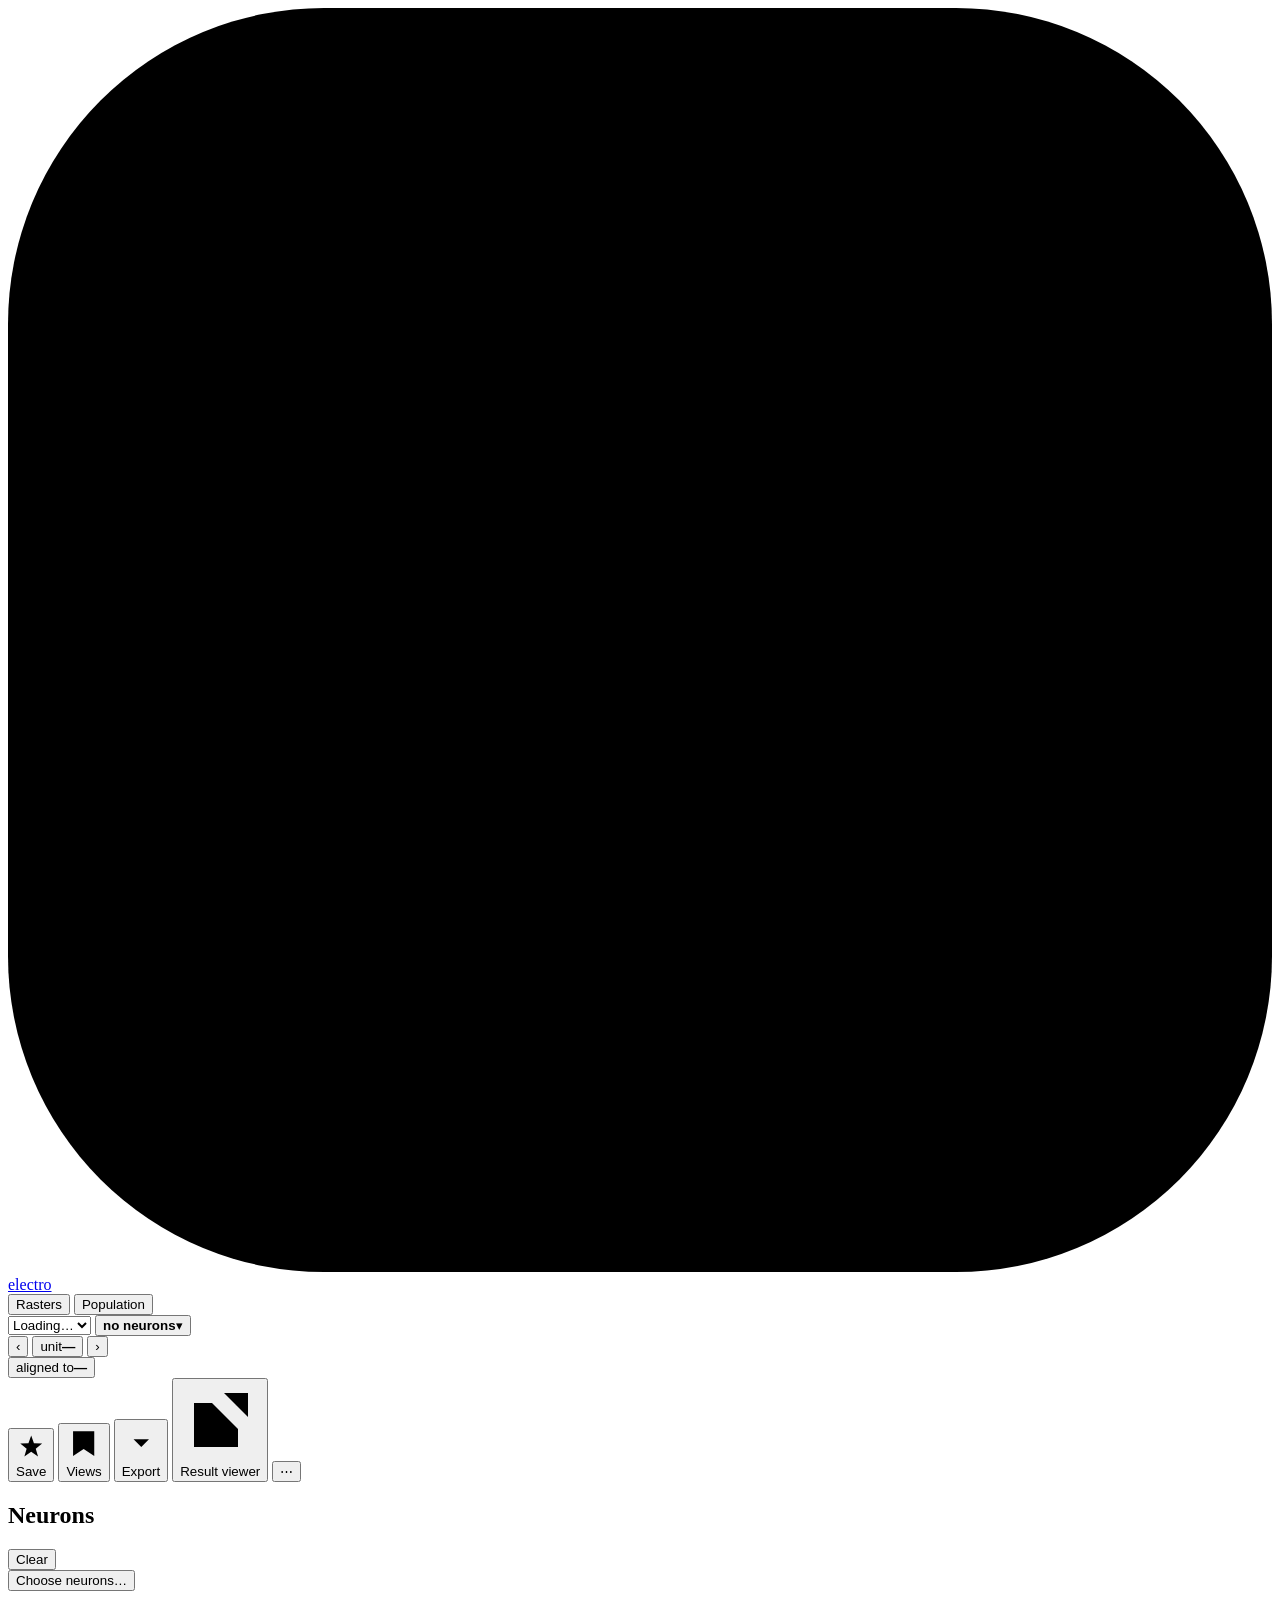
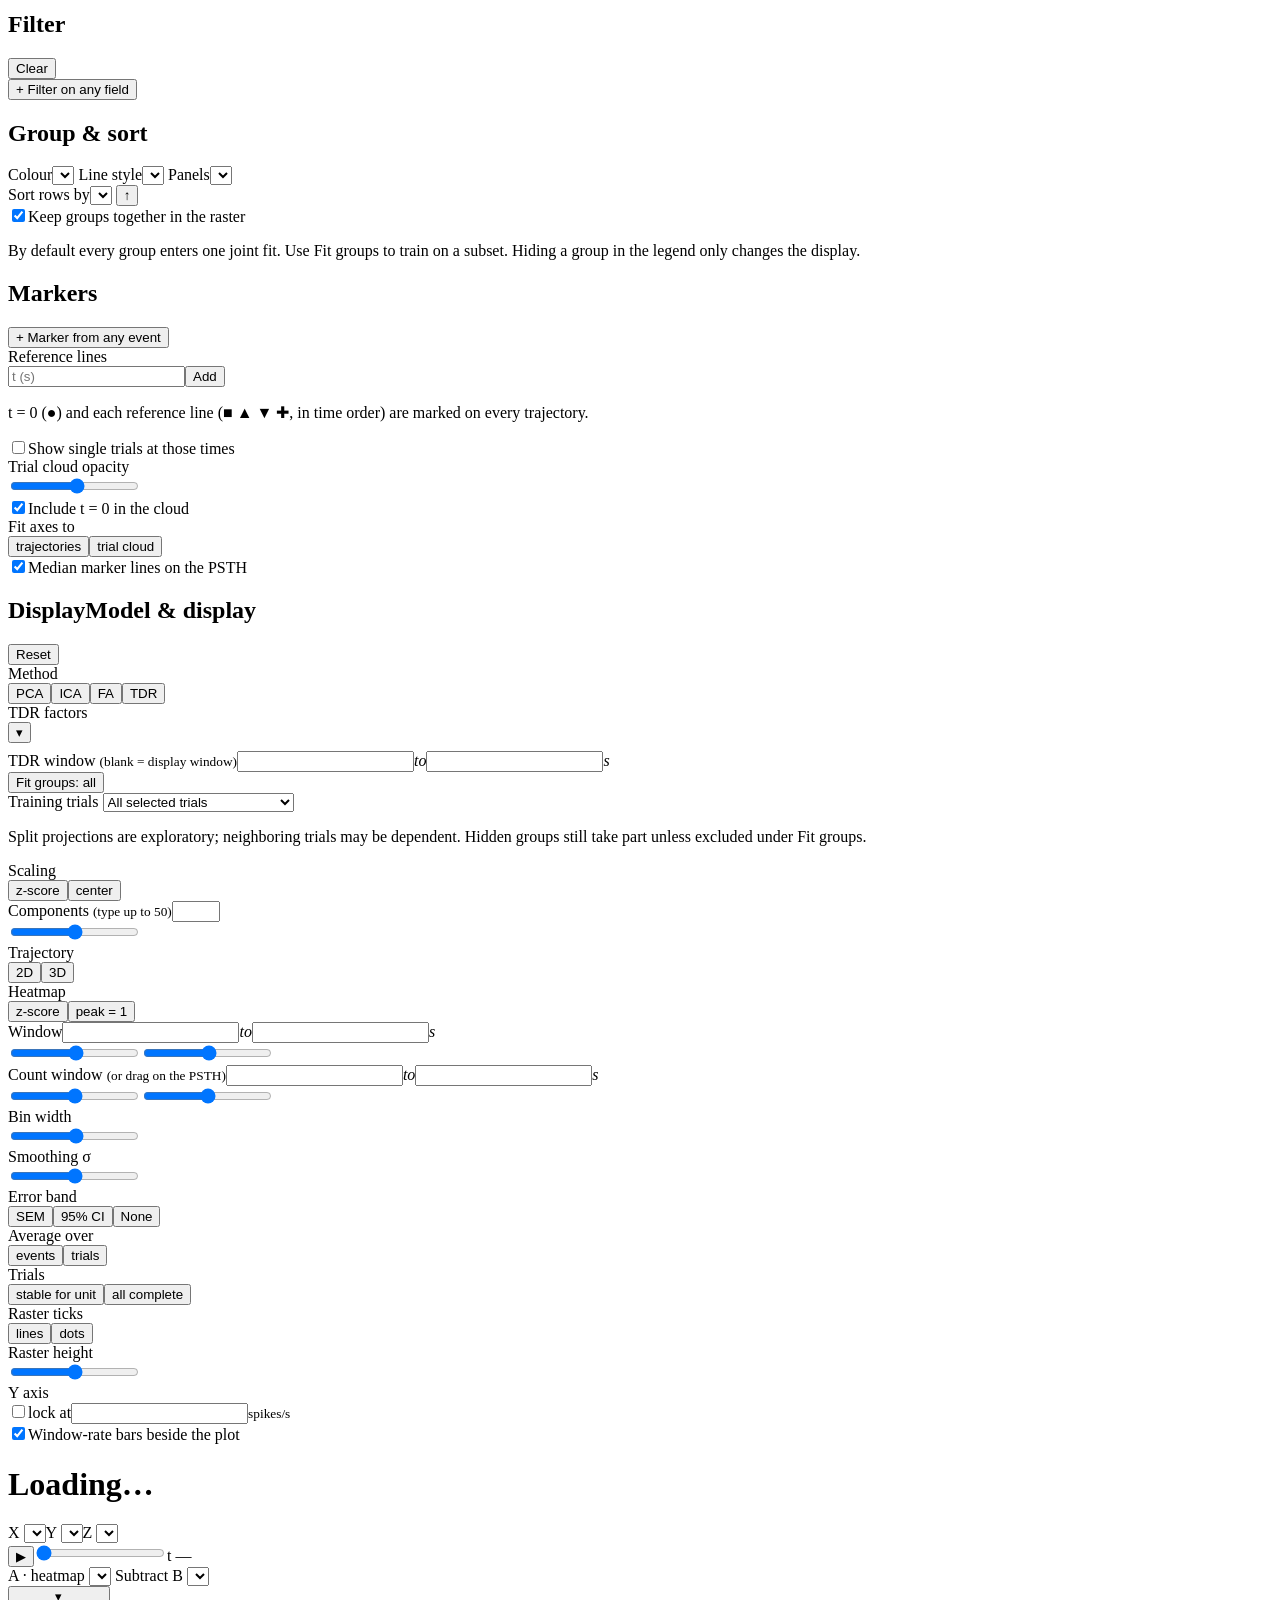
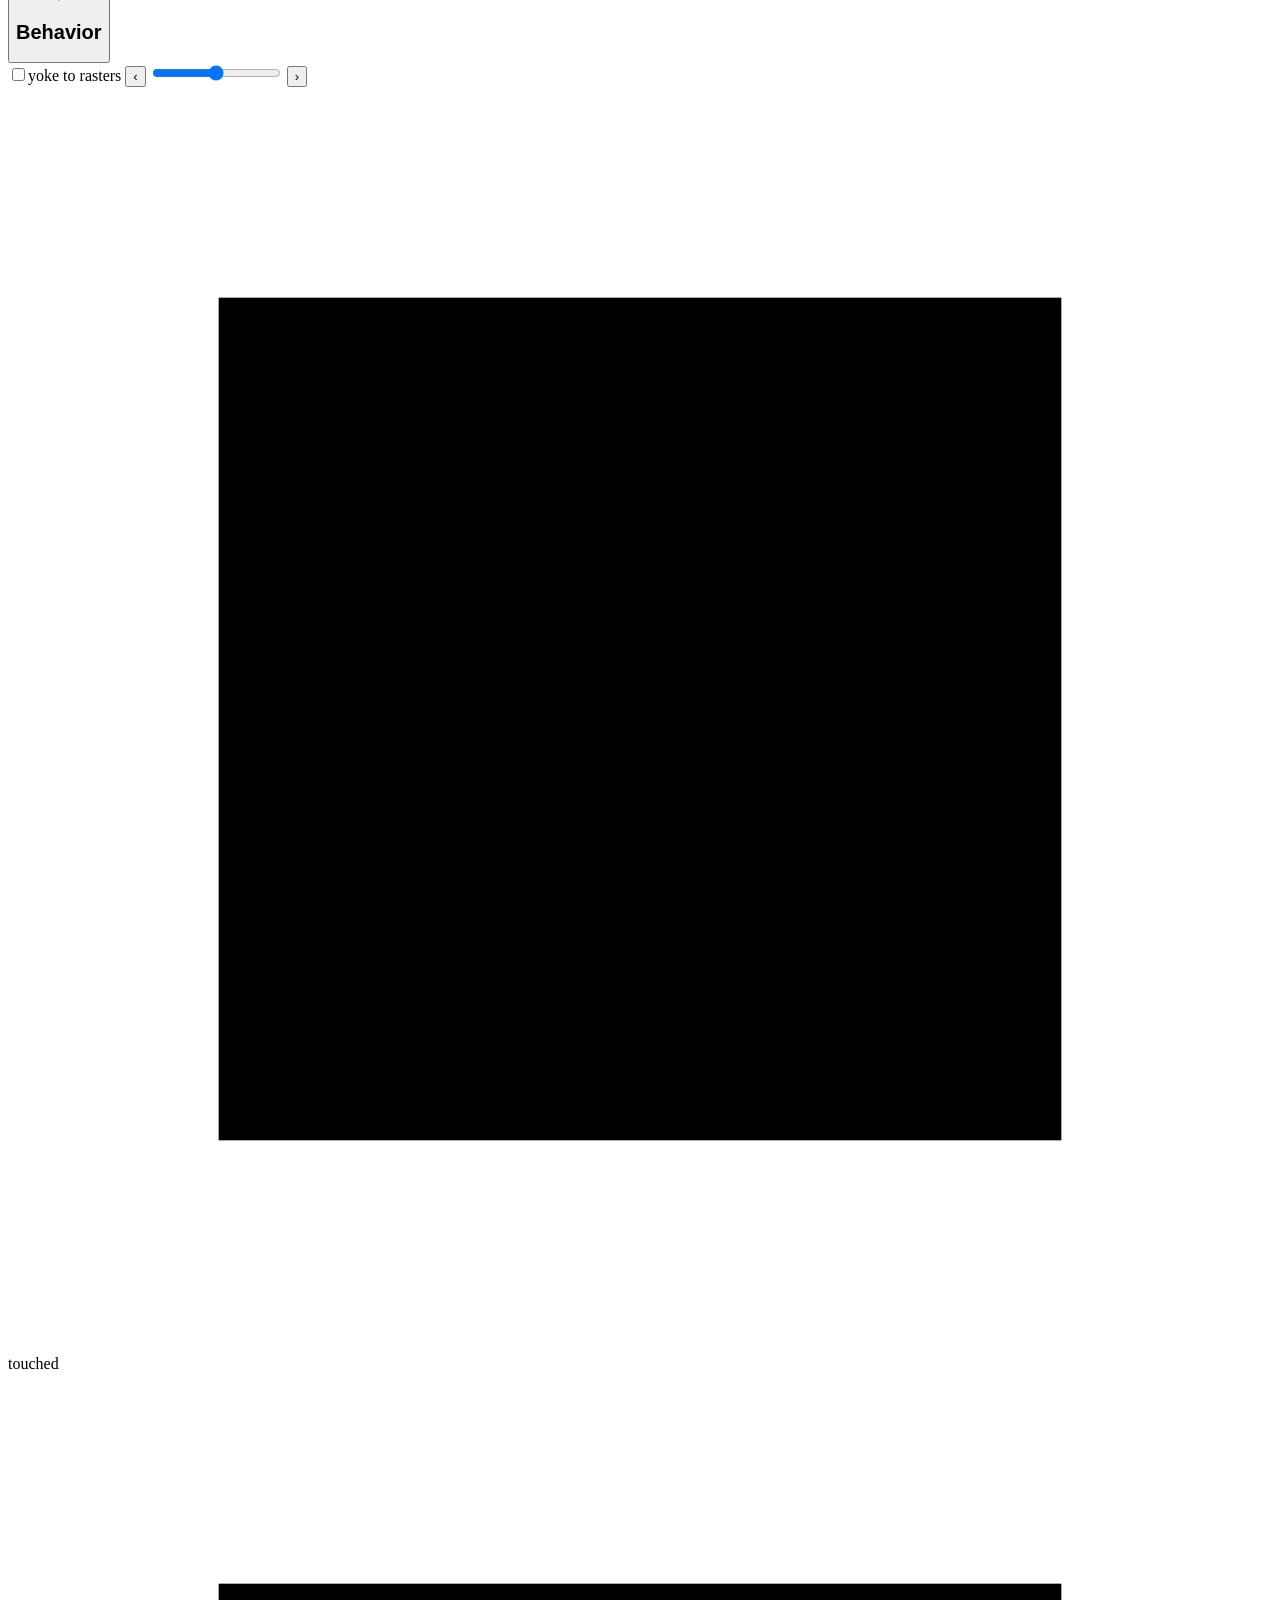
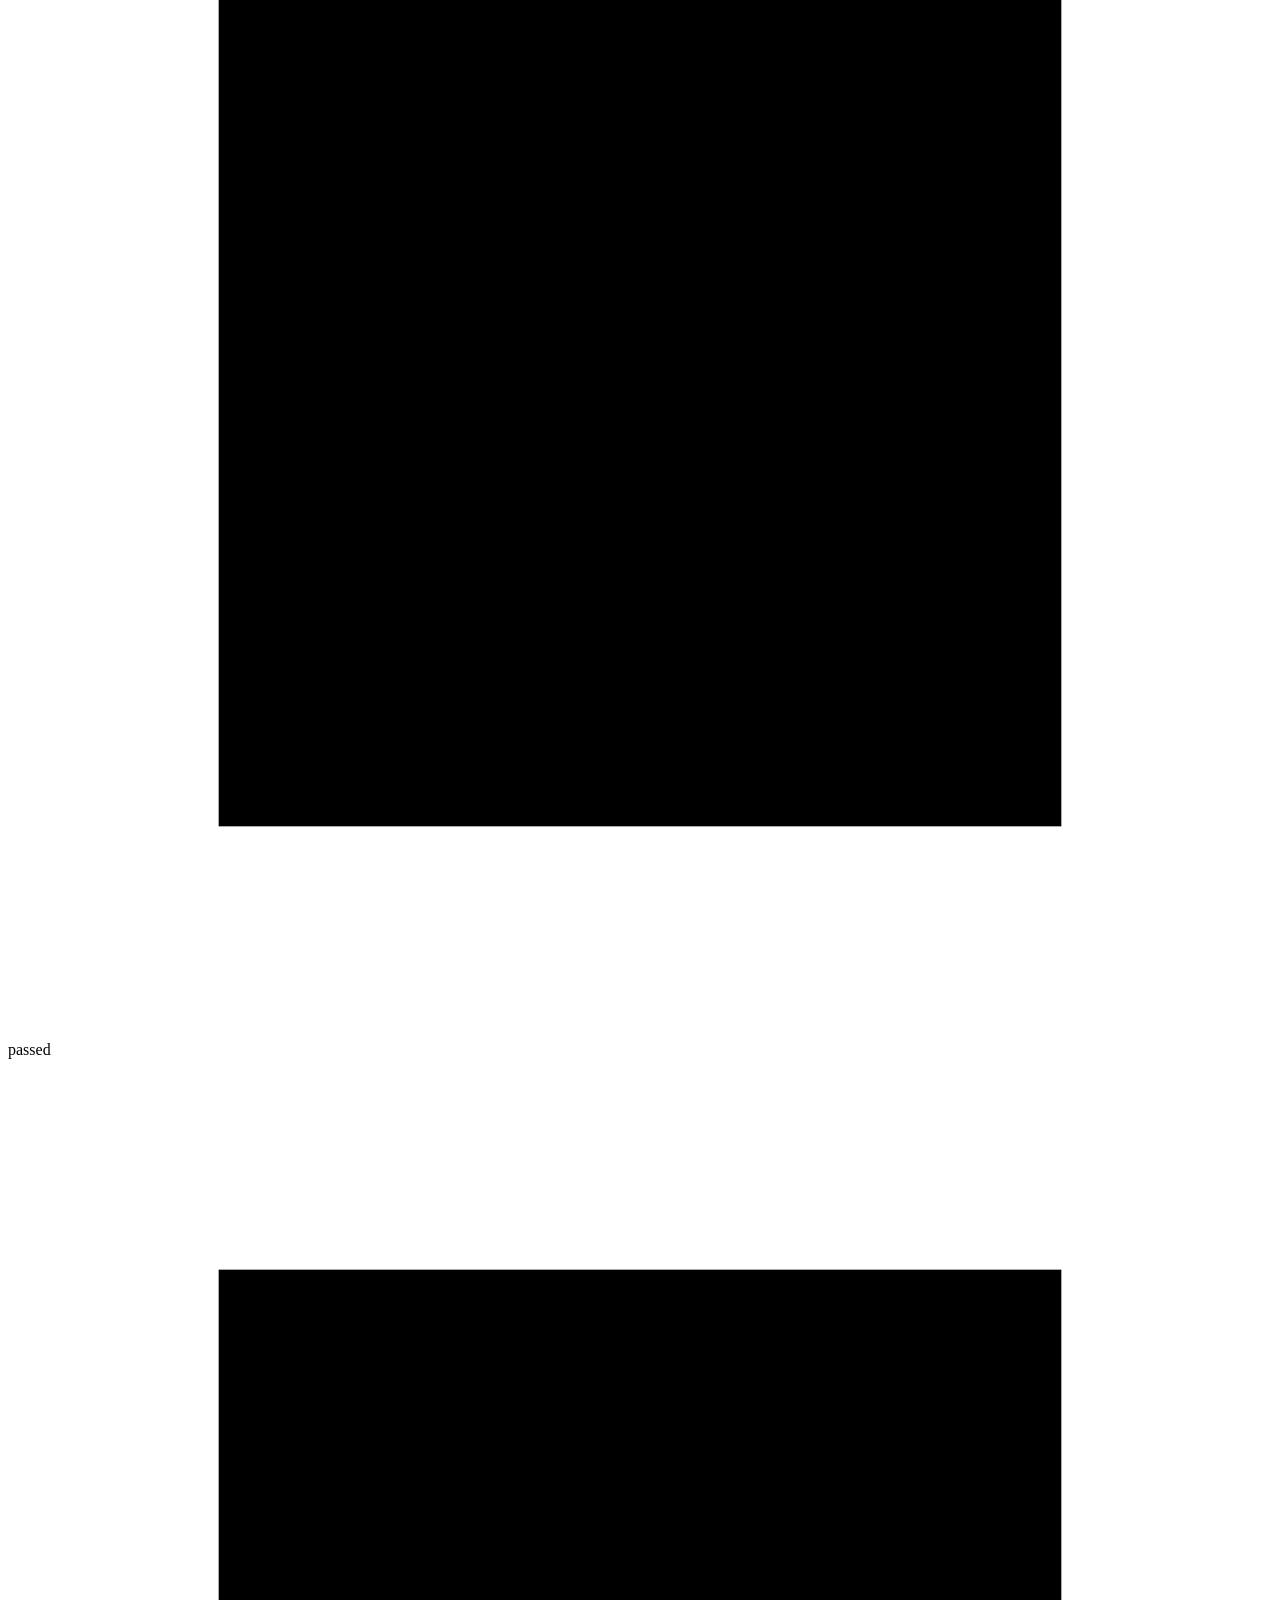
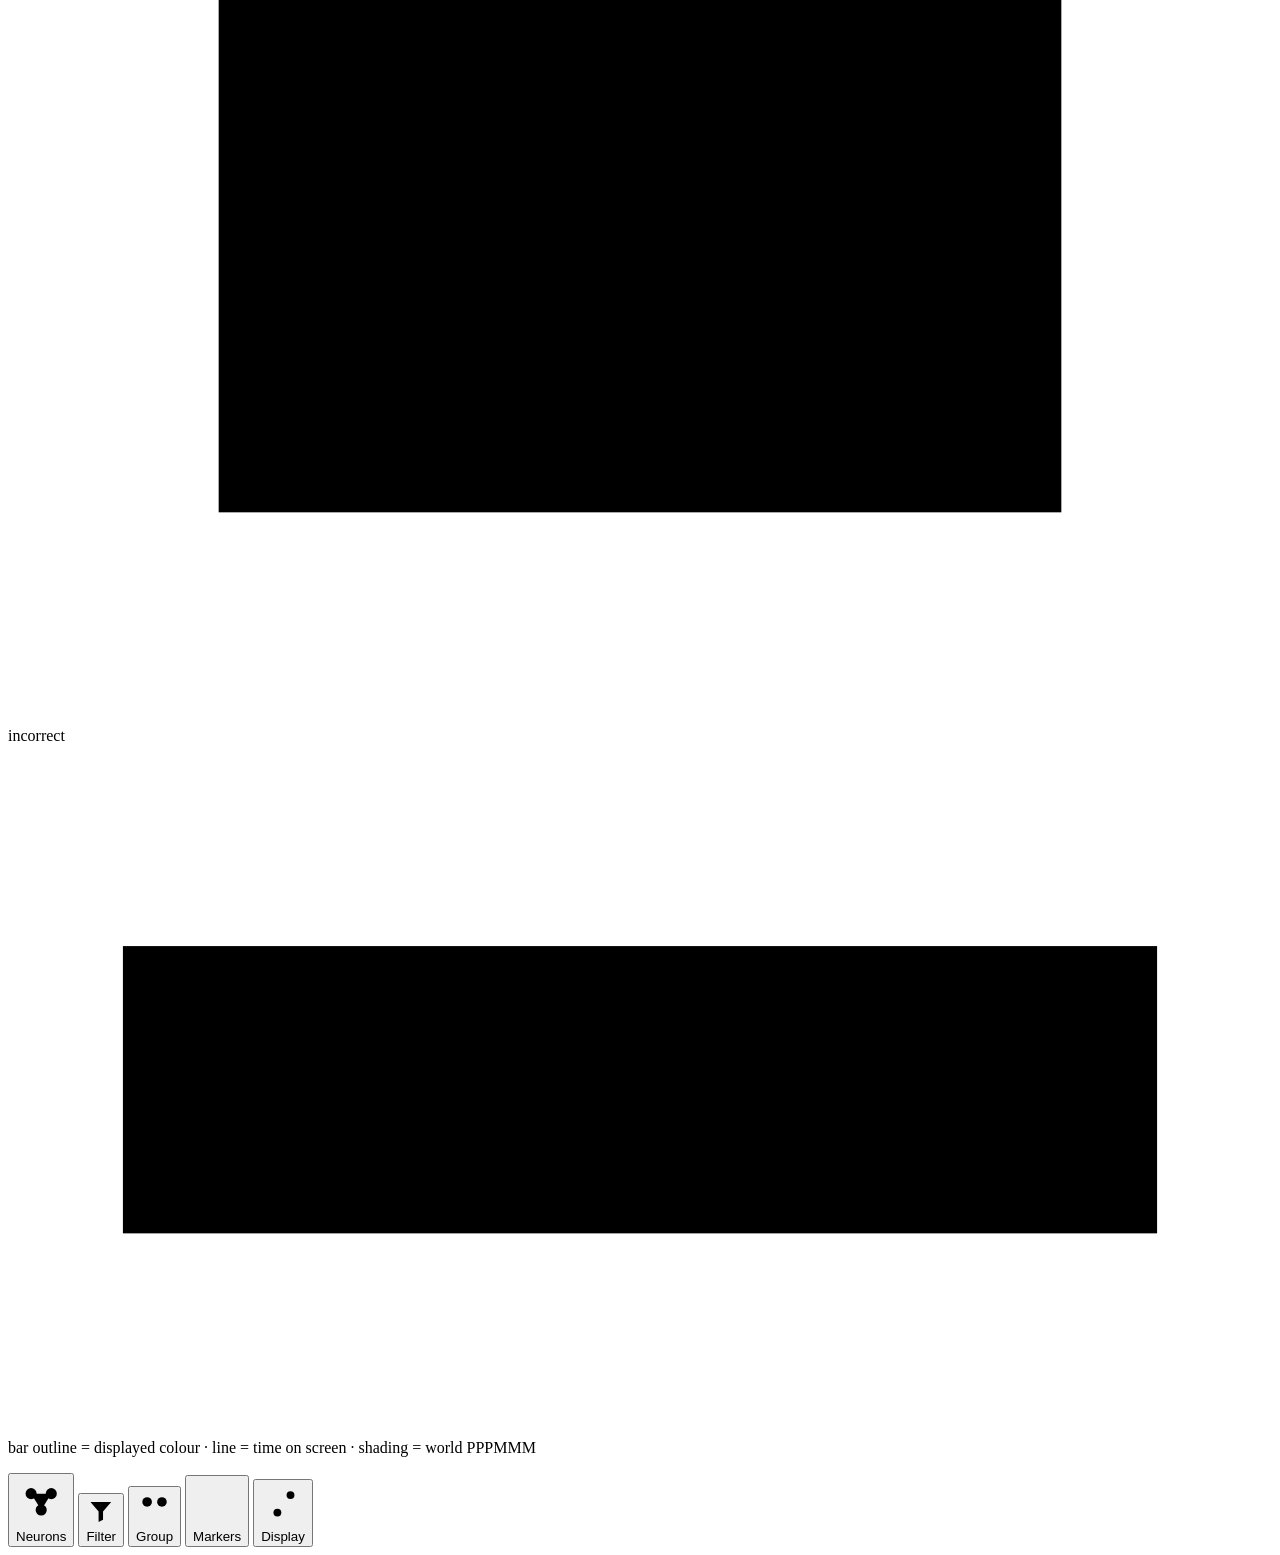
==== electro_gui/static/index.html @ 18acd070 "Open the unit in view in Result Viewer, this Mac's first, else the other Mac's" ====
<!doctype html>
<html lang="en">
<head>
  <meta charset="utf-8">
  <meta name="viewport" content="width=device-width, initial-scale=1, viewport-fit=cover">
  <meta name="description" content="electro_gui — raster and PSTH explorer for assembled NWB sessions">
  <meta name="theme-color" content="#f4f5f7" media="(prefers-color-scheme: light)">
  <meta name="theme-color" content="#101217" media="(prefers-color-scheme: dark)">
  <meta name="apple-mobile-web-app-capable" content="yes">
  <title>electro · raster explorer</title>
  <link rel="icon" type="image/svg+xml" href="/icons/electro.svg">
  <link rel="icon" type="image/png" sizes="32x32" href="/icons/favicon-32.png">
  <link rel="apple-touch-icon" sizes="180x180" href="/icons/apple-touch-icon.png">
  <link rel="manifest" href="/site.webmanifest">
  <meta name="apple-mobile-web-app-title" content="electro">
  <link rel="stylesheet" href="/explorer.css">
</head>
<body>
<div class="app" id="app">
  <header class="top">
    <a class="brand" href="/" title="electro_gui">
      <svg viewBox="0 0 32 32" aria-hidden="true"><rect width="32" height="32" rx="8"/><path d="M5 19h5l3-10 4 16 3-9h7"/></svg>
      <span>electro</span>
    </a>
    <nav class="modes" id="modes" aria-label="Workspace">
      <button type="button" data-mode="raster" title="One unit: raster over PSTH">Rasters</button>
      <button type="button" data-mode="population" title="Many units: heatmap, components and trajectories">Population</button>
    </nav>
    <div class="pickers">
      <label class="pick session-pick" title="Session"><select id="sessionSelect" aria-label="Session"><option>Loading…</option></select></label>
      <button class="pick roster-btn" id="rosterBtn" type="button" data-only="population" aria-haspopup="dialog" title="Choose the neurons in the population"><strong id="rosterLabel">no neurons</strong><span class="pick-label">▾</span></button>
      <div class="unit-pick" data-only="raster">
        <button class="icon-btn" id="prevUnit" type="button" aria-label="Previous unit" title="Previous unit (←)">‹</button>
        <button class="pick unit-btn" id="unitBtn" type="button" aria-haspopup="dialog"><span class="pick-label">unit</span><strong id="unitLabel">—</strong></button>
        <button class="icon-btn" id="nextUnit" type="button" aria-label="Next unit" title="Next unit (→)">›</button>
      </div>
      <button class="pick align-btn" id="alignBtn" type="button" aria-haspopup="dialog"><span class="pick-label">aligned to</span><strong id="alignLabel">—</strong></button>
    </div>
    <div class="actions">
      <button class="ghost" id="saveBtn" type="button" aria-haspopup="dialog" title="Save this figure as a finding, with notes"><svg viewBox="0 0 20 20" aria-hidden="true"><path d="M10 3l1.8 5.1 5.4.2-4.2 3.3 1.5 5.2L10 13.7l-4.5 3.1 1.5-5.2-4.2-3.3 5.4-.2z"/></svg><span>Save</span></button>
      <button class="ghost" id="viewsBtn" type="button" aria-haspopup="dialog"><svg viewBox="0 0 20 20" aria-hidden="true"><path d="M4 3h12v14l-6-4-6 4z"/></svg><span>Views</span></button>
      <button class="ghost" id="exportBtn" type="button" aria-haspopup="dialog"><svg viewBox="0 0 20 20" aria-hidden="true"><path d="M10 3v10M6 9l4 4 4-4M4 16h12"/></svg><span>Export</span></button>
      <button class="ghost" id="rvBtn" type="button" data-only="raster" title="Open this unit in Result Viewer"><svg viewBox="0 0 20 20" aria-hidden="true"><path d="M11 3h6v6M17 3l-7.5 7.5M14.5 12v4.5h-11v-11H8"/></svg><span>Result viewer</span></button>
      <button class="icon-btn" id="menuBtn" type="button" aria-label="More" aria-haspopup="dialog">⋯</button>
    </div>
  </header>
  <div class="busy" id="busy" hidden><span></span></div>

  <div class="body">
    <aside class="controls" id="controls" aria-label="Plot controls">
      <div class="sheet-handle" id="sheetHandle" aria-hidden="true"><span></span></div>

      <section class="section" data-section="neurons" data-only="population">
        <header><h2>Neurons</h2><button class="link" type="button" id="clearRoster">Clear</button></header>
        <div id="rosterSummary" class="roster-summary"></div>
        <div class="presets" id="rosterPresets"></div>
        <button class="add" type="button" id="chooseNeurons">Choose neurons…</button>
        <div id="rosterLimits" class="limits"></div>
      </section>

      <section class="section" data-section="filter">
        <header><h2>Filter</h2><button class="link" type="button" id="clearFilters">Clear</button></header>
        <div id="quickFilters" class="quick-filters"></div>
        <div id="otherFilters" class="chip-row"></div>
        <button class="add" type="button" id="addFilter">+ Filter on any field</button>
      </section>

      <section class="section" data-section="group">
        <header><h2>Group &amp; sort</h2></header>
        <div class="field-grid">
          <label><span>Colour</span><select id="colorBy"></select></label>
          <label><span>Line style</span><select id="styleBy"></select></label>
          <label data-only="raster"><span>Panels</span><select id="panelBy"></select></label>
          <label id="qbinsField" hidden><span>Number bins</span><select id="qbins"><option value="2">2 (median split)</option><option value="3">3 (terciles)</option><option value="4">4 (quartiles)</option><option value="5">5 (quintiles)</option></select></label>
        </div>
        <div class="presets" id="groupPresets"></div>
        <div class="sort-row">
          <label><span id="sortLabel">Sort rows by</span><select id="sortBy"></select></label>
          <button class="icon-btn dir" id="sortDir" type="button" data-only="raster" title="Reverse order" aria-label="Reverse sort order">↑</button>
        </div>
        <label class="switch" data-only="raster"><input type="checkbox" id="grouped" checked><span></span>Keep groups together in the raster</label>
        <p class="note" data-only="population">By default every group enters one joint fit. Use Fit groups to train on a subset. Hiding a group in the legend only changes the display.</p>
      </section>

      <section class="section" data-section="markers">
        <header><h2>Markers</h2></header>
        <div id="markerList" class="marker-list"></div>
        <div class="presets" id="markerPresets"></div>
        <button class="add" type="button" id="addMarker">+ Marker from any event</button>
        <div class="refs"><span class="mini-label">Reference lines</span><div id="refList" class="chip-row"></div>
          <form id="refForm" class="ref-form"><input id="refInput" type="number" step="0.05" placeholder="t (s)" aria-label="Reference line time"><button type="submit" class="small">Add</button></form></div>
        <div class="cloud" data-only="population">
          <p class="note">t = 0 (●) and each reference line (■ ▲ ▼ ✚, in time order) are marked on every trajectory.</p>
          <label class="switch"><input type="checkbox" id="cloudOn"><span></span>Show single trials at those times</label>
          <div class="knob cloud-knob" id="cloudKnob"><div class="knob-head"><span>Trial cloud opacity</span><output id="cloudAlphaOut"></output></div><input type="range" id="cloudAlpha" min="5" max="100" step="5" aria-label="Trial cloud opacity"></div>
          <label class="switch" id="cloudZeroWrap"><input type="checkbox" id="cloudZero" checked><span></span>Include t = 0 in the cloud</label>
          <div class="seg-field cloud-fit" id="cloudFitWrap"><span>Fit axes to</span><div class="seg" data-key="cloudFit"><button data-v="traj">trajectories</button><button data-v="cloud">trial cloud</button></div></div>
        </div>
        <label class="switch"><input type="checkbox" id="showMedians" checked><span></span>Median marker lines on the PSTH</label>
      </section>

      <section class="section" data-section="display">
        <header><h2><span data-only="raster">Display</span><span data-only="population">Model &amp; display</span></h2><button class="link" type="button" id="resetDisplay">Reset</button></header>
        <div class="model" data-only="population">
          <div class="seg-field"><span>Method</span><div class="seg" data-key="method"><button data-v="pca">PCA</button><button data-v="ica">ICA</button><button data-v="fa">FA</button><button data-v="tdr" title="Targeted dimensionality reduction: one axis per task factor">TDR</button></div></div>
          <div class="knob" data-method="tdr"><div class="knob-head"><span>TDR factors</span></div><button class="pick" id="tdrBtn" type="button" aria-haspopup="dialog" title="Choose the TDR factors and how world is coded"><strong id="tdrLabel"></strong><span class="pick-label">▾</span></button>
            <div class="knob-head" style="margin-top:8px"><span>TDR window <small>(blank = display window)</small></span><span class="nums"><input type="number" id="tdrLoN" step="0.1" aria-label="TDR window start (s)"><i>to</i><input type="number" id="tdrHiN" step="0.1" aria-label="TDR window end (s)"><i>s</i></span></div></div>
          <div class="knob"><button class="pick" id="fitGroupsBtn" type="button">Fit groups: all</button></div>
          <label class="field">Training trials <select id="fitSplit"><option value="all">All selected trials</option><option value="odd">Odd trial IDs → display even</option><option value="even">Even trial IDs → display odd</option></select></label>
          <p class="help">Split projections are exploratory; neighboring trials may be dependent. Hidden groups still take part unless excluded under Fit groups.</p>
          <div class="seg-field"><span>Scaling</span><div class="seg" data-key="scaling"><button data-v="zscore">z-score</button><button data-v="center">center</button></div></div>
          <div class="knob" data-not-method="tdr"><div class="knob-head"><span>Components <small>(type up to 50)</small></span><span class="nums"><input type="number" id="ncompN" min="2" max="50" step="1" aria-label="Number of components"></span></div><input type="range" id="ncomp" min="2" max="10" step="1" aria-label="Number of components, 2 to 10"></div>
          <div class="seg-field"><span>Trajectory</span><div class="seg" data-key="dims"><button data-v="2">2D</button><button data-v="3">3D</button></div></div>
          <div class="seg-field"><span>Heatmap</span><div class="seg" data-key="heatNorm"><button data-v="z">z-score</button><button data-v="peak">peak = 1</button></div></div>
        </div>
        <div class="knob"><div class="knob-head"><span>Window</span><span class="nums"><input type="number" id="winLoN" step="0.1" aria-label="Window start (s)"><i>to</i><input type="number" id="winHiN" step="0.1" aria-label="Window end (s)"><i>s</i></span></div>
          <div class="dual"><input type="range" id="winLo" min="-5" max="-0.1" step="0.1" aria-label="Window start"><input type="range" id="winHi" min="0.1" max="5" step="0.1" aria-label="Window end"></div></div>
        <div class="knob"><div class="knob-head"><span>Count window <small>(or drag on the PSTH)</small></span><span class="nums"><input type="number" id="cwLoN" step="0.05" aria-label="Count window start (s)"><i>to</i><input type="number" id="cwHiN" step="0.05" aria-label="Count window end (s)"><i>s</i></span></div>
          <div class="dual"><input type="range" id="cwLo" step="0.05" aria-label="Count window start"><input type="range" id="cwHi" step="0.05" aria-label="Count window end"></div></div>
        <div class="knob"><div class="knob-head"><span>Bin width</span><output id="binOut"></output></div><input type="range" id="bin" min="5" max="200" step="5" aria-label="Bin width (ms)"></div>
        <div class="knob"><div class="knob-head"><span>Smoothing σ</span><output id="sigmaOut"></output></div><input type="range" id="sigma" min="0" max="100" step="5" aria-label="Gaussian smoothing sigma (ms)"></div>
        <div class="seg-field" data-only="raster"><span>Error band</span><div class="seg" data-key="err"><button data-v="sem">SEM</button><button data-v="ci">95% CI</button><button data-v="none">None</button></div></div>
        <div class="seg-field"><span>Average over</span><div class="seg" data-key="weight"><button data-v="event">events</button><button data-v="trial">trials</button></div></div>
        <div class="seg-field"><span>Trials</span><div class="seg" data-key="policy"><button data-v="verified_stable">stable for unit</button><button data-v="all_complete">all complete</button></div></div>
        <div class="seg-field" data-only="raster"><span>Raster ticks</span><div class="seg" data-key="tick"><button data-v="line">lines</button><button data-v="dot">dots</button></div></div>
        <div class="knob" data-only="raster"><div class="knob-head"><span>Raster height</span><output id="rasterHOut"></output></div><input type="range" id="rasterH" min="80" max="700" step="10" aria-label="Raster height"></div>
        <div class="seg-field" data-only="raster"><span>Y axis</span><div class="ylock"><label class="switch"><input type="checkbox" id="ylock"><span></span>lock at</label><input type="number" id="ymax" min="1" step="1" aria-label="Y maximum (spikes/s)"><small>spikes/s</small></div></div>
        <label class="switch" data-only="raster"><input type="checkbox" id="showBars" checked><span></span>Window-rate bars beside the plot</label>
      </section>
    </aside>

    <main class="stage" id="stage">
      <div class="finding-bar" id="findingBar" role="status" aria-live="polite" hidden></div>
      <div class="fig-card">
        <div class="fig-head">
          <div><h1 id="title">Loading…</h1><p id="subtitle"></p></div>
          <div class="support" id="support"></div>
        </div>
        <div class="legend" id="legend" role="group" aria-label="Groups (tap to hide or show)"></div>
        <div class="pop-toolbar" id="popToolbar" data-only="population">
          <div class="tb-axes"><label>X <select id="axX" aria-label="Trajectory x component"></select></label><label>Y <select id="axY" aria-label="Trajectory y component"></select></label><label id="axZWrap">Z <select id="axZ" aria-label="Trajectory z component"></select></label></div>
          <div class="tb-cursor"><button class="icon-btn play" id="playBtn" type="button" aria-label="Play through time">▶</button><input type="range" id="cursor" min="0" max="0" value="0" aria-label="Time cursor"><output id="cursorOut">t —</output></div>
          <label class="tb-heat">A · heatmap <select id="heatGroup" aria-label="Group shown in the heatmap"></select></label>
          <label class="tb-heat">Subtract B <select id="heatCompare" aria-label="Group to subtract from heatmap A"></select></label>
        </div>
        <div class="figure-wrap"><div class="figure" id="figure"></div><div class="bars" id="bars"></div></div>
        <div class="empty" id="empty" hidden></div>
        <div class="bt-split" id="btSplit" data-only="raster" role="separator" aria-orientation="horizontal" aria-label="Raster height: drag, or arrow keys; double-click or Enter to fit the window" tabindex="0"><span></span></div>
        <section class="behavior" id="behavior" data-only="raster" aria-label="Behavior timeline">
          <header class="bt-head">
            <button class="bt-toggle" id="btToggle" type="button" aria-expanded="true" aria-controls="btBody"><span class="chev" aria-hidden="true">▾</span><h2>Behavior</h2></button>
            <div class="bt-pin" id="btPin"></div>
            <div class="bt-zoom">
              <label class="switch bt-yoke" title="Show only these trials in the rasters: at least 20 (or every trial there is), centred on the pinned trial"><input type="checkbox" id="btYoke"><span></span>yoke to rasters</label>
              <button class="icon-btn sm" id="btPrev" type="button" aria-label="Earlier trials" title="Earlier trials">‹</button>
              <label class="bt-n" title="Trials shown (pinch or ctrl-scroll on the timeline also zooms; drag or swipe pans)"><input type="range" id="btN" min="3" max="400" step="1" aria-label="Trials shown"><output id="btNOut"></output></label>
              <button class="icon-btn sm" id="btNext" type="button" aria-label="Later trials" title="Later trials">›</button>
            </div>
          </header>
          <div class="bt-body" id="btBody">
            <div class="bt-legend" aria-hidden="true">
              <span><svg viewBox="0 0 12 12"><rect x="2" y="2" width="8" height="8" class="g-touch"/></svg>touched</span>
              <span><svg viewBox="0 0 12 12"><rect x="2" y="2" width="8" height="8" class="g-avoid"/></svg>passed</span>
              <span><svg viewBox="0 0 12 12"><rect x="2" y="2" width="8" height="8" class="g-avoid"/><path d="M3.8 3.8l4.4 4.4M3.8 8.2l4.4-4.4" class="g-x"/></svg>incorrect</span>
              <span><svg viewBox="0 0 22 12"><rect x="2" y="3.5" width="18" height="5" class="g-avoid"/></svg>bar</span>
              <span class="bt-legend-note">outline = displayed colour · line = time on screen · shading = world</span>
              <span class="bt-worlds"><i style="--c:#2b8a3e"></i>PP<i style="--c:#6741d9"></i>PM<i style="--c:#e03131"></i>MM</span>
            </div>
            <div class="bt-fig" id="btFig"></div>
          </div>
        </section>
      </div>
      <p class="foot" id="foot"></p>
    </main>
  </div>

  <nav class="bottom-tabs" id="bottomTabs" aria-label="Controls">
    <button type="button" data-tab="neurons" data-only="population"><svg viewBox="0 0 20 20"><circle cx="6" cy="7" r="2.2"/><circle cx="14" cy="7" r="2.2"/><circle cx="10" cy="13.5" r="2.2"/><path d="M6 7l4 6.5L14 7"/></svg><span>Neurons</span></button>
    <button type="button" data-tab="filter"><svg viewBox="0 0 20 20"><path d="M3 4h14l-5.5 6.5V16l-3 1.5v-7z"/></svg><span>Filter</span></button>
    <button type="button" data-tab="group"><svg viewBox="0 0 20 20"><circle cx="6" cy="7" r="2.6"/><circle cx="14" cy="7" r="2.6"/><path d="M3 15h14M3 12h8"/></svg><span>Group</span></button>
    <button type="button" data-tab="markers"><svg viewBox="0 0 20 20"><path d="M7 3v14M13 3v14M4 7h6M10 12h7"/></svg><span>Markers</span></button>
    <button type="button" data-tab="display"><svg viewBox="0 0 20 20"><path d="M3 6h9M15 6h2M3 14h3M9 14h8"/><circle cx="13.5" cy="6" r="1.8"/><circle cx="7.5" cy="14" r="1.8"/></svg><span>Display</span></button>
  </nav>

  <div class="scrim" id="scrim" hidden></div>
  <div class="popover" id="popover" role="dialog" aria-modal="false" hidden></div>
  <input type="file" id="cfgFile" accept=".json,application/json" hidden aria-label="Open a config file">
  <div class="tooltip" id="tooltip" hidden></div>
  <div class="toast" id="toast" role="status" aria-live="polite" hidden></div>
</div>
<script src="/core.js"></script>
<script src="/explorer.js"></script>
</body>
</html>
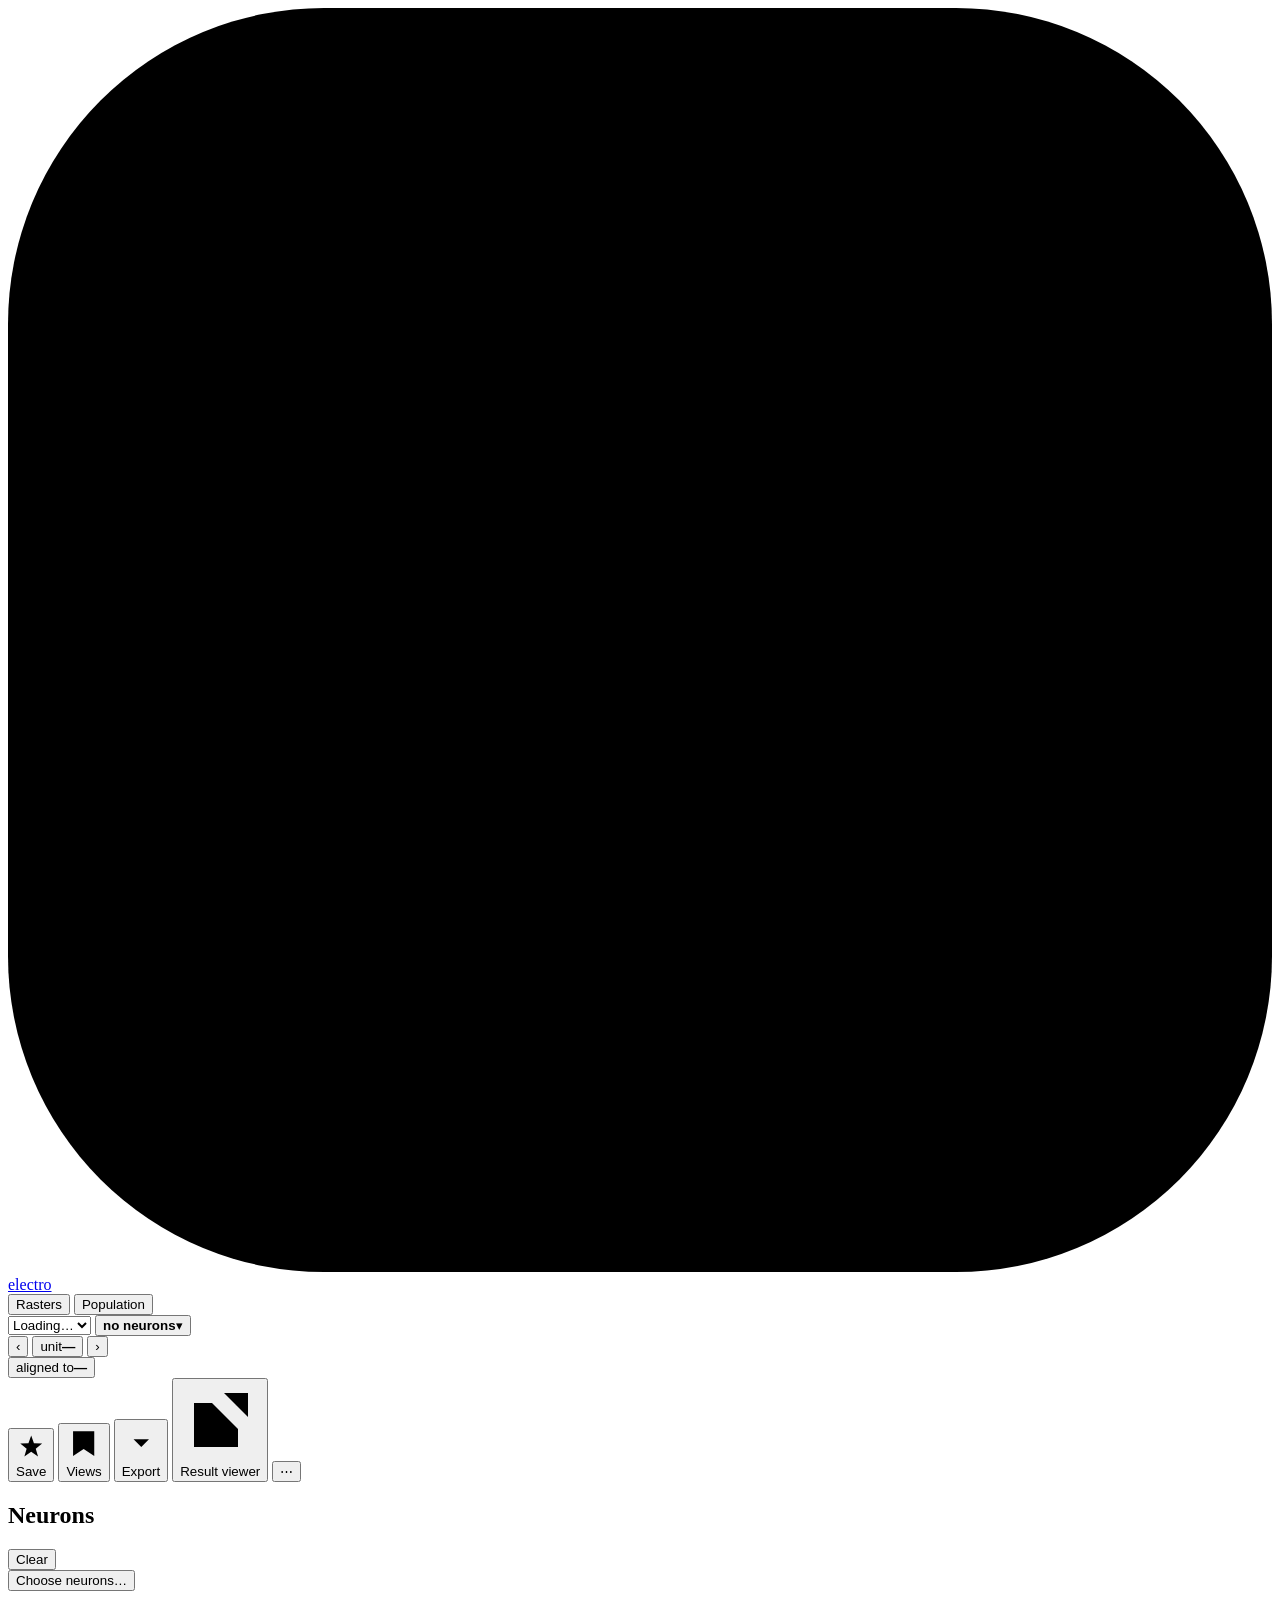
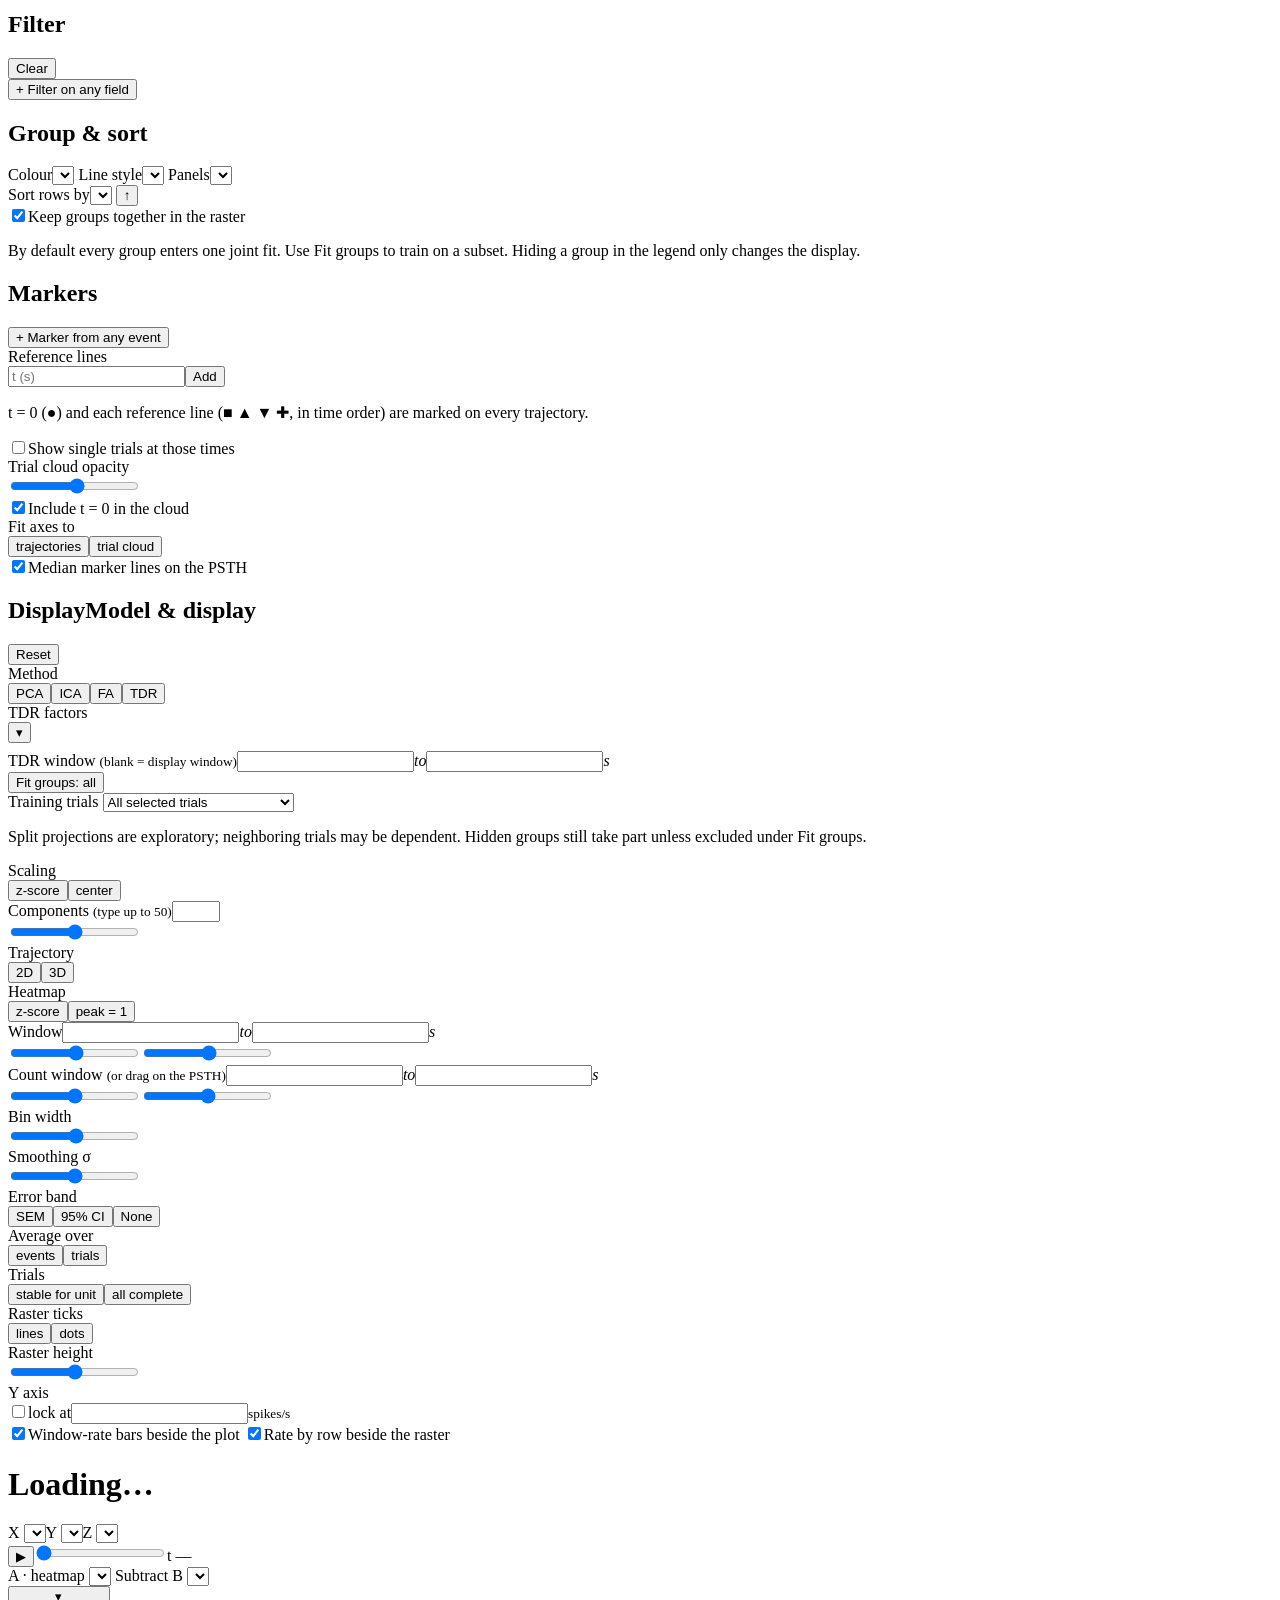
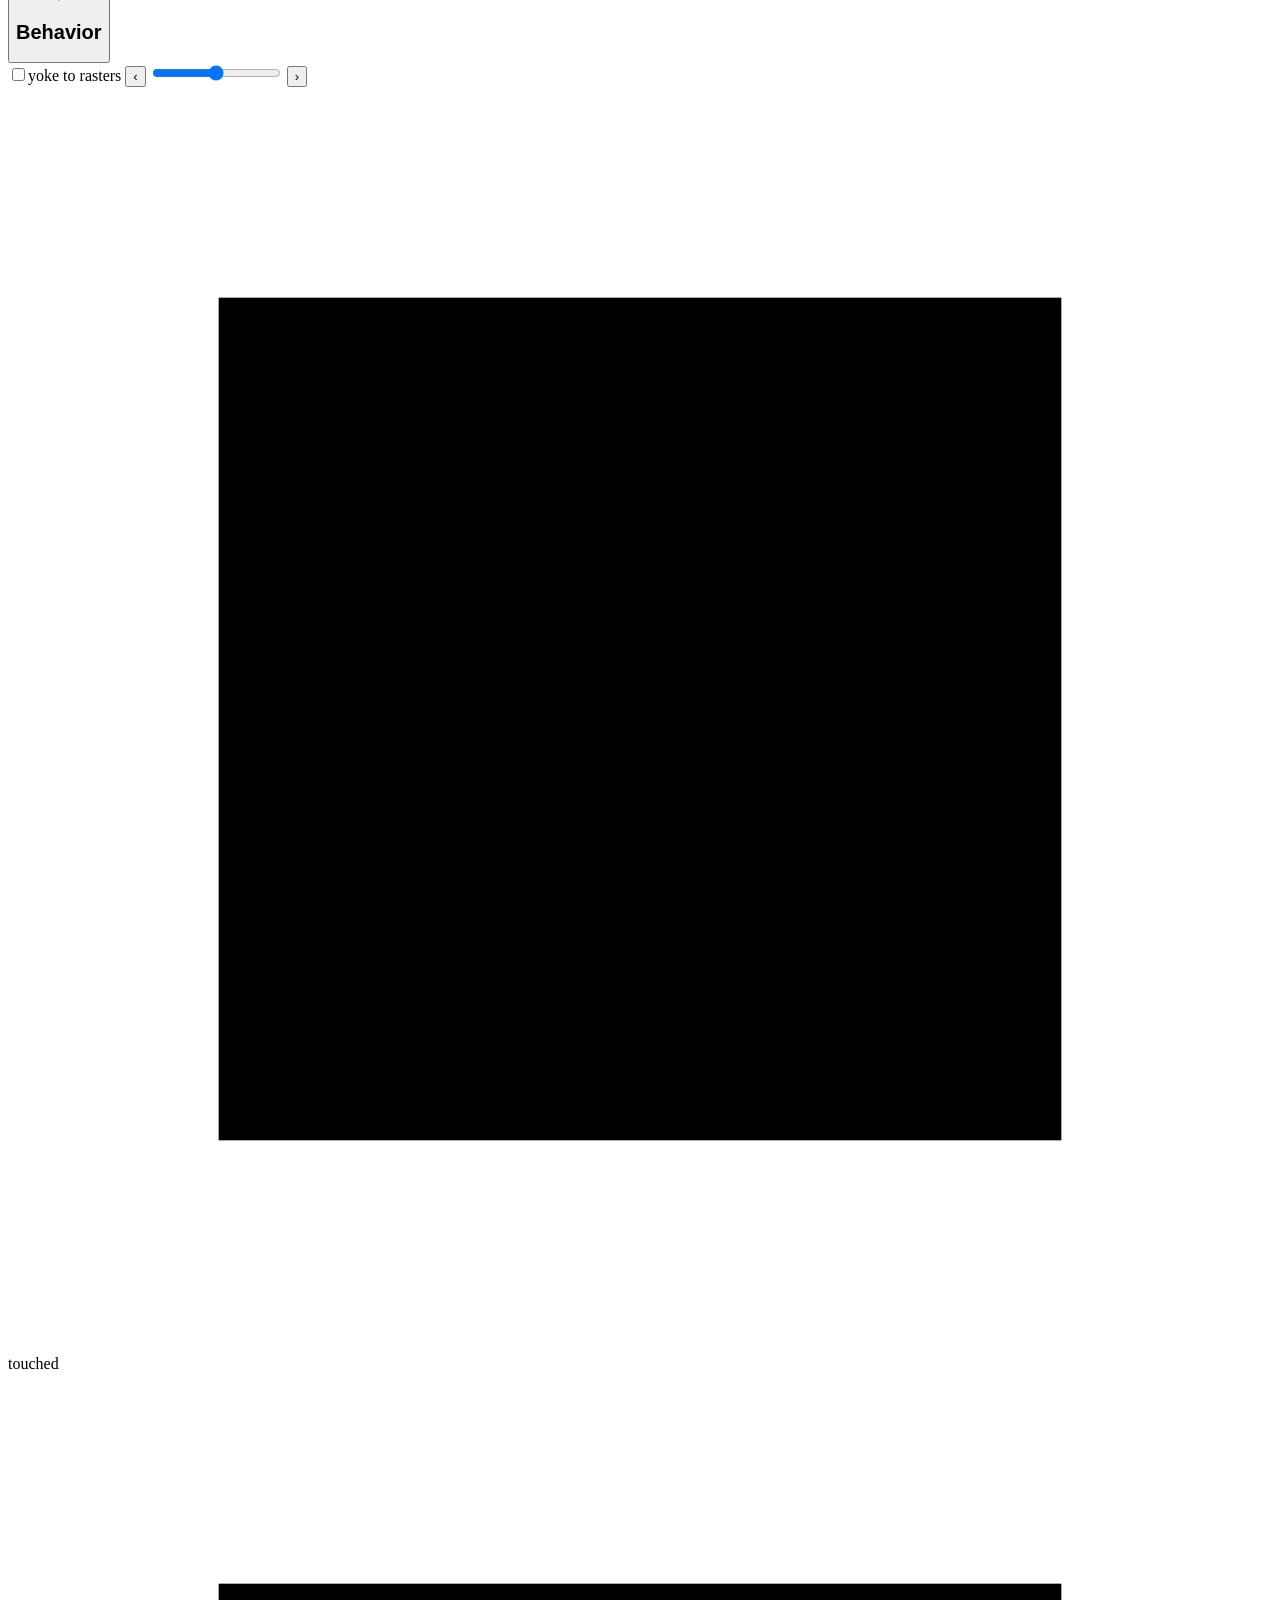
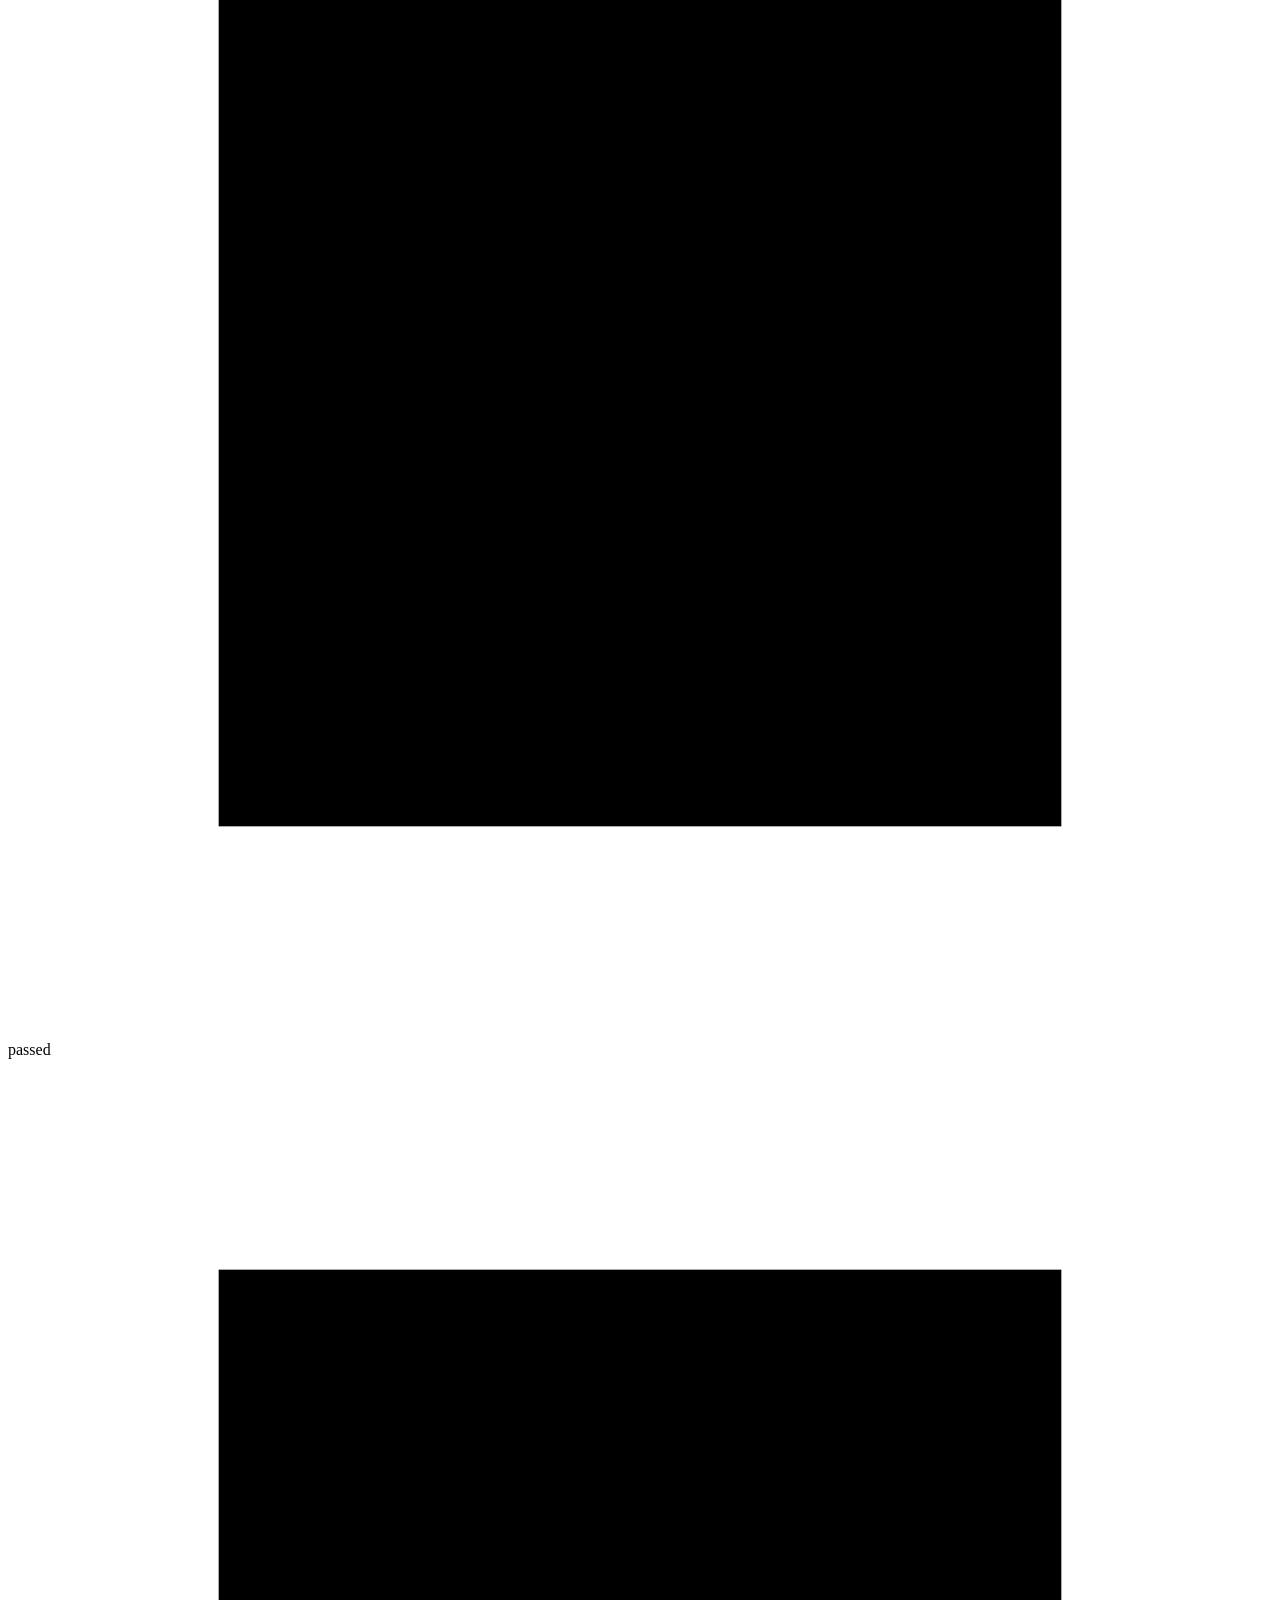
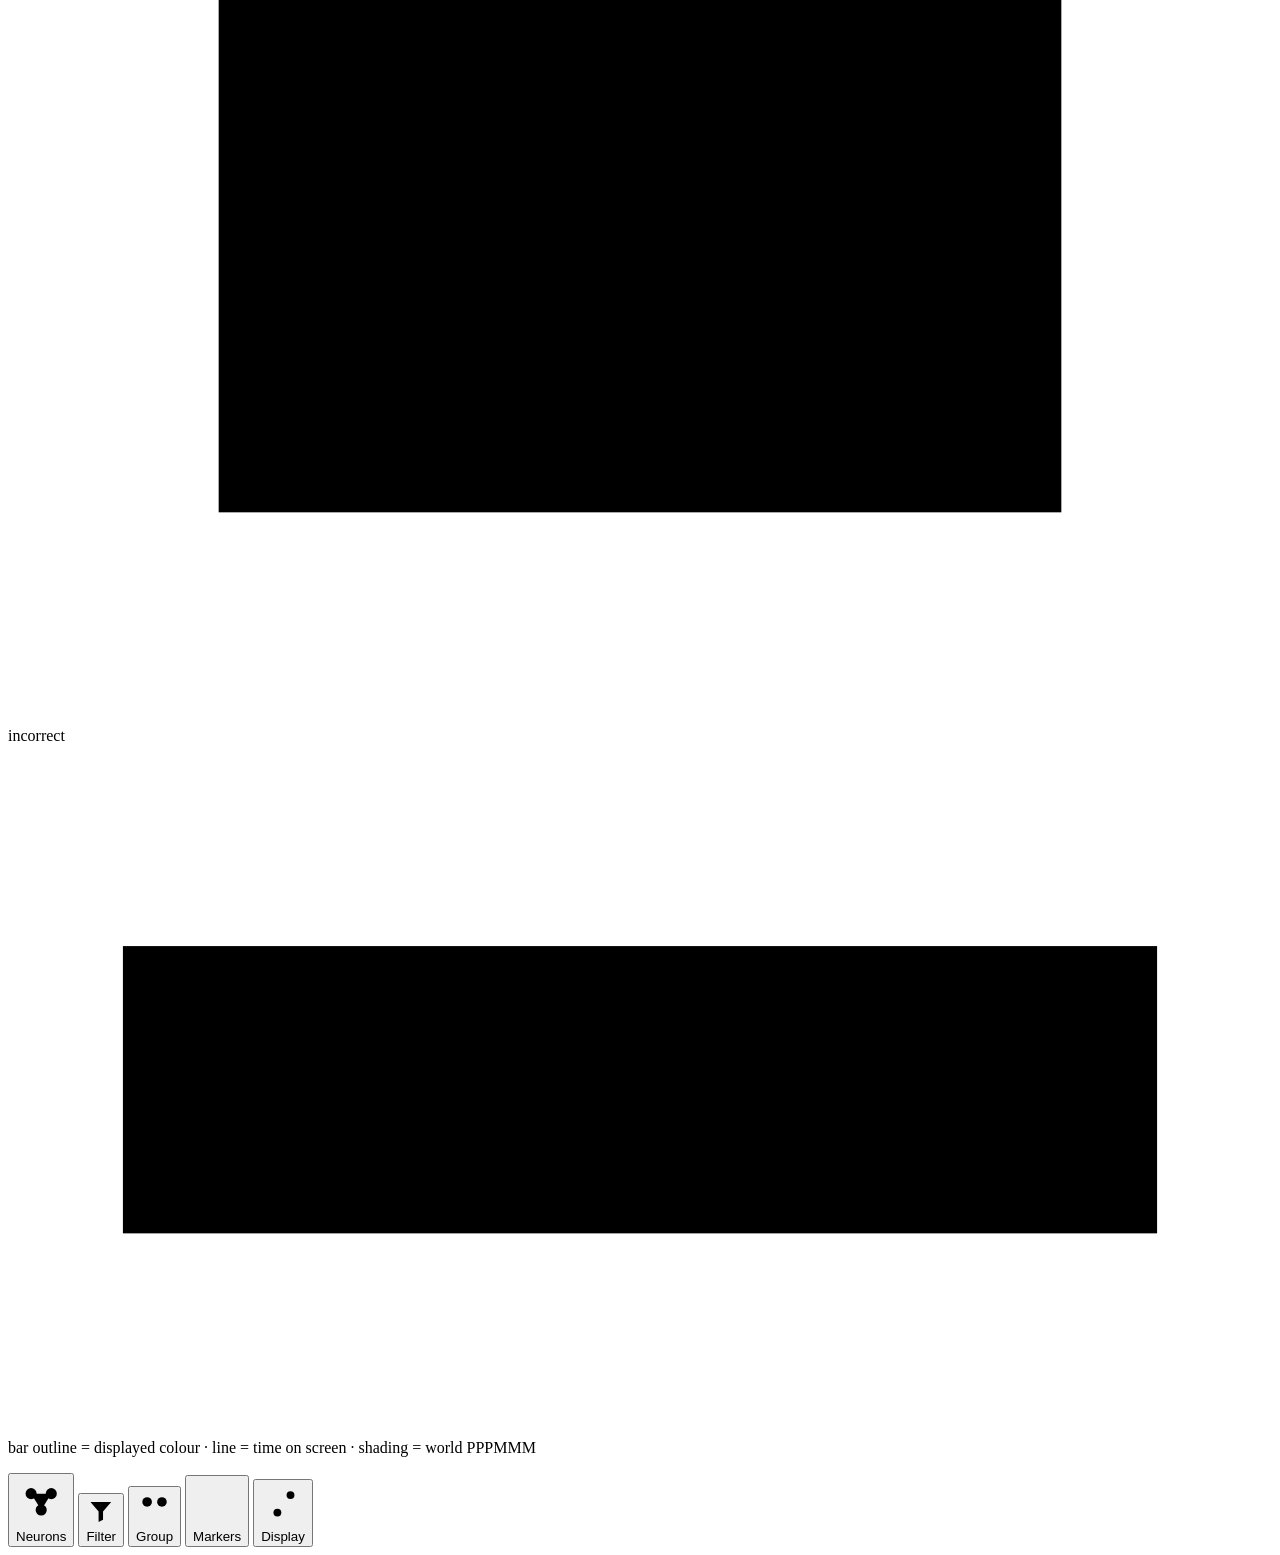
==== commit 6b48107b: "Draw each group's rate by row beside the raster" ====
--- a/electro_gui/static/index.html
+++ b/electro_gui/static/index.html
@@ -126,6 +126,7 @@
         <div class="knob" data-only="raster"><div class="knob-head"><span>Raster height</span><output id="rasterHOut"></output></div><input type="range" id="rasterH" min="80" max="700" step="10" aria-label="Raster height"></div>
         <div class="seg-field" data-only="raster"><span>Y axis</span><div class="ylock"><label class="switch"><input type="checkbox" id="ylock"><span></span>lock at</label><input type="number" id="ymax" min="1" step="1" aria-label="Y maximum (spikes/s)"><small>spikes/s</small></div></div>
         <label class="switch" data-only="raster"><input type="checkbox" id="showBars" checked><span></span>Window-rate bars beside the plot</label>
+        <label class="switch" data-only="raster"><input type="checkbox" id="showRowRate" checked><span></span>Rate by row beside the raster</label>
       </section>
     </aside>
 
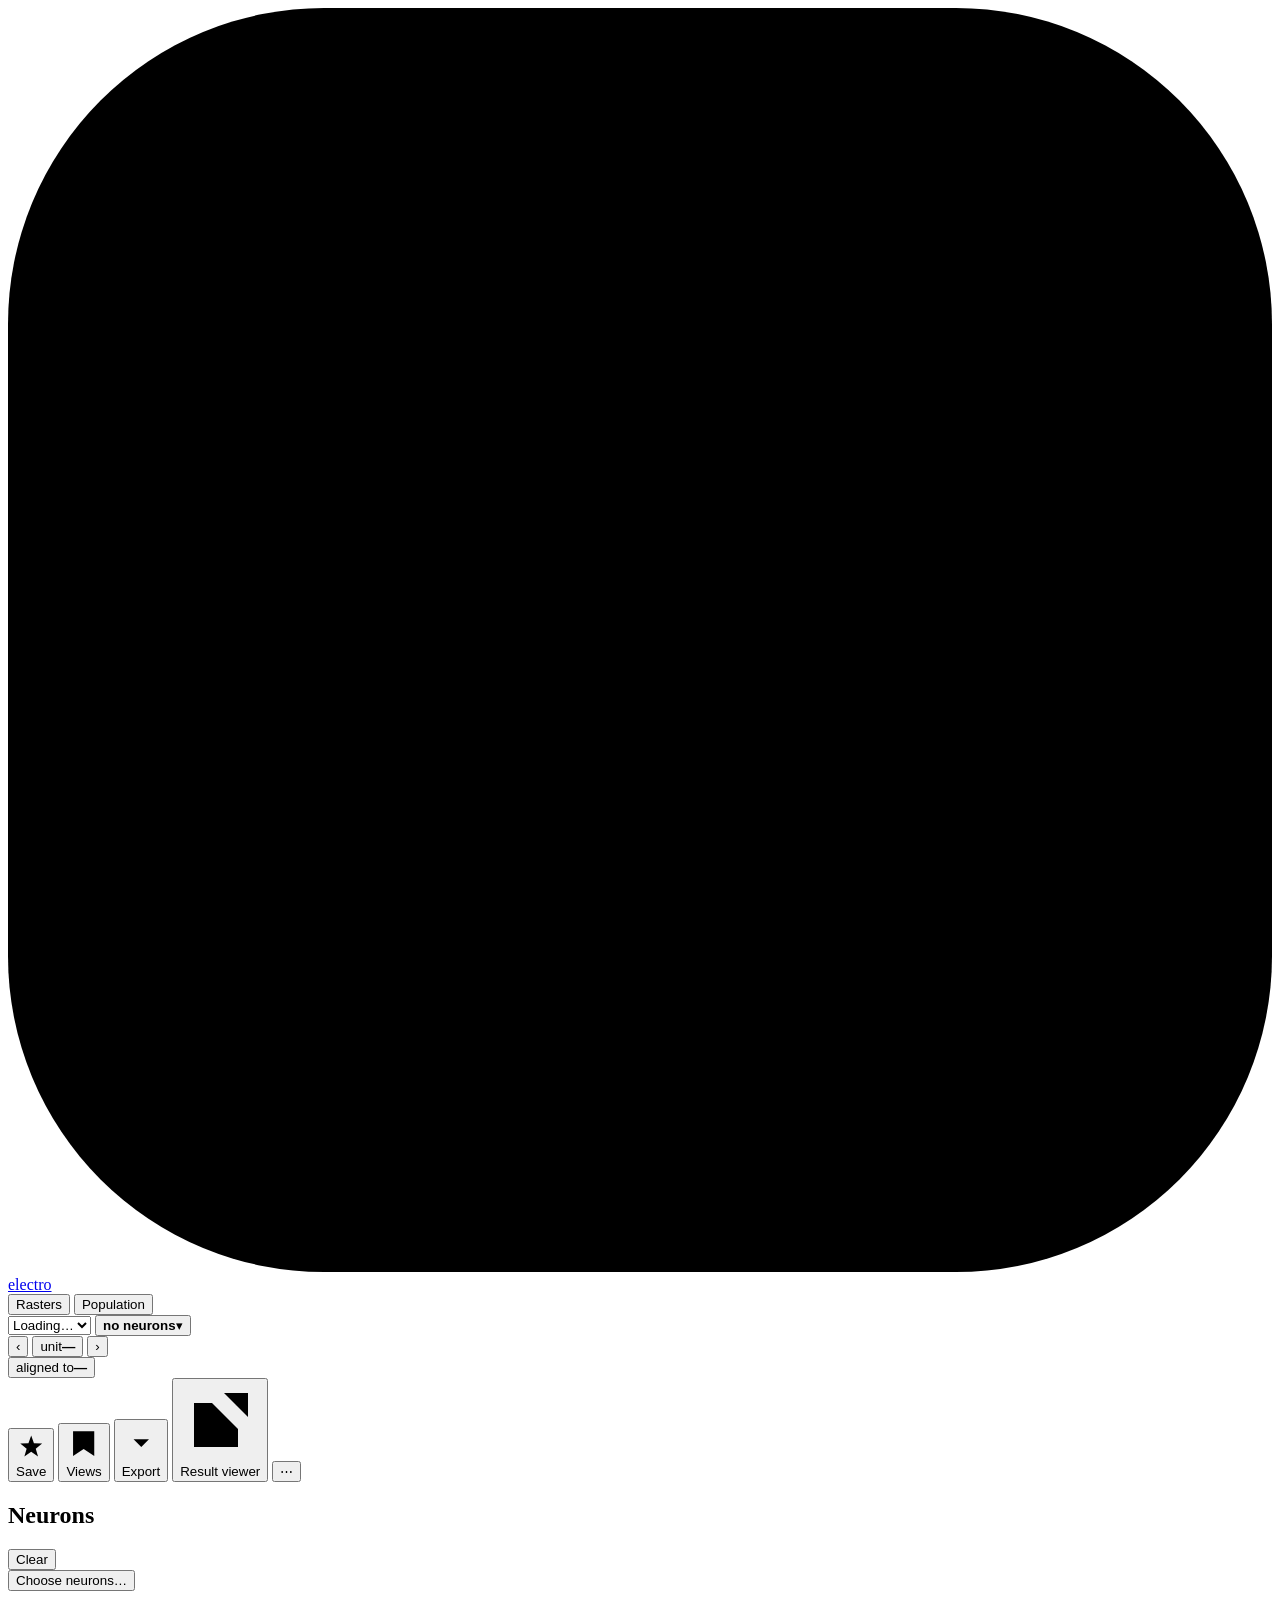
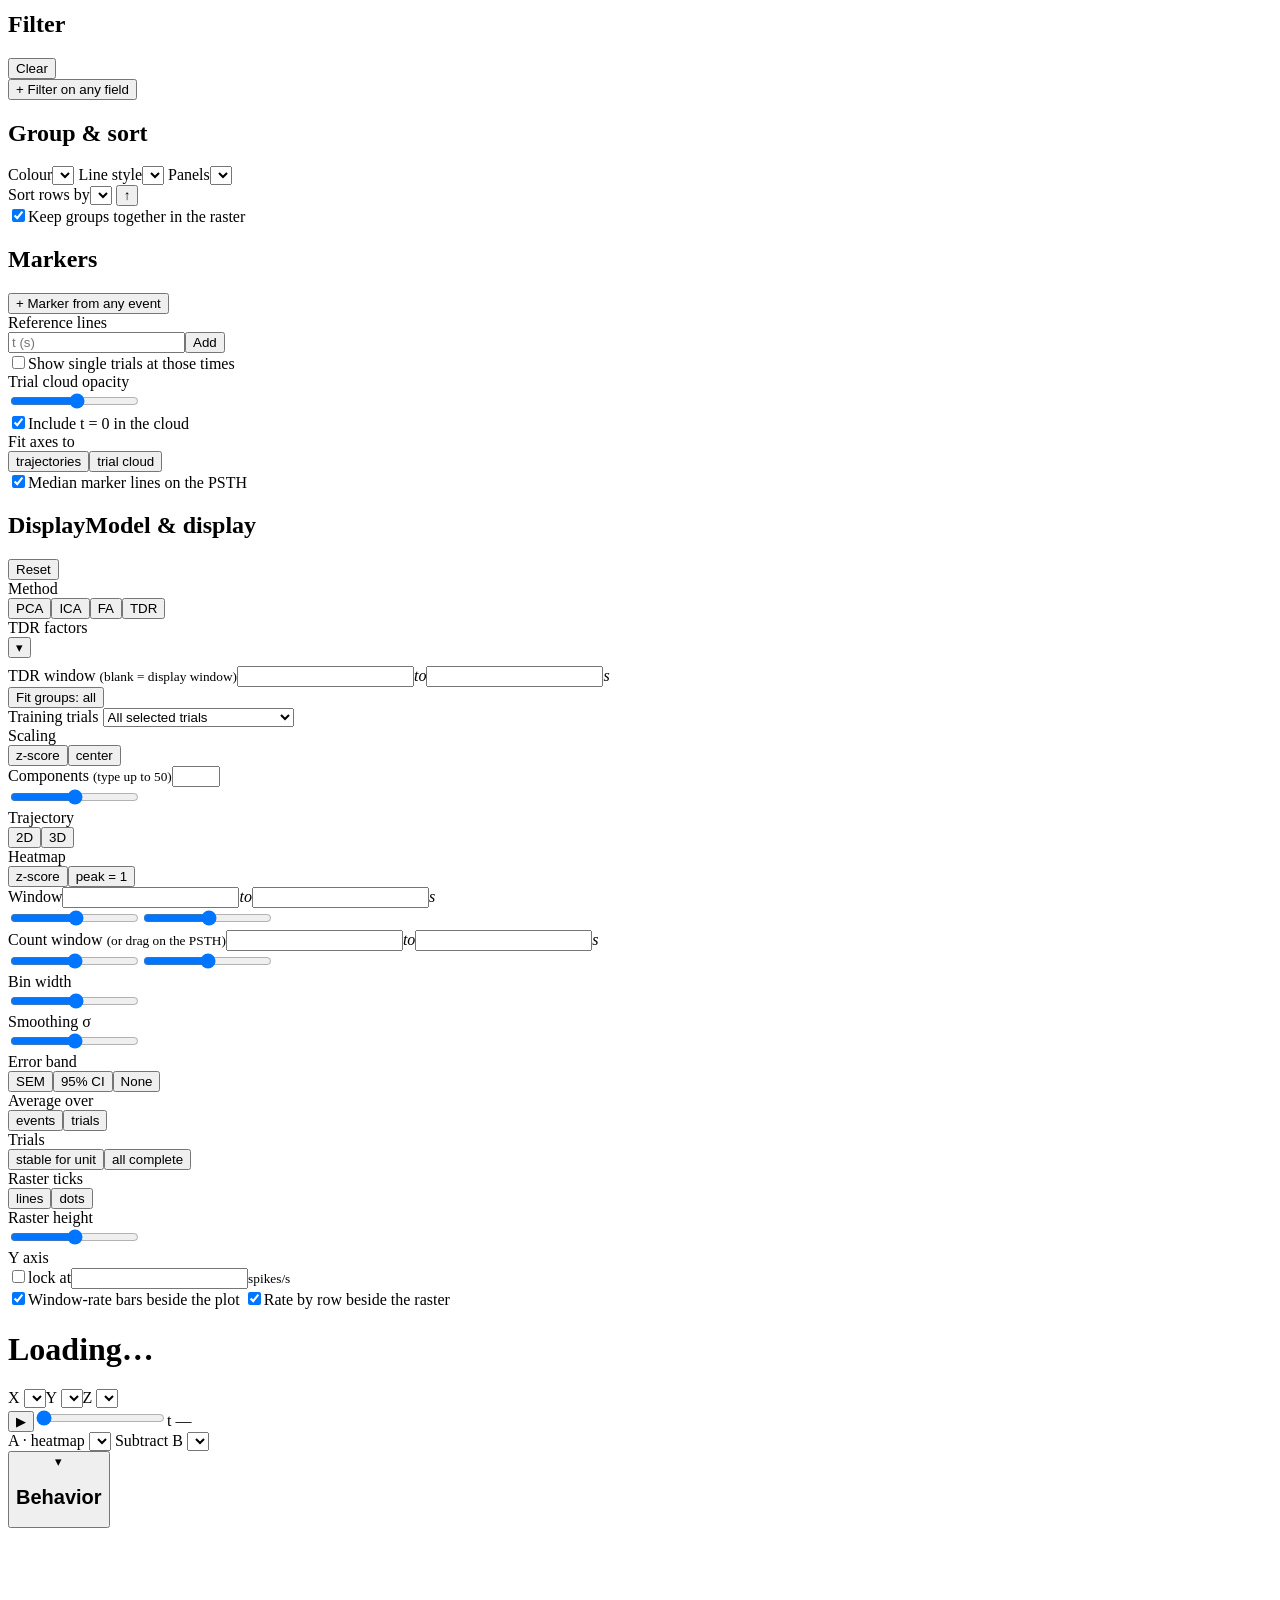
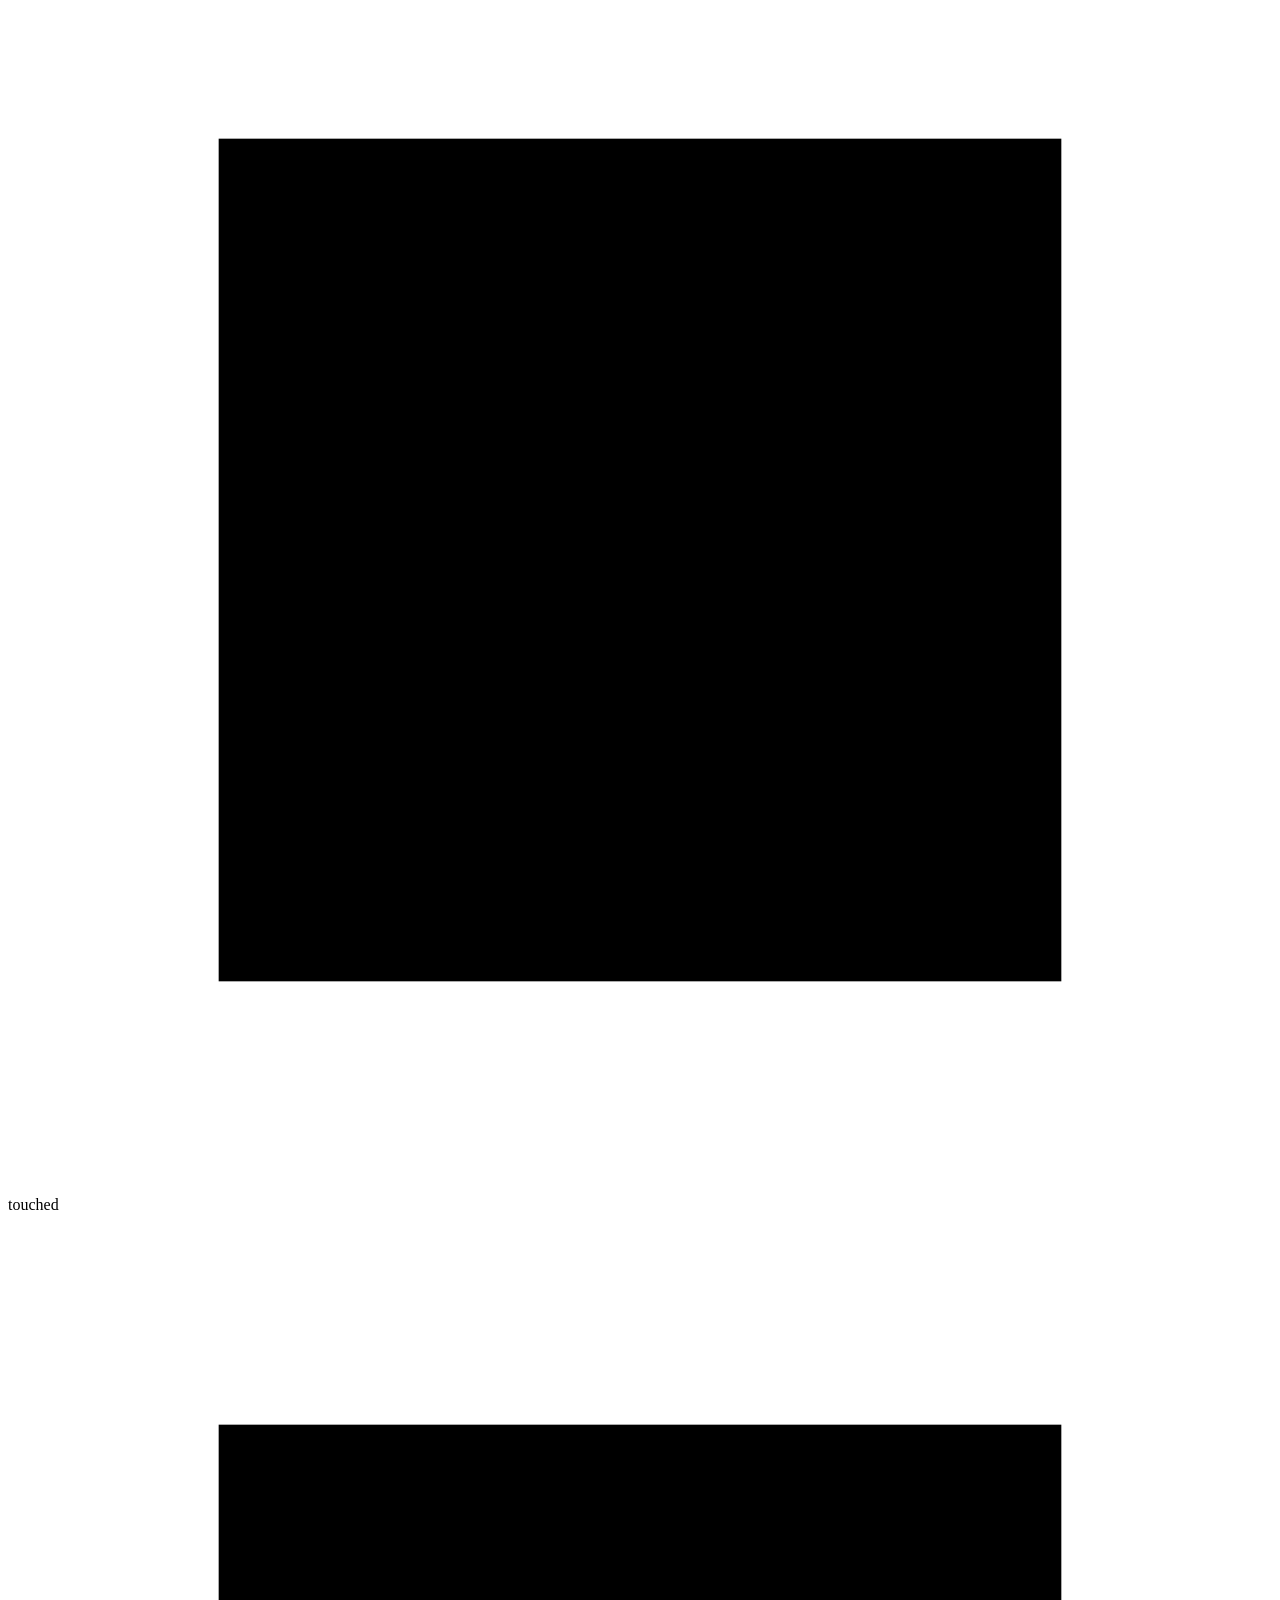
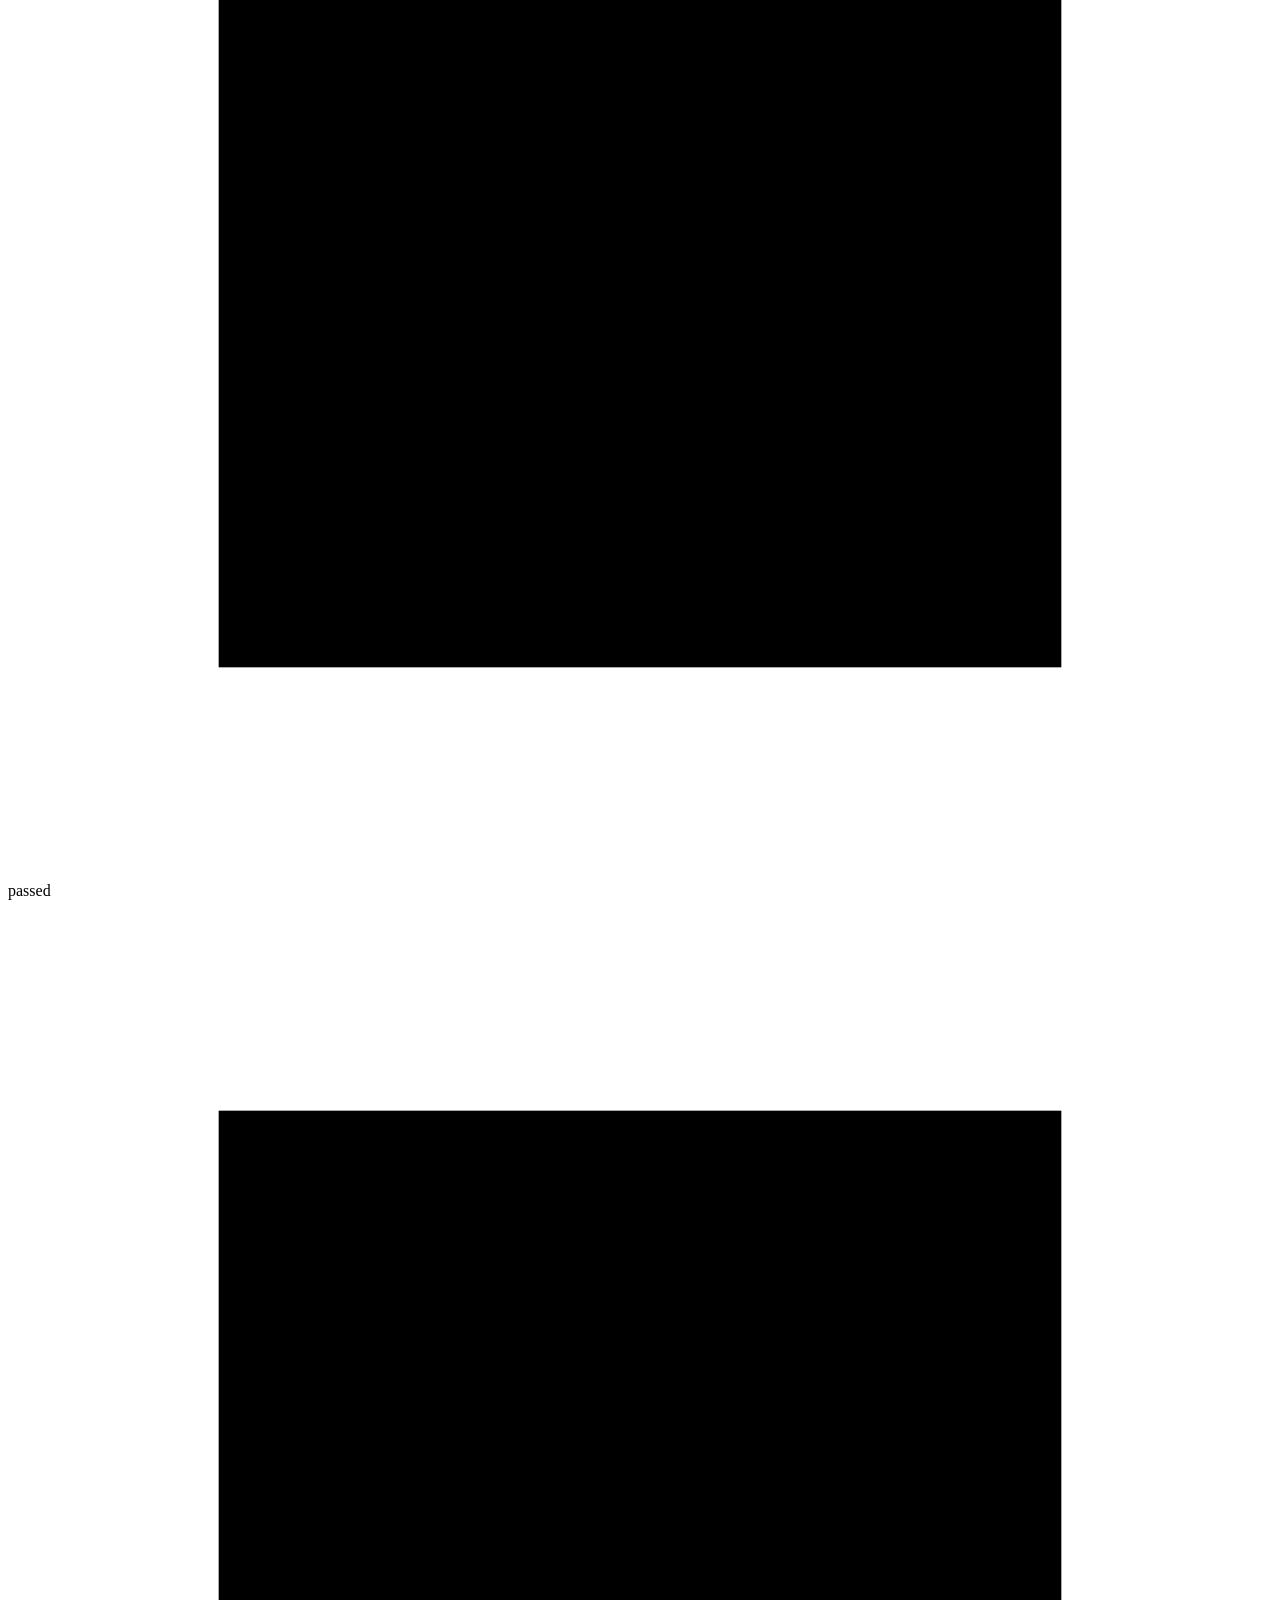
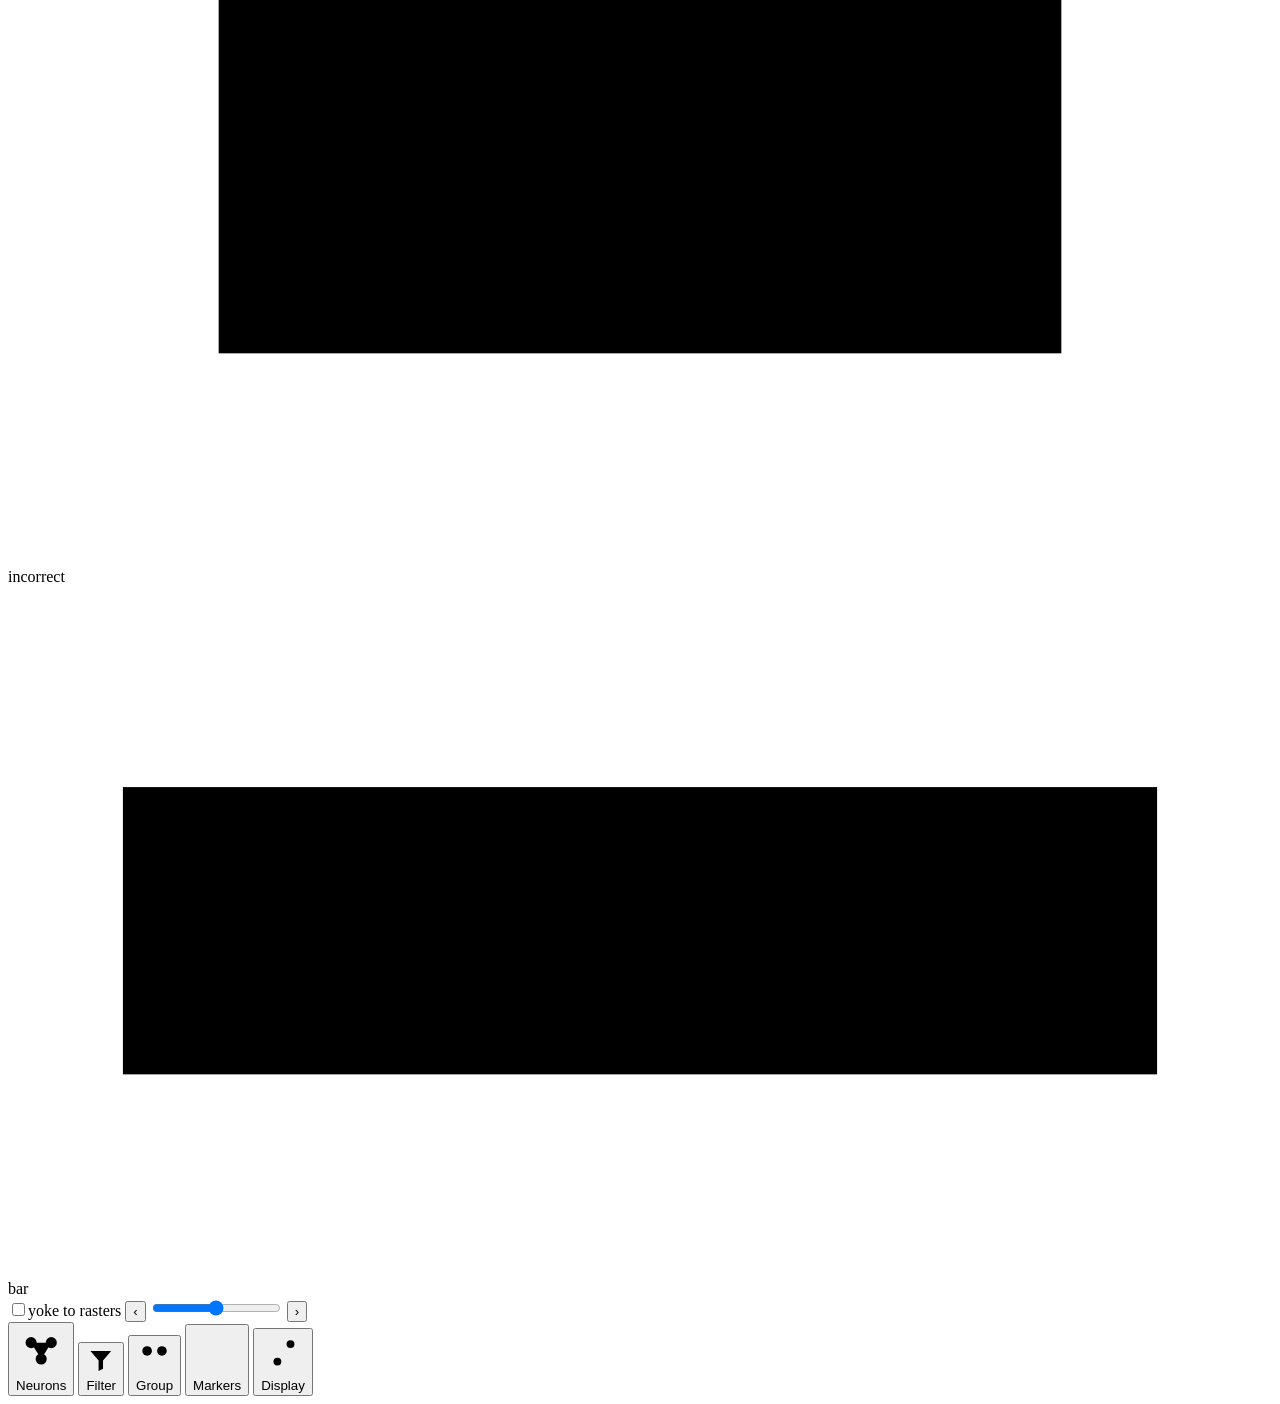
==== commit 578c3db9: "Cut captions and hints from the explorer; publish the view as JSON Subtitle, footer, legend and pin " ====
--- a/electro_gui/static/index.html
+++ b/electro_gui/static/index.html
@@ -79,7 +79,6 @@
           <button class="icon-btn dir" id="sortDir" type="button" data-only="raster" title="Reverse order" aria-label="Reverse sort order">↑</button>
         </div>
         <label class="switch" data-only="raster"><input type="checkbox" id="grouped" checked><span></span>Keep groups together in the raster</label>
-        <p class="note" data-only="population">By default every group enters one joint fit. Use Fit groups to train on a subset. Hiding a group in the legend only changes the display.</p>
       </section>
 
       <section class="section" data-section="markers">
@@ -90,7 +89,6 @@
         <div class="refs"><span class="mini-label">Reference lines</span><div id="refList" class="chip-row"></div>
           <form id="refForm" class="ref-form"><input id="refInput" type="number" step="0.05" placeholder="t (s)" aria-label="Reference line time"><button type="submit" class="small">Add</button></form></div>
         <div class="cloud" data-only="population">
-          <p class="note">t = 0 (●) and each reference line (■ ▲ ▼ ✚, in time order) are marked on every trajectory.</p>
           <label class="switch"><input type="checkbox" id="cloudOn"><span></span>Show single trials at those times</label>
           <div class="knob cloud-knob" id="cloudKnob"><div class="knob-head"><span>Trial cloud opacity</span><output id="cloudAlphaOut"></output></div><input type="range" id="cloudAlpha" min="5" max="100" step="5" aria-label="Trial cloud opacity"></div>
           <label class="switch" id="cloudZeroWrap"><input type="checkbox" id="cloudZero" checked><span></span>Include t = 0 in the cloud</label>
@@ -107,7 +105,6 @@
             <div class="knob-head" style="margin-top:8px"><span>TDR window <small>(blank = display window)</small></span><span class="nums"><input type="number" id="tdrLoN" step="0.1" aria-label="TDR window start (s)"><i>to</i><input type="number" id="tdrHiN" step="0.1" aria-label="TDR window end (s)"><i>s</i></span></div></div>
           <div class="knob"><button class="pick" id="fitGroupsBtn" type="button">Fit groups: all</button></div>
           <label class="field">Training trials <select id="fitSplit"><option value="all">All selected trials</option><option value="odd">Odd trial IDs → display even</option><option value="even">Even trial IDs → display odd</option></select></label>
-          <p class="help">Split projections are exploratory; neighboring trials may be dependent. Hidden groups still take part unless excluded under Fit groups.</p>
           <div class="seg-field"><span>Scaling</span><div class="seg" data-key="scaling"><button data-v="zscore">z-score</button><button data-v="center">center</button></div></div>
           <div class="knob" data-not-method="tdr"><div class="knob-head"><span>Components <small>(type up to 50)</small></span><span class="nums"><input type="number" id="ncompN" min="2" max="50" step="1" aria-label="Number of components"></span></div><input type="range" id="ncomp" min="2" max="10" step="1" aria-label="Number of components, 2 to 10"></div>
           <div class="seg-field"><span>Trajectory</span><div class="seg" data-key="dims"><button data-v="2">2D</button><button data-v="3">3D</button></div></div>
@@ -134,7 +131,7 @@
       <div class="finding-bar" id="findingBar" role="status" aria-live="polite" hidden></div>
       <div class="fig-card">
         <div class="fig-head">
-          <div><h1 id="title">Loading…</h1><p id="subtitle"></p></div>
+          <h1 id="title">Loading…</h1>
           <div class="support" id="support"></div>
         </div>
         <div class="legend" id="legend" role="group" aria-label="Groups (tap to hide or show)"></div>
@@ -150,6 +147,12 @@
         <section class="behavior" id="behavior" data-only="raster" aria-label="Behavior timeline">
           <header class="bt-head">
             <button class="bt-toggle" id="btToggle" type="button" aria-expanded="true" aria-controls="btBody"><span class="chev" aria-hidden="true">▾</span><h2>Behavior</h2></button>
+            <div class="bt-legend" aria-hidden="true">
+              <span><svg viewBox="0 0 12 12"><rect x="2" y="2" width="8" height="8" class="g-touch"/></svg>touched</span>
+              <span><svg viewBox="0 0 12 12"><rect x="2" y="2" width="8" height="8" class="g-avoid"/></svg>passed</span>
+              <span><svg viewBox="0 0 12 12"><rect x="2" y="2" width="8" height="8" class="g-avoid"/><path d="M3.8 3.8l4.4 4.4M3.8 8.2l4.4-4.4" class="g-x"/></svg>incorrect</span>
+              <span><svg viewBox="0 0 22 12"><rect x="2" y="3.5" width="18" height="5" class="g-avoid"/></svg>bar</span>
+            </div>
             <div class="bt-pin" id="btPin"></div>
             <div class="bt-zoom">
               <label class="switch bt-yoke" title="Show only these trials in the rasters: at least 20 (or every trial there is), centred on the pinned trial"><input type="checkbox" id="btYoke"><span></span>yoke to rasters</label>
@@ -159,19 +162,10 @@
             </div>
           </header>
           <div class="bt-body" id="btBody">
-            <div class="bt-legend" aria-hidden="true">
-              <span><svg viewBox="0 0 12 12"><rect x="2" y="2" width="8" height="8" class="g-touch"/></svg>touched</span>
-              <span><svg viewBox="0 0 12 12"><rect x="2" y="2" width="8" height="8" class="g-avoid"/></svg>passed</span>
-              <span><svg viewBox="0 0 12 12"><rect x="2" y="2" width="8" height="8" class="g-avoid"/><path d="M3.8 3.8l4.4 4.4M3.8 8.2l4.4-4.4" class="g-x"/></svg>incorrect</span>
-              <span><svg viewBox="0 0 22 12"><rect x="2" y="3.5" width="18" height="5" class="g-avoid"/></svg>bar</span>
-              <span class="bt-legend-note">outline = displayed colour · line = time on screen · shading = world</span>
-              <span class="bt-worlds"><i style="--c:#2b8a3e"></i>PP<i style="--c:#6741d9"></i>PM<i style="--c:#e03131"></i>MM</span>
-            </div>
             <div class="bt-fig" id="btFig"></div>
           </div>
         </section>
       </div>
-      <p class="foot" id="foot"></p>
     </main>
   </div>
 
@@ -189,6 +183,7 @@
   <div class="tooltip" id="tooltip" hidden></div>
   <div class="toast" id="toast" role="status" aria-live="polite" hidden></div>
 </div>
+<script type="application/json" id="figure-state">{}</script>
 <script src="/core.js"></script>
 <script src="/explorer.js"></script>
 </body>
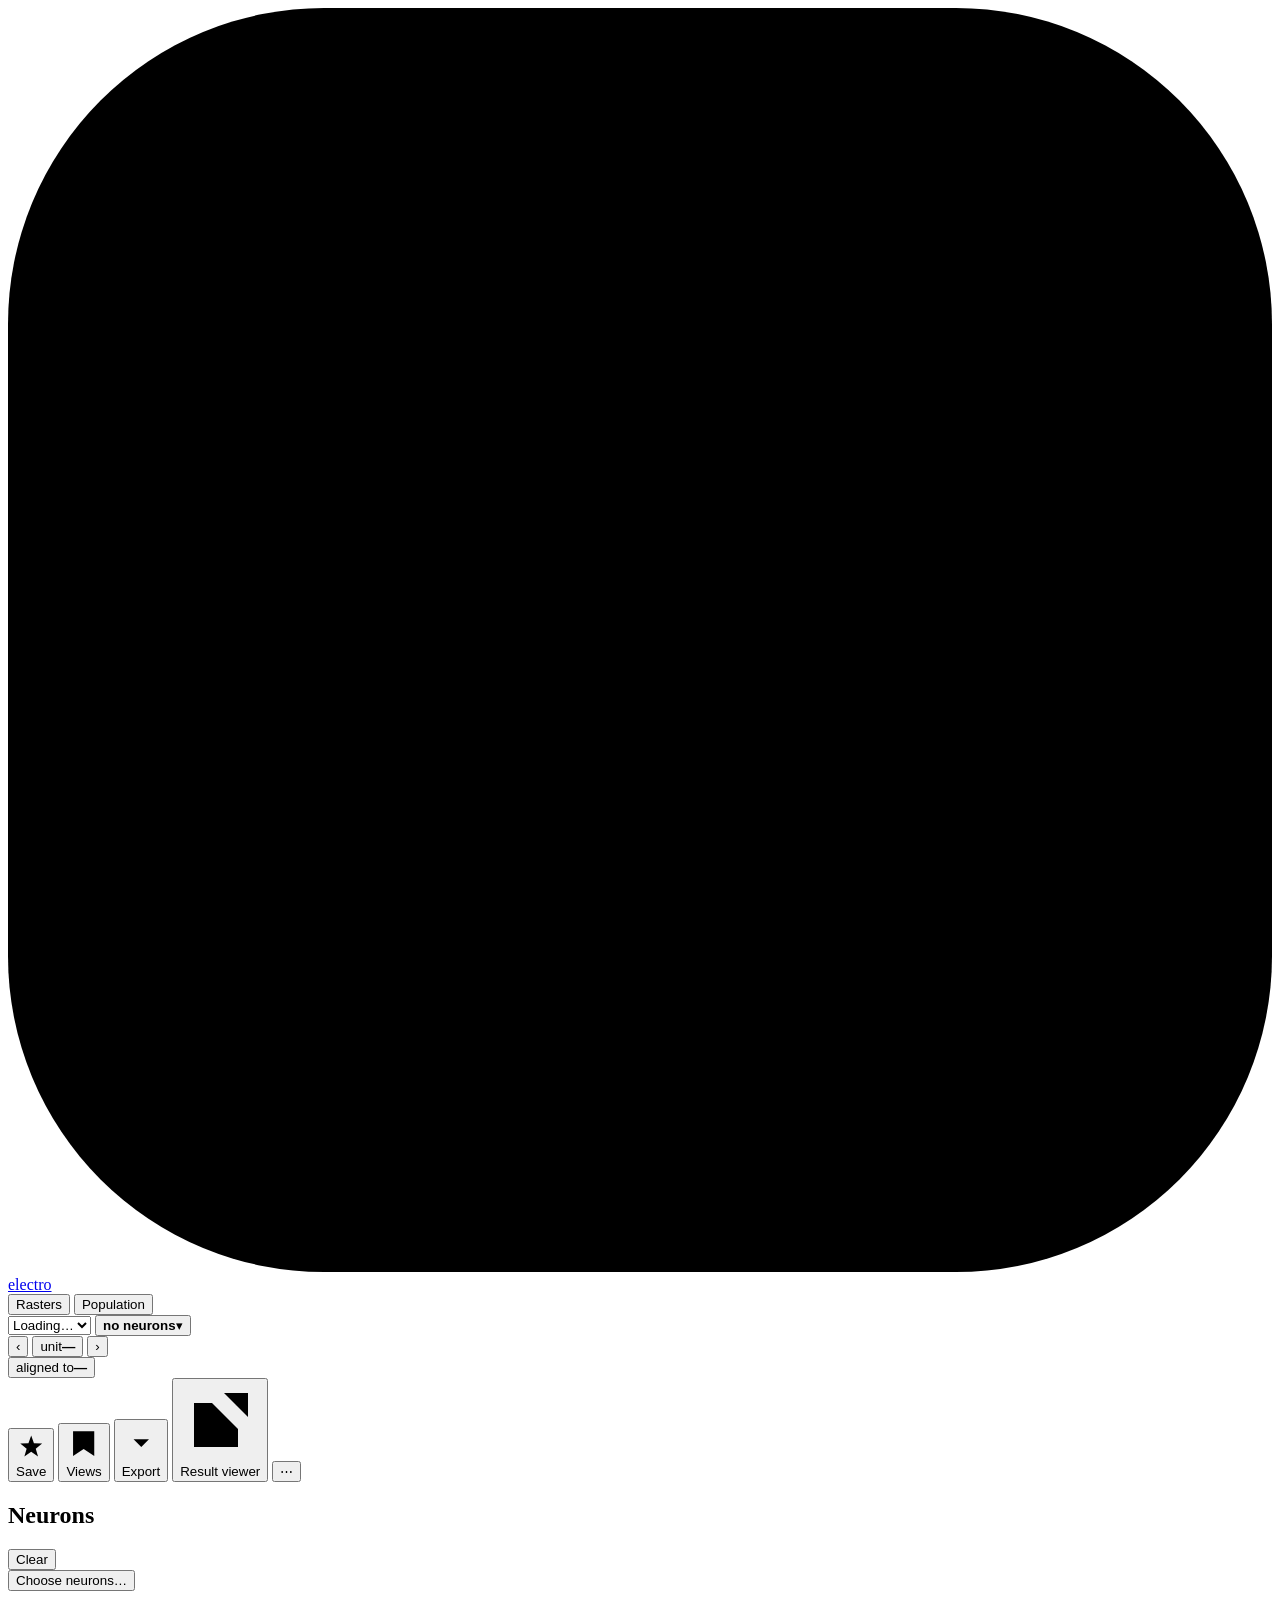
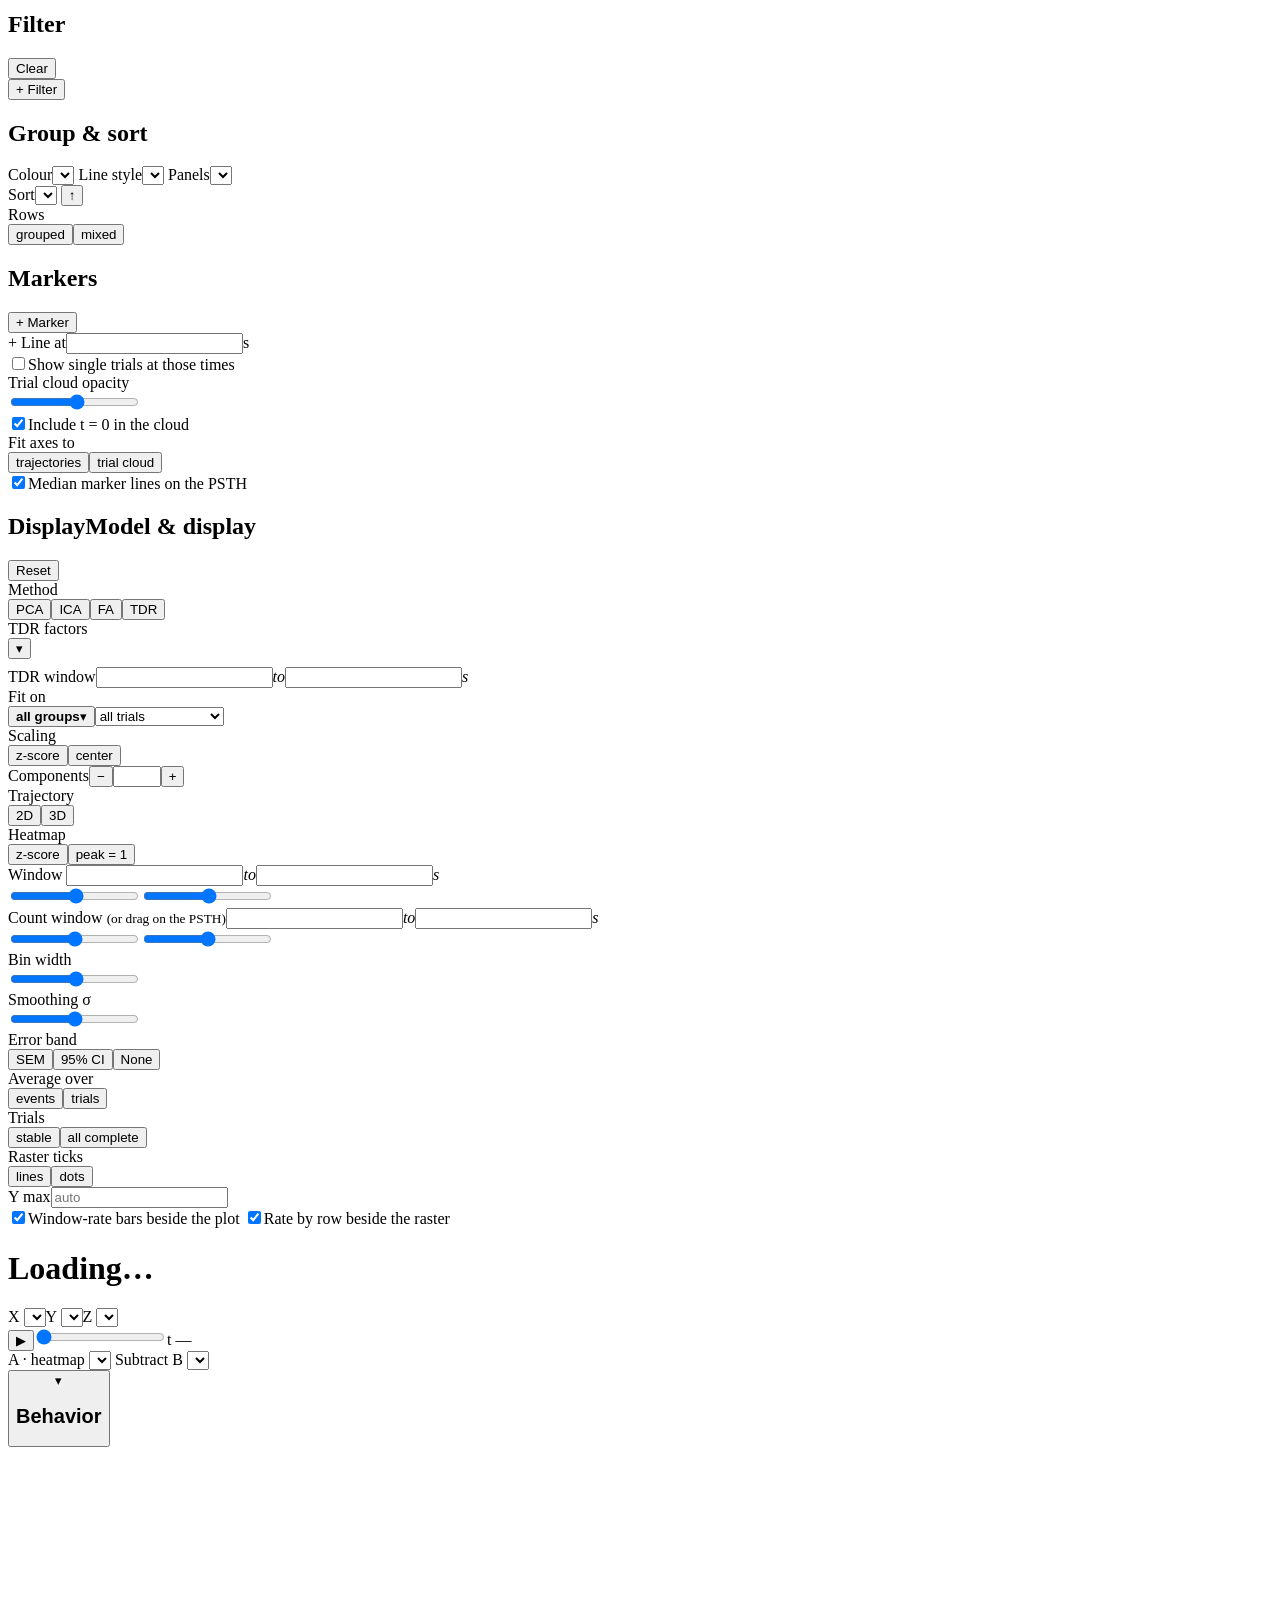
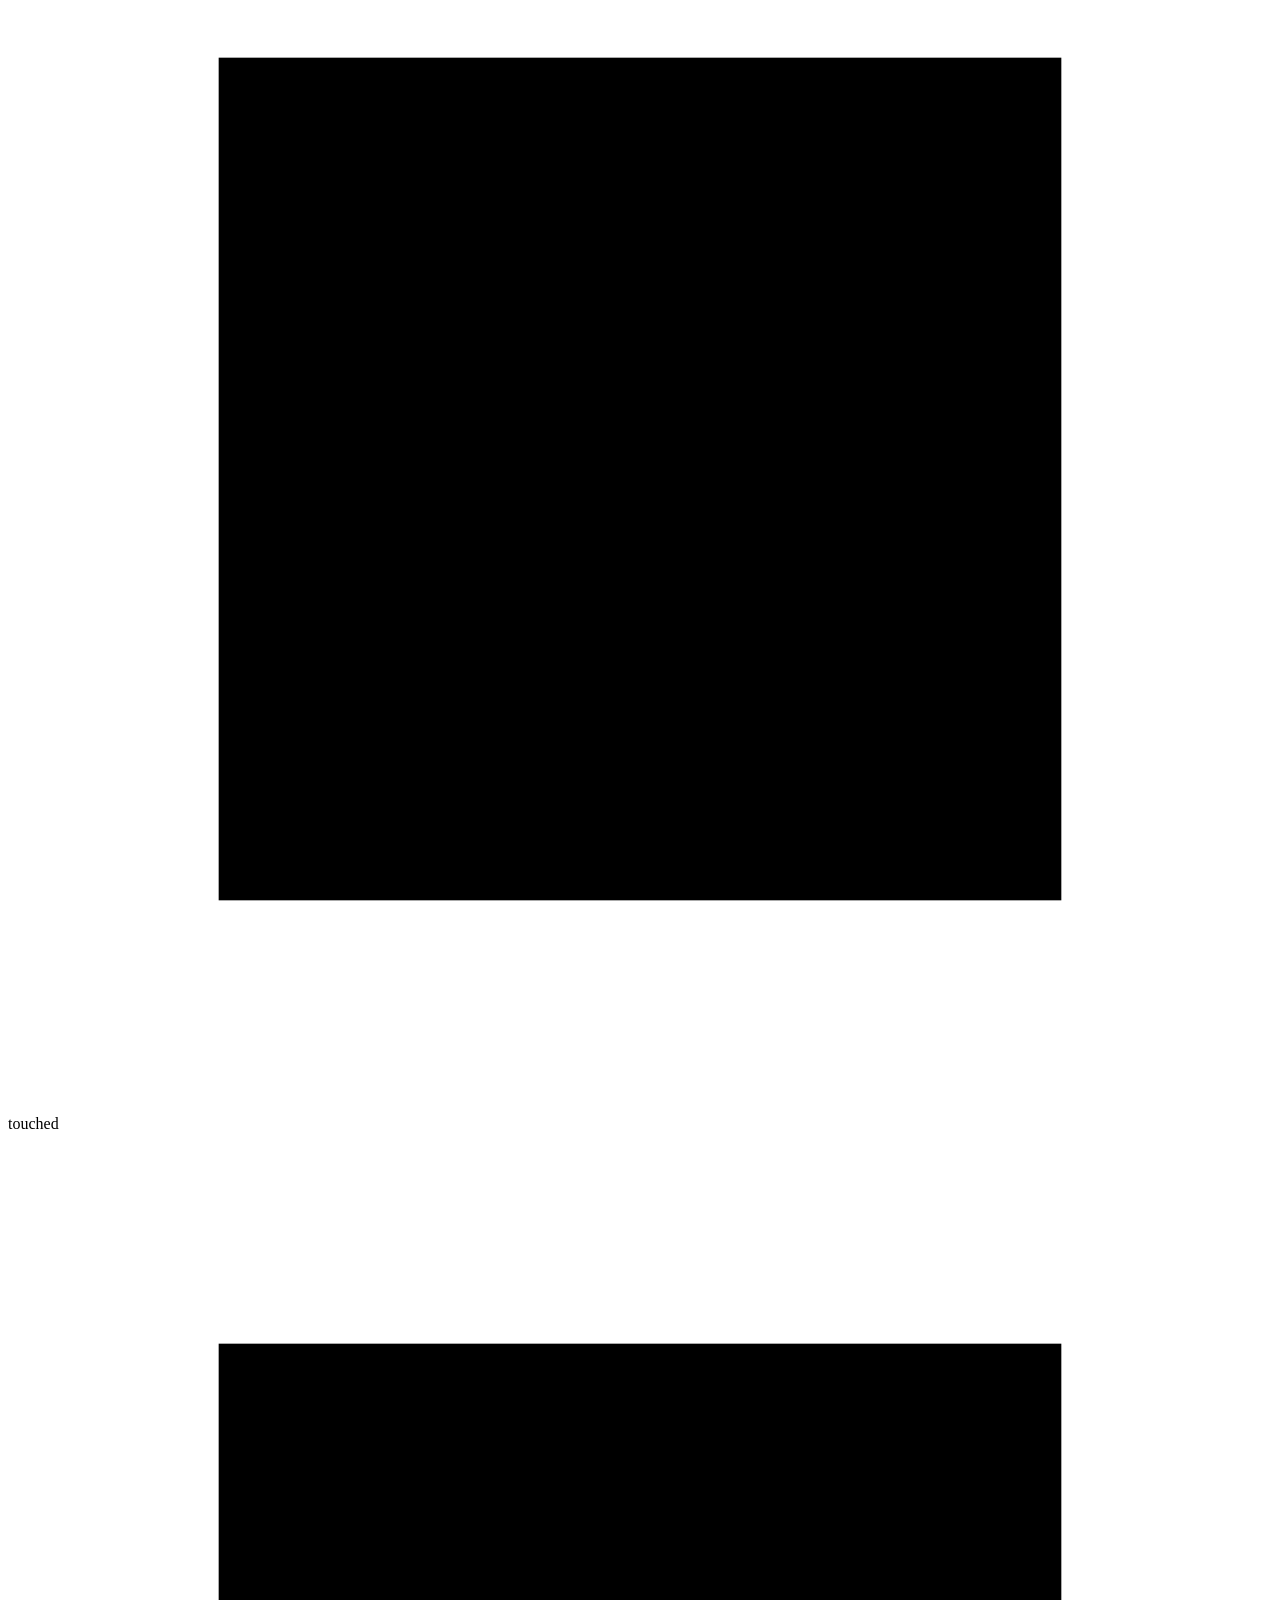
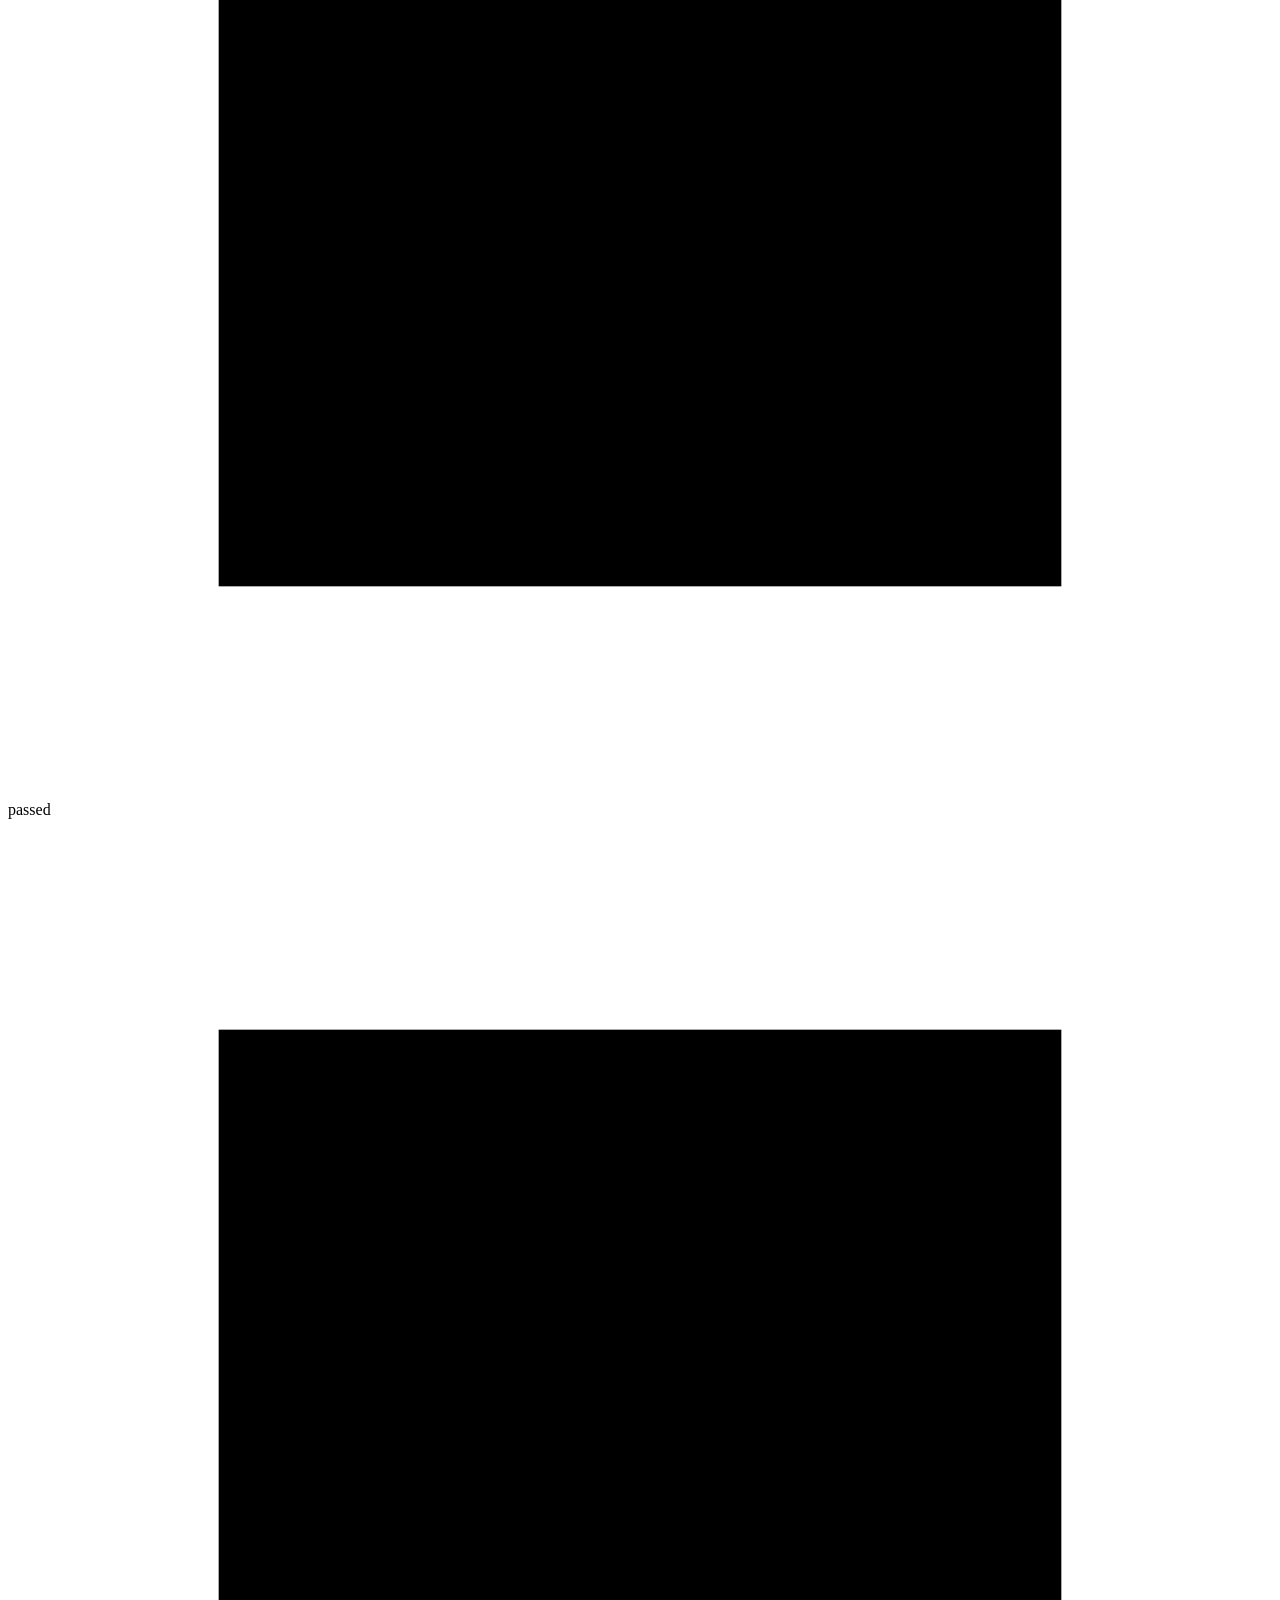
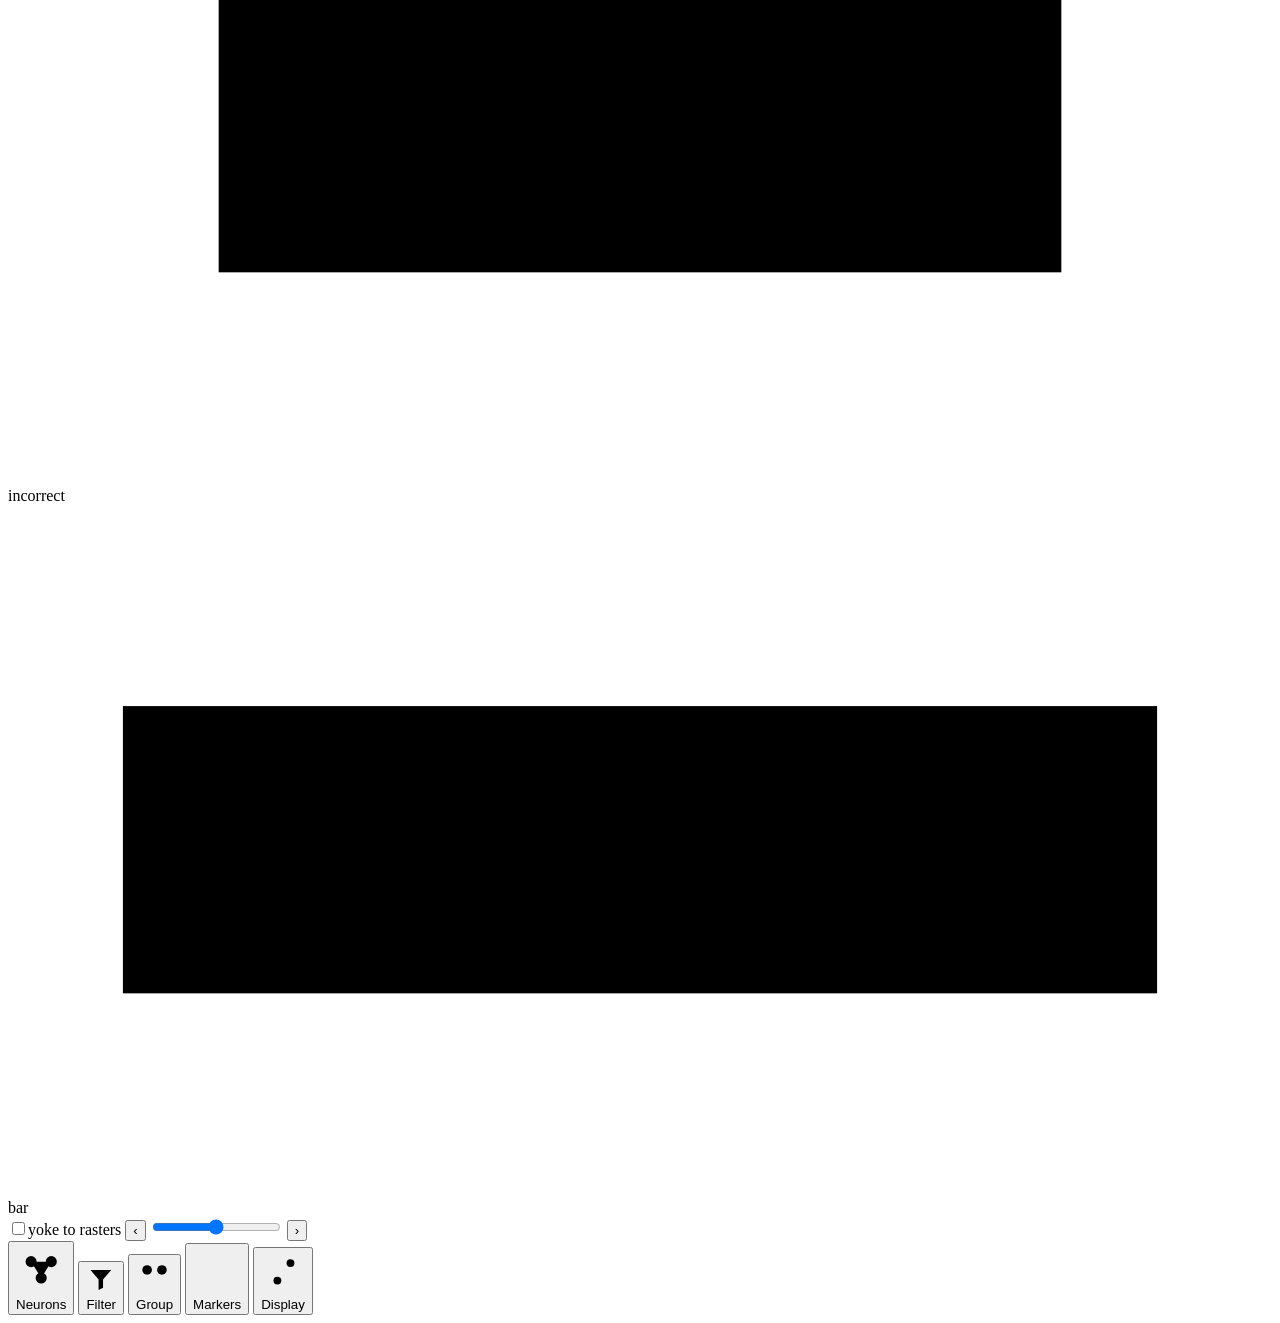
==== commit 403d28a4: "Merge sentence switches into segments, steppers and counts on controls Rows grouped|mixed, one Y max" ====
--- a/electro_gui/static/index.html
+++ b/electro_gui/static/index.html
@@ -59,10 +59,10 @@
       </section>
 
       <section class="section" data-section="filter">
-        <header><h2>Filter</h2><button class="link" type="button" id="clearFilters">Clear</button></header>
+        <header><h2>Filter <span class="cnt" id="filterCnt"></span></h2><button class="link" type="button" id="clearFilters">Clear</button></header>
         <div id="quickFilters" class="quick-filters"></div>
         <div id="otherFilters" class="chip-row"></div>
-        <button class="add" type="button" id="addFilter">+ Filter on any field</button>
+        <button class="add" type="button" id="addFilter">+ Filter</button>
       </section>
 
       <section class="section" data-section="group">
@@ -75,19 +75,21 @@
         </div>
         <div class="presets" id="groupPresets"></div>
         <div class="sort-row">
-          <label><span id="sortLabel">Sort rows by</span><select id="sortBy"></select></label>
+          <label><span id="sortLabel">Sort</span><select id="sortBy"></select></label>
           <button class="icon-btn dir" id="sortDir" type="button" data-only="raster" title="Reverse order" aria-label="Reverse sort order">↑</button>
         </div>
-        <label class="switch" data-only="raster"><input type="checkbox" id="grouped" checked><span></span>Keep groups together in the raster</label>
+        <div class="seg-field rows-field" data-only="raster"><span>Rows</span><div class="seg" id="groupedSeg"><button type="button" data-grouped="1">grouped</button><button type="button" data-grouped="0">mixed</button></div></div>
       </section>
 
       <section class="section" data-section="markers">
         <header><h2>Markers</h2></header>
         <div id="markerList" class="marker-list"></div>
+        <div id="refList" class="chip-row ref-chips"></div>
         <div class="presets" id="markerPresets"></div>
-        <button class="add" type="button" id="addMarker">+ Marker from any event</button>
-        <div class="refs"><span class="mini-label">Reference lines</span><div id="refList" class="chip-row"></div>
-          <form id="refForm" class="ref-form"><input id="refInput" type="number" step="0.05" placeholder="t (s)" aria-label="Reference line time"><button type="submit" class="small">Add</button></form></div>
+        <div class="add-row">
+          <button class="add" type="button" id="addMarker">+ Marker</button>
+          <form id="refForm" class="add line-add"><label for="refInput">+ Line at</label><input id="refInput" type="number" step="0.05" aria-label="Reference line time (s)"><span>s</span></form>
+        </div>
         <div class="cloud" data-only="population">
           <label class="switch"><input type="checkbox" id="cloudOn"><span></span>Show single trials at those times</label>
           <div class="knob cloud-knob" id="cloudKnob"><div class="knob-head"><span>Trial cloud opacity</span><output id="cloudAlphaOut"></output></div><input type="range" id="cloudAlpha" min="5" max="100" step="5" aria-label="Trial cloud opacity"></div>
@@ -102,15 +104,14 @@
         <div class="model" data-only="population">
           <div class="seg-field"><span>Method</span><div class="seg" data-key="method"><button data-v="pca">PCA</button><button data-v="ica">ICA</button><button data-v="fa">FA</button><button data-v="tdr" title="Targeted dimensionality reduction: one axis per task factor">TDR</button></div></div>
           <div class="knob" data-method="tdr"><div class="knob-head"><span>TDR factors</span></div><button class="pick" id="tdrBtn" type="button" aria-haspopup="dialog" title="Choose the TDR factors and how world is coded"><strong id="tdrLabel"></strong><span class="pick-label">▾</span></button>
-            <div class="knob-head" style="margin-top:8px"><span>TDR window <small>(blank = display window)</small></span><span class="nums"><input type="number" id="tdrLoN" step="0.1" aria-label="TDR window start (s)"><i>to</i><input type="number" id="tdrHiN" step="0.1" aria-label="TDR window end (s)"><i>s</i></span></div></div>
-          <div class="knob"><button class="pick" id="fitGroupsBtn" type="button">Fit groups: all</button></div>
-          <label class="field">Training trials <select id="fitSplit"><option value="all">All selected trials</option><option value="odd">Odd trial IDs → display even</option><option value="even">Even trial IDs → display odd</option></select></label>
+            <div class="knob-head" style="margin-top:8px"><span>TDR window</span><span class="nums"><input type="number" id="tdrLoN" step="0.1" aria-label="TDR window start (s)"><i>to</i><input type="number" id="tdrHiN" step="0.1" aria-label="TDR window end (s)"><i>s</i></span></div></div>
+          <div class="seg-field fit-on"><span>Fit on</span><div><button class="pick" id="fitGroupsBtn" type="button" aria-haspopup="dialog" aria-label="Groups the basis is fitted on"><strong id="fitGroupsLabel">all groups</strong><span class="pick-label">▾</span></button><select id="fitSplit" aria-label="Trials the basis is fitted on"><option value="all">all trials</option><option value="odd">odd → show even</option><option value="even">even → show odd</option></select></div></div>
           <div class="seg-field"><span>Scaling</span><div class="seg" data-key="scaling"><button data-v="zscore">z-score</button><button data-v="center">center</button></div></div>
-          <div class="knob" data-not-method="tdr"><div class="knob-head"><span>Components <small>(type up to 50)</small></span><span class="nums"><input type="number" id="ncompN" min="2" max="50" step="1" aria-label="Number of components"></span></div><input type="range" id="ncomp" min="2" max="10" step="1" aria-label="Number of components, 2 to 10"></div>
+          <div class="seg-field" data-not-method="tdr"><span>Components</span><span class="stepper"><button type="button" id="ncompDown" aria-label="Fewer components">−</button><input type="number" id="ncompN" min="2" max="50" step="1" aria-label="Number of components, 2 to 50"><button type="button" id="ncompUp" aria-label="More components">+</button></span></div>
           <div class="seg-field"><span>Trajectory</span><div class="seg" data-key="dims"><button data-v="2">2D</button><button data-v="3">3D</button></div></div>
           <div class="seg-field"><span>Heatmap</span><div class="seg" data-key="heatNorm"><button data-v="z">z-score</button><button data-v="peak">peak = 1</button></div></div>
         </div>
-        <div class="knob"><div class="knob-head"><span>Window</span><span class="nums"><input type="number" id="winLoN" step="0.1" aria-label="Window start (s)"><i>to</i><input type="number" id="winHiN" step="0.1" aria-label="Window end (s)"><i>s</i></span></div>
+        <div class="knob"><div class="knob-head"><span>Window <span class="cnt" id="winCnt"></span></span><span class="nums"><input type="number" id="winLoN" step="0.1" aria-label="Window start (s)"><i>to</i><input type="number" id="winHiN" step="0.1" aria-label="Window end (s)"><i>s</i></span></div>
           <div class="dual"><input type="range" id="winLo" min="-5" max="-0.1" step="0.1" aria-label="Window start"><input type="range" id="winHi" min="0.1" max="5" step="0.1" aria-label="Window end"></div></div>
         <div class="knob"><div class="knob-head"><span>Count window <small>(or drag on the PSTH)</small></span><span class="nums"><input type="number" id="cwLoN" step="0.05" aria-label="Count window start (s)"><i>to</i><input type="number" id="cwHiN" step="0.05" aria-label="Count window end (s)"><i>s</i></span></div>
           <div class="dual"><input type="range" id="cwLo" step="0.05" aria-label="Count window start"><input type="range" id="cwHi" step="0.05" aria-label="Count window end"></div></div>
@@ -118,10 +119,9 @@
         <div class="knob"><div class="knob-head"><span>Smoothing σ</span><output id="sigmaOut"></output></div><input type="range" id="sigma" min="0" max="100" step="5" aria-label="Gaussian smoothing sigma (ms)"></div>
         <div class="seg-field" data-only="raster"><span>Error band</span><div class="seg" data-key="err"><button data-v="sem">SEM</button><button data-v="ci">95% CI</button><button data-v="none">None</button></div></div>
         <div class="seg-field"><span>Average over</span><div class="seg" data-key="weight"><button data-v="event">events</button><button data-v="trial">trials</button></div></div>
-        <div class="seg-field"><span>Trials</span><div class="seg" data-key="policy"><button data-v="verified_stable">stable for unit</button><button data-v="all_complete">all complete</button></div></div>
+        <div class="seg-field"><span>Trials</span><div class="seg" data-key="policy"><button data-v="verified_stable">stable<small class="cnt" data-cnt="verified_stable"></small></button><button data-v="all_complete">all complete<small class="cnt" data-cnt="all_complete"></small></button></div></div>
         <div class="seg-field" data-only="raster"><span>Raster ticks</span><div class="seg" data-key="tick"><button data-v="line">lines</button><button data-v="dot">dots</button></div></div>
-        <div class="knob" data-only="raster"><div class="knob-head"><span>Raster height</span><output id="rasterHOut"></output></div><input type="range" id="rasterH" min="80" max="700" step="10" aria-label="Raster height"></div>
-        <div class="seg-field" data-only="raster"><span>Y axis</span><div class="ylock"><label class="switch"><input type="checkbox" id="ylock"><span></span>lock at</label><input type="number" id="ymax" min="1" step="1" aria-label="Y maximum (spikes/s)"><small>spikes/s</small></div></div>
+        <div class="seg-field" data-only="raster"><span>Y max</span><span class="nums ymax"><input type="number" id="ymax" min="1" step="1" placeholder="auto" aria-label="Y maximum (spikes/s); empty for auto"></span></div>
         <label class="switch" data-only="raster"><input type="checkbox" id="showBars" checked><span></span>Window-rate bars beside the plot</label>
         <label class="switch" data-only="raster"><input type="checkbox" id="showRowRate" checked><span></span>Rate by row beside the raster</label>
       </section>
@@ -155,7 +155,7 @@
             </div>
             <div class="bt-pin" id="btPin"></div>
             <div class="bt-zoom">
-              <label class="switch bt-yoke" title="Show only these trials in the rasters: at least 20 (or every trial there is), centred on the pinned trial"><input type="checkbox" id="btYoke"><span></span>yoke to rasters</label>
+              <label class="switch bt-yoke" title="Show only these trials in the rasters: at least 20 (or every trial there is), centred on the pinned trial"><input type="checkbox" id="btYoke"><span></span>yoke to rasters <span class="cnt" id="yokeCnt"></span></label>
               <button class="icon-btn sm" id="btPrev" type="button" aria-label="Earlier trials" title="Earlier trials">‹</button>
               <label class="bt-n" title="Trials shown (pinch or ctrl-scroll on the timeline also zooms; drag or swipe pans)"><input type="range" id="btN" min="3" max="400" step="1" aria-label="Trials shown"><output id="btNOut"></output></label>
               <button class="icon-btn sm" id="btNext" type="button" aria-label="Later trials" title="Later trials">›</button>
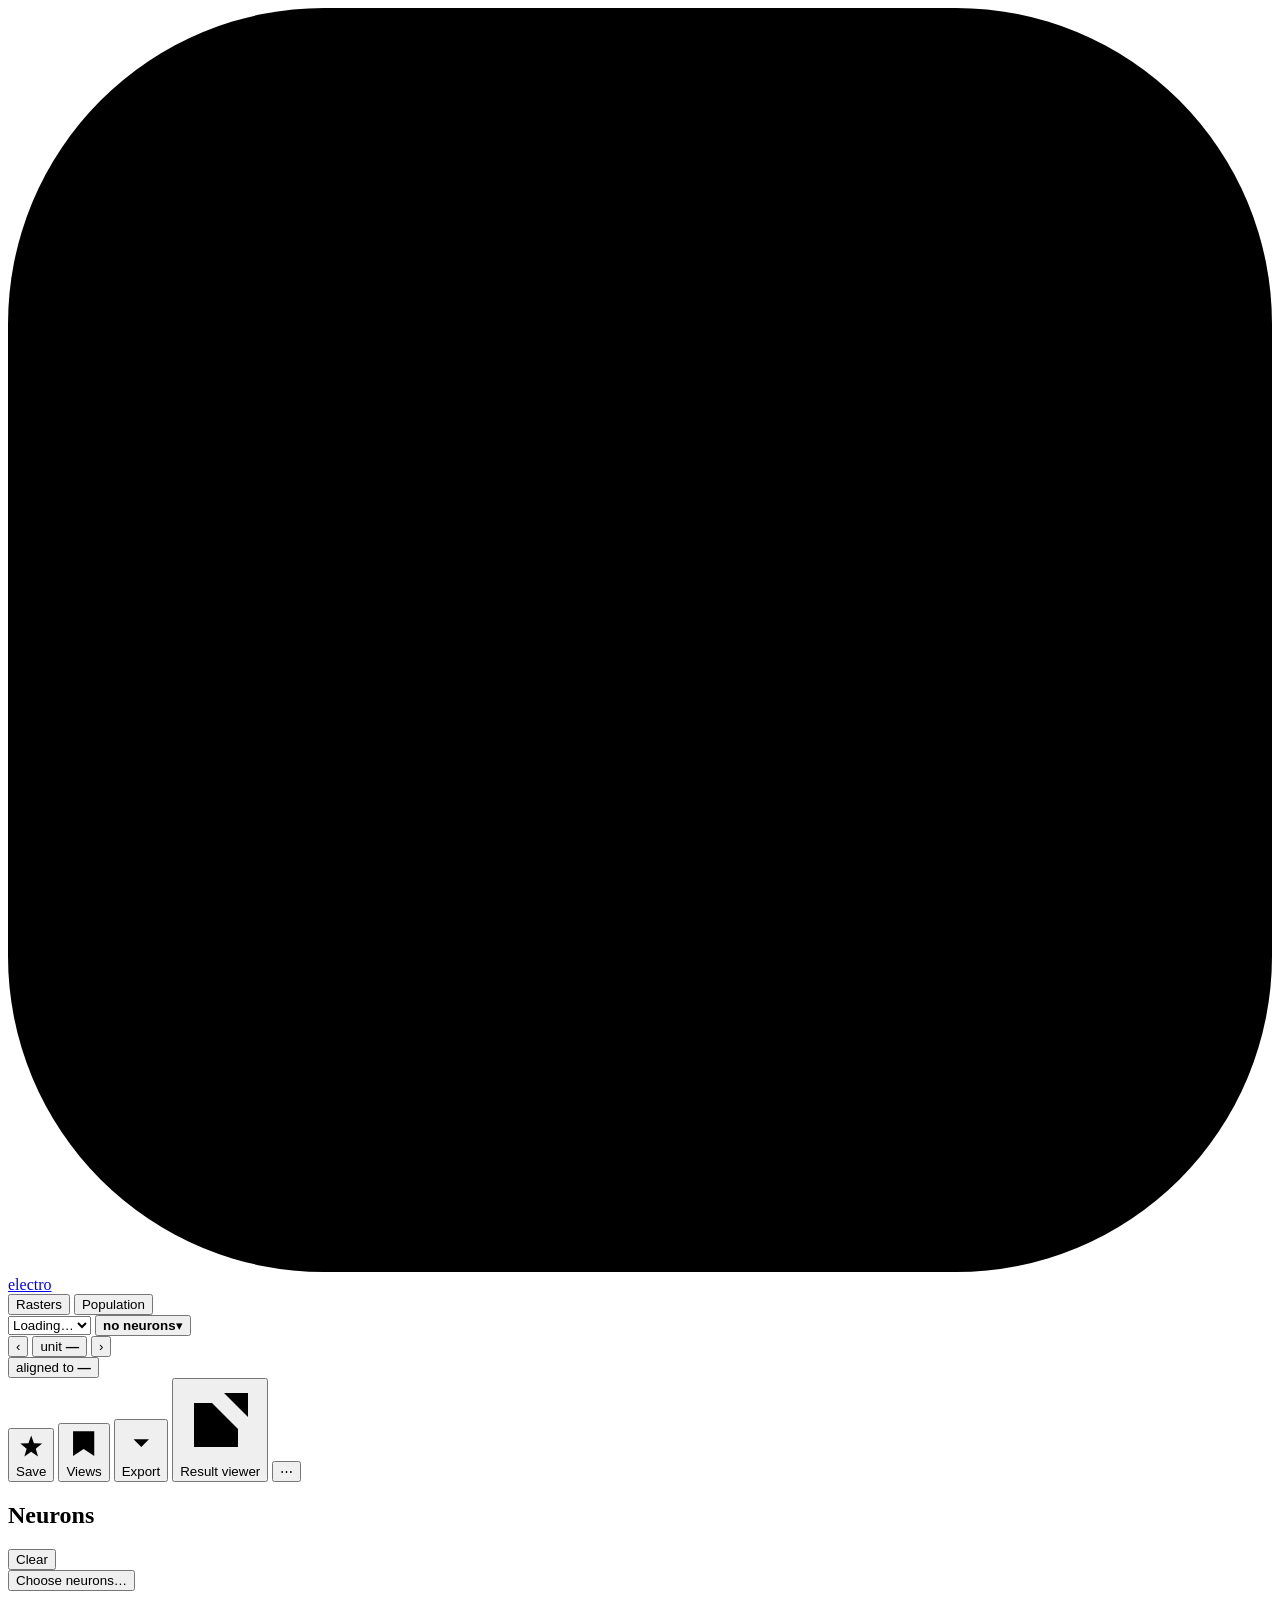
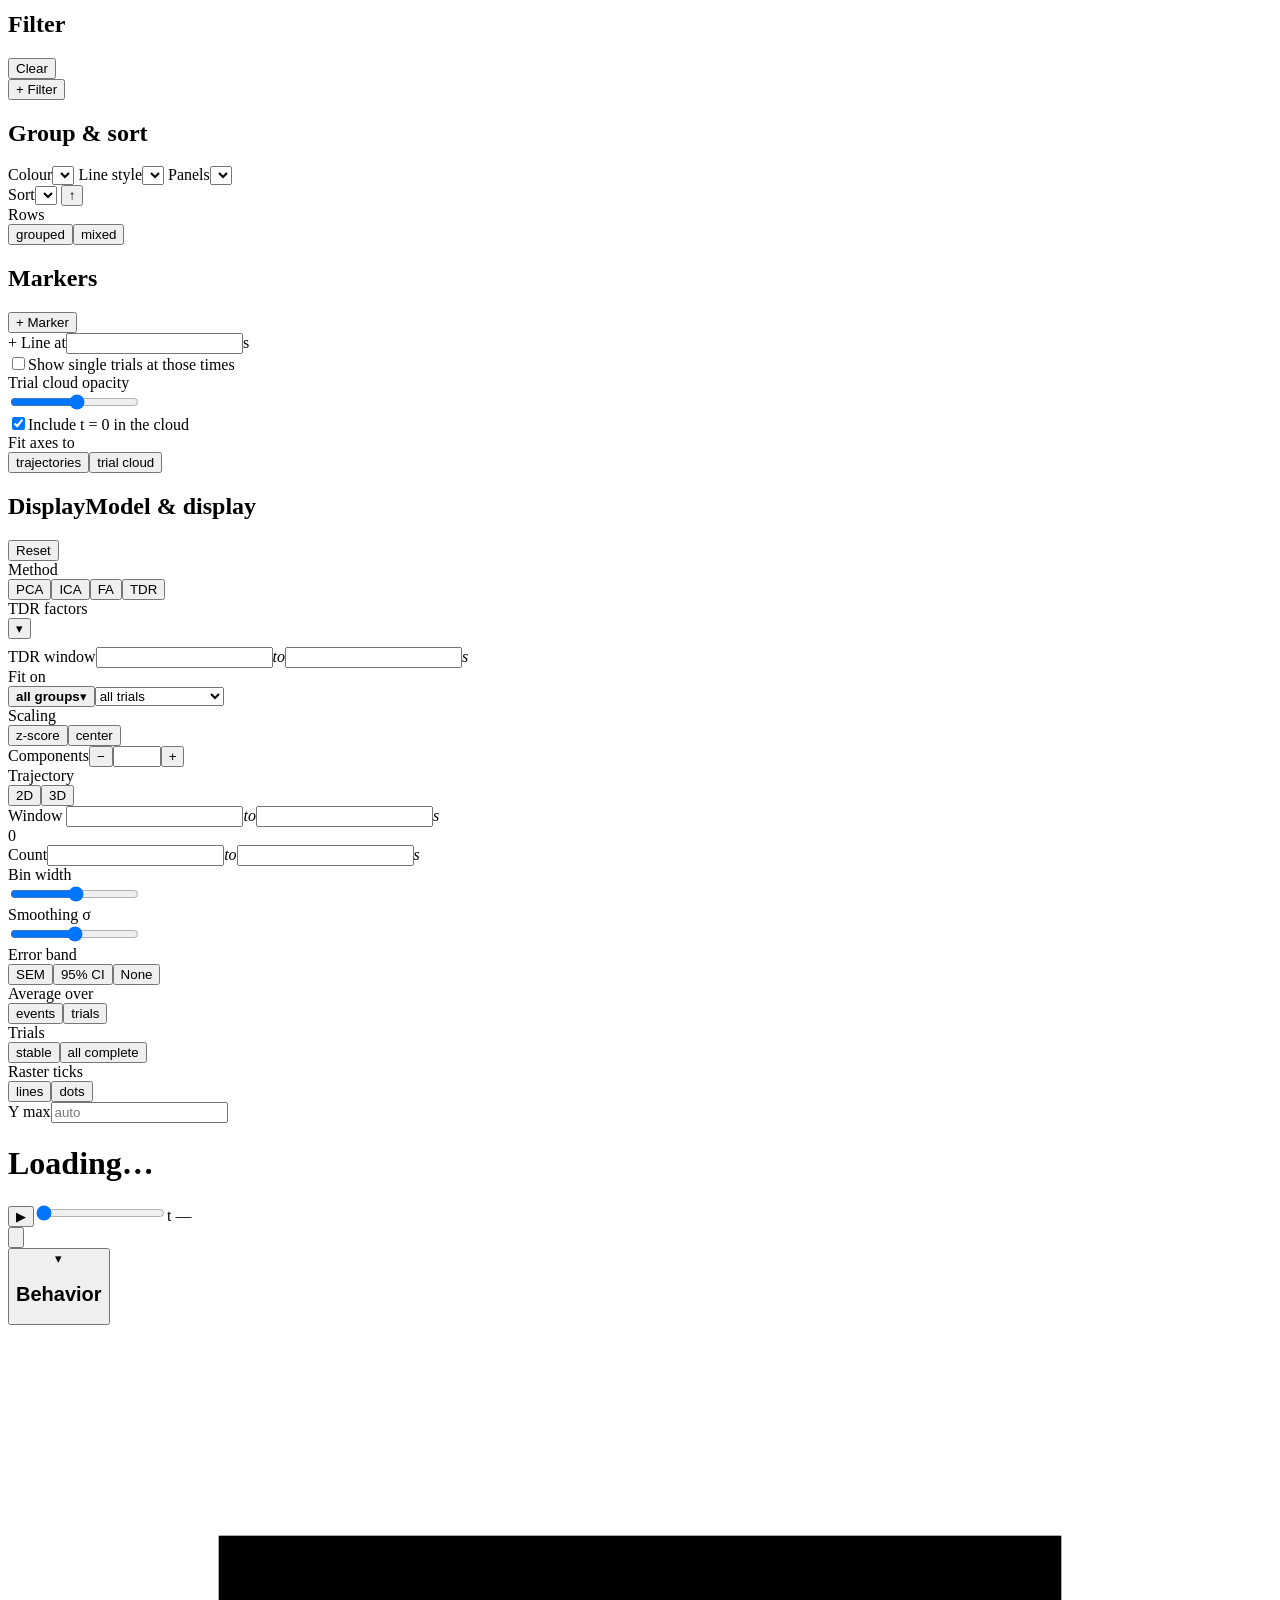
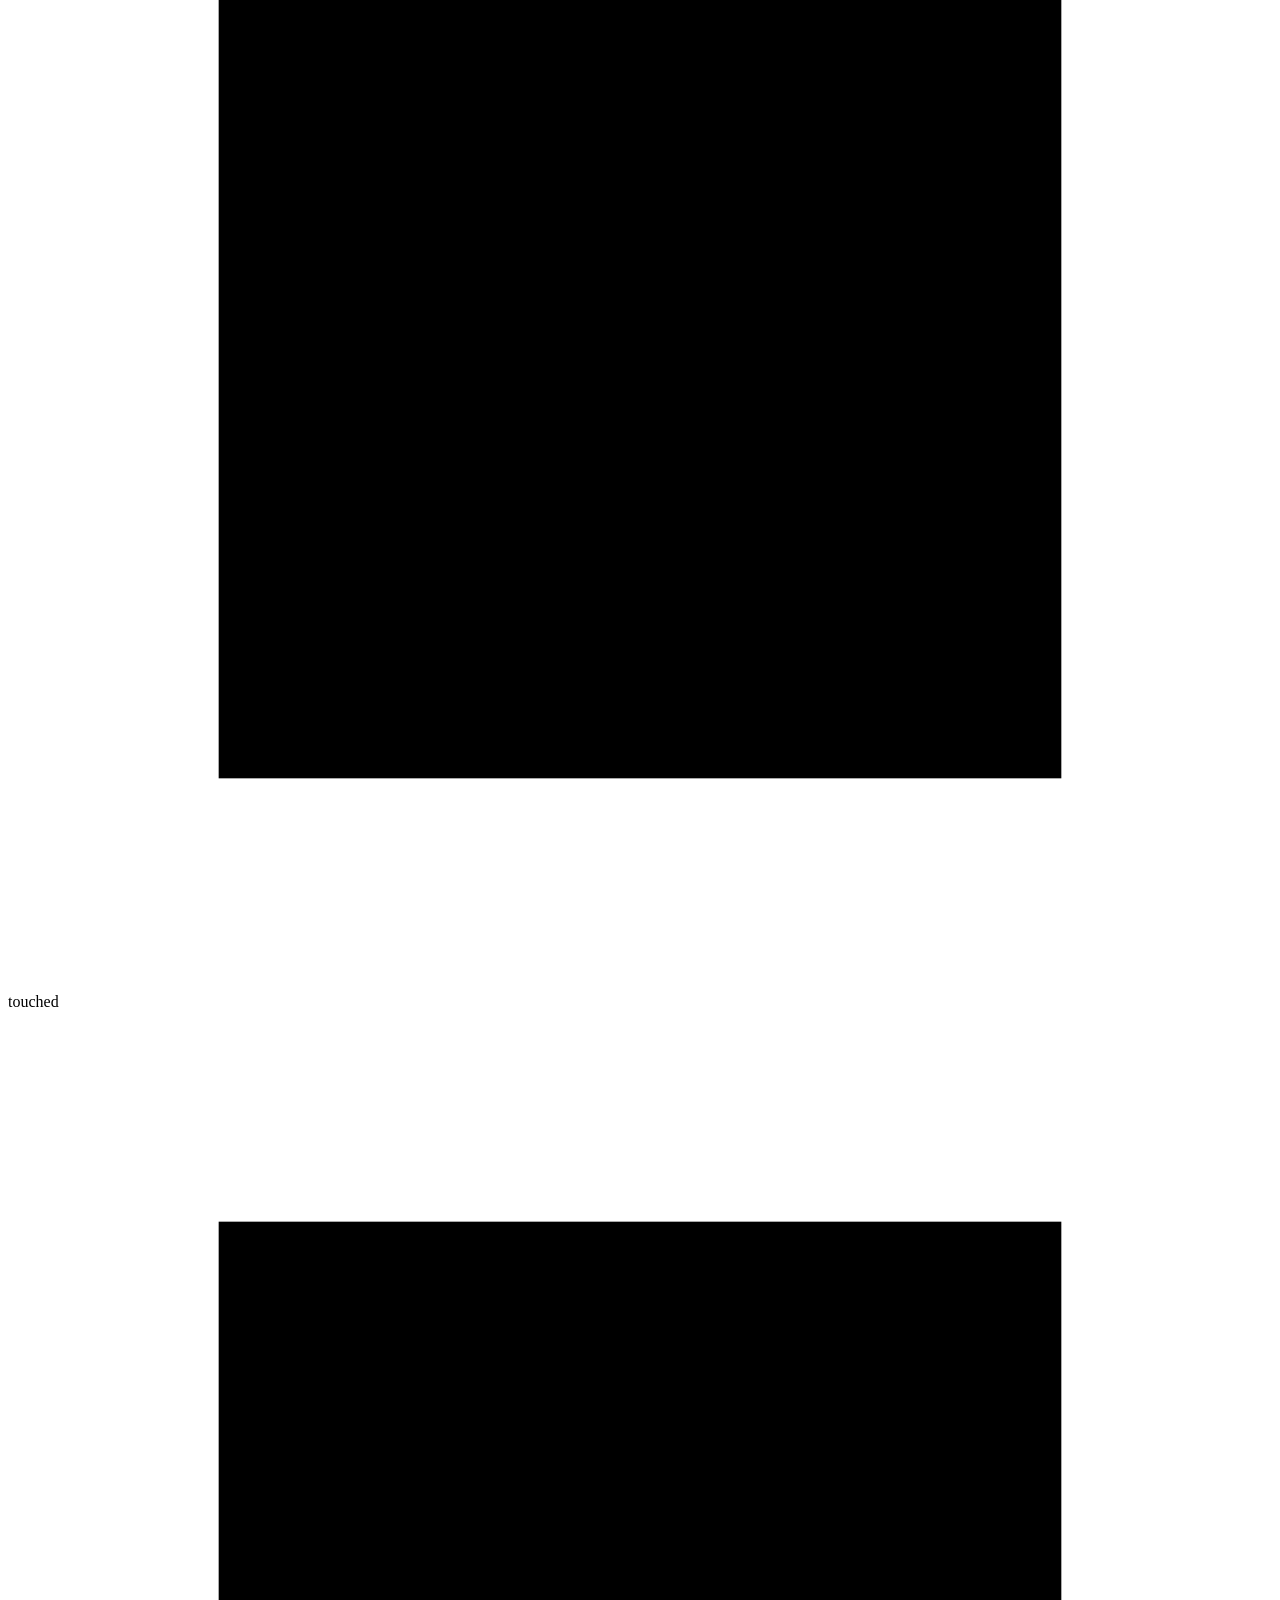
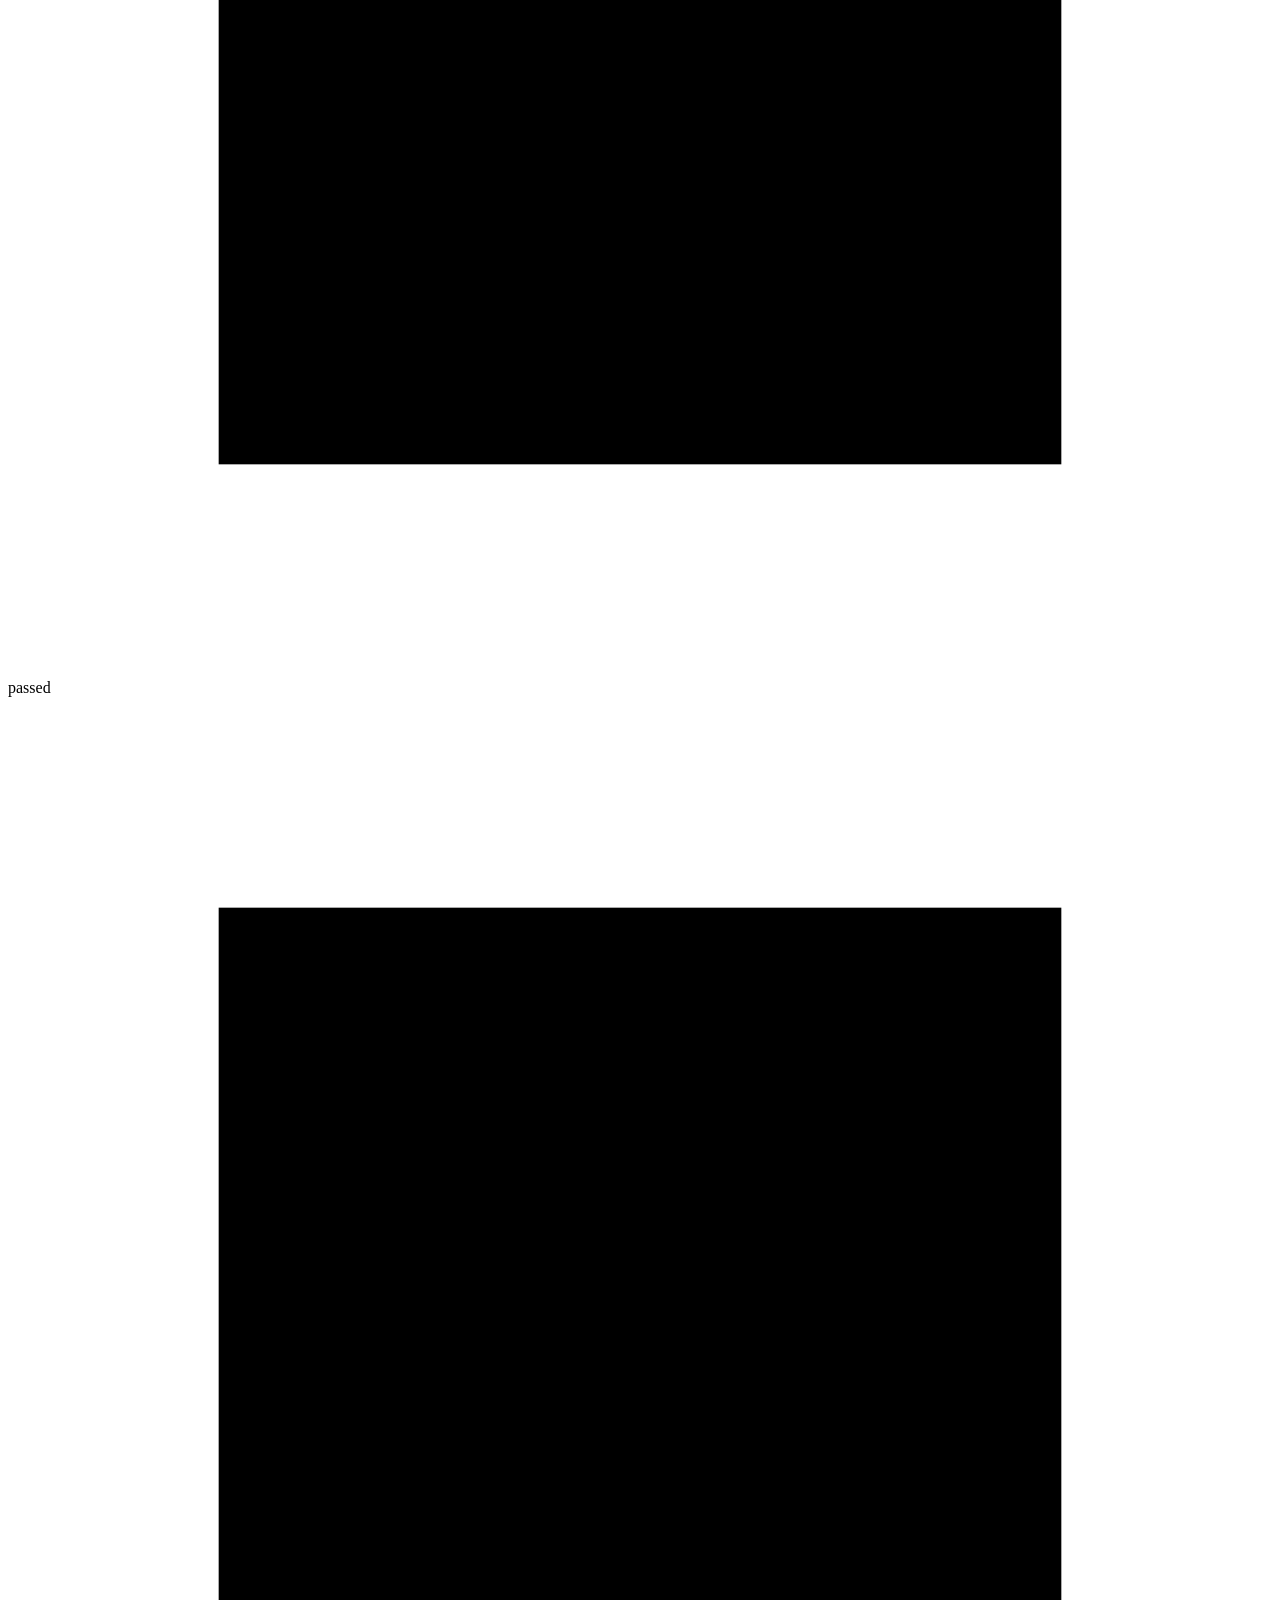
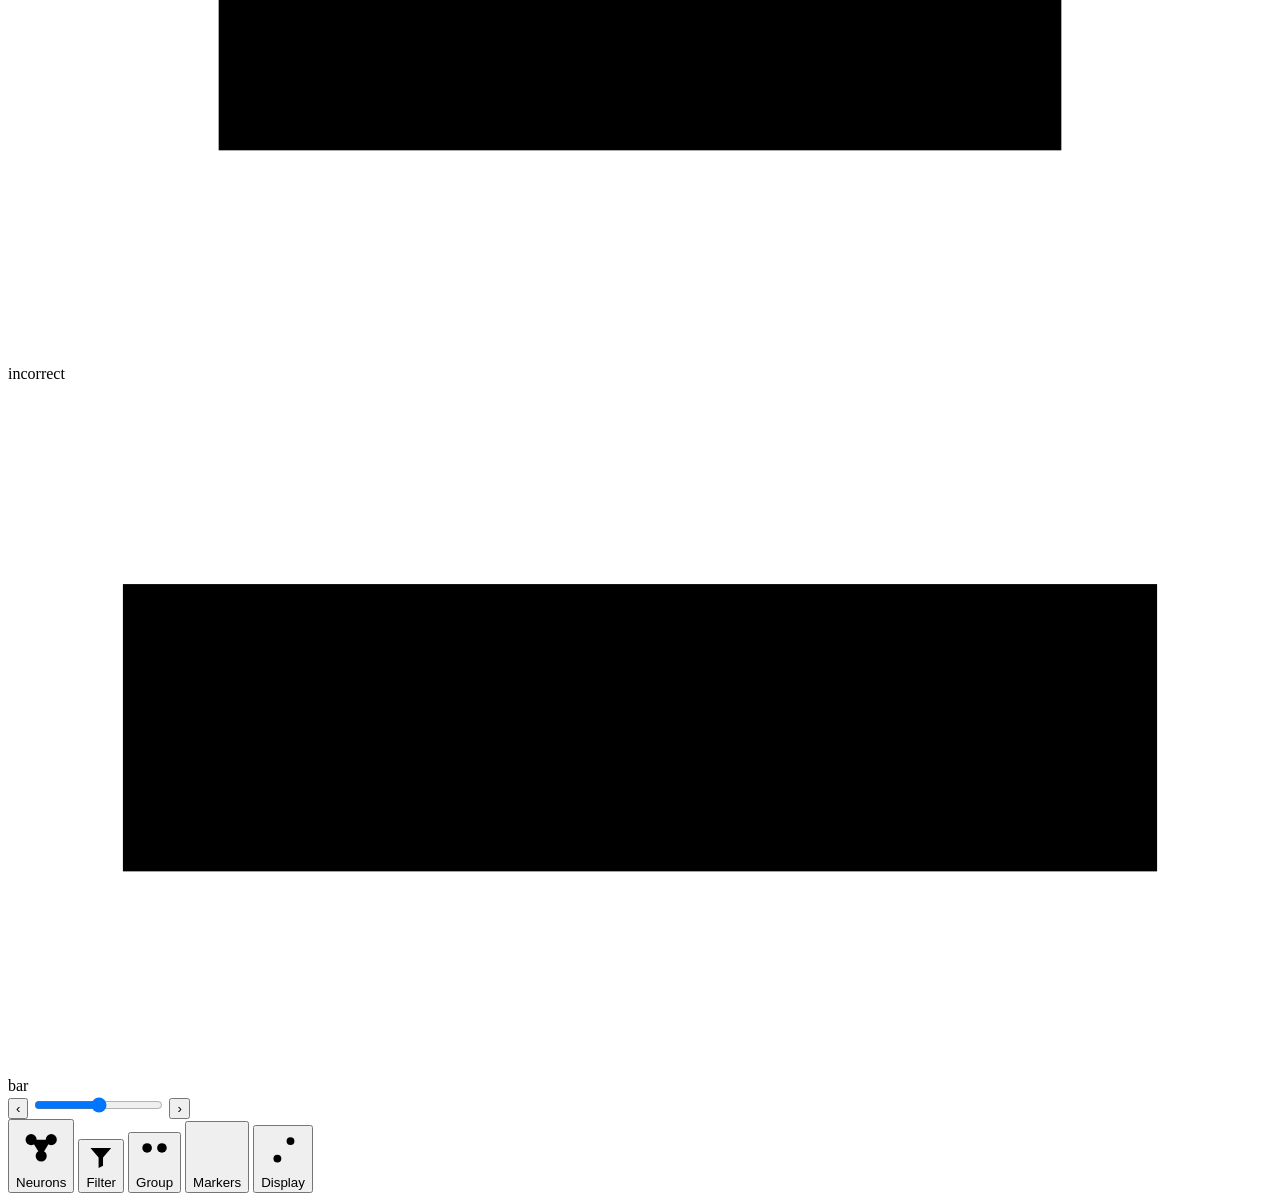
==== commit 898bd551: "Put controls on the figure they change Session, unit and alignment share one joined control. Traject" ====
--- a/electro_gui/static/index.html
+++ b/electro_gui/static/index.html
@@ -27,14 +27,16 @@
       <button type="button" data-mode="population" title="Many units: heatmap, components and trajectories">Population</button>
     </nav>
     <div class="pickers">
+      <div class="ctx" role="group" aria-label="View">
       <label class="pick session-pick" title="Session"><select id="sessionSelect" aria-label="Session"><option>Loading…</option></select></label>
       <button class="pick roster-btn" id="rosterBtn" type="button" data-only="population" aria-haspopup="dialog" title="Choose the neurons in the population"><strong id="rosterLabel">no neurons</strong><span class="pick-label">▾</span></button>
       <div class="unit-pick" data-only="raster">
         <button class="icon-btn" id="prevUnit" type="button" aria-label="Previous unit" title="Previous unit (←)">‹</button>
-        <button class="pick unit-btn" id="unitBtn" type="button" aria-haspopup="dialog"><span class="pick-label">unit</span><strong id="unitLabel">—</strong></button>
+        <button class="pick unit-btn" id="unitBtn" type="button" aria-haspopup="dialog"><span class="vh">unit </span><strong id="unitLabel">—</strong></button>
         <button class="icon-btn" id="nextUnit" type="button" aria-label="Next unit" title="Next unit (→)">›</button>
       </div>
-      <button class="pick align-btn" id="alignBtn" type="button" aria-haspopup="dialog"><span class="pick-label">aligned to</span><strong id="alignLabel">—</strong></button>
+      <button class="pick align-btn" id="alignBtn" type="button" aria-haspopup="dialog"><span class="vh">aligned to </span><strong id="alignLabel">—</strong></button>
+      </div>
     </div>
     <div class="actions">
       <button class="ghost" id="saveBtn" type="button" aria-haspopup="dialog" title="Save this figure as a finding, with notes"><svg viewBox="0 0 20 20" aria-hidden="true"><path d="M10 3l1.8 5.1 5.4.2-4.2 3.3 1.5 5.2L10 13.7l-4.5 3.1 1.5-5.2-4.2-3.3 5.4-.2z"/></svg><span>Save</span></button>
@@ -74,7 +76,7 @@
           <label id="qbinsField" hidden><span>Number bins</span><select id="qbins"><option value="2">2 (median split)</option><option value="3">3 (terciles)</option><option value="4">4 (quartiles)</option><option value="5">5 (quintiles)</option></select></label>
         </div>
         <div class="presets" id="groupPresets"></div>
-        <div class="sort-row">
+        <div class="sort-row" data-only="raster">
           <label><span id="sortLabel">Sort</span><select id="sortBy"></select></label>
           <button class="icon-btn dir" id="sortDir" type="button" data-only="raster" title="Reverse order" aria-label="Reverse sort order">↑</button>
         </div>
@@ -96,7 +98,6 @@
           <label class="switch" id="cloudZeroWrap"><input type="checkbox" id="cloudZero" checked><span></span>Include t = 0 in the cloud</label>
           <div class="seg-field cloud-fit" id="cloudFitWrap"><span>Fit axes to</span><div class="seg" data-key="cloudFit"><button data-v="traj">trajectories</button><button data-v="cloud">trial cloud</button></div></div>
         </div>
-        <label class="switch"><input type="checkbox" id="showMedians" checked><span></span>Median marker lines on the PSTH</label>
       </section>
 
       <section class="section" data-section="display">
@@ -109,12 +110,11 @@
           <div class="seg-field"><span>Scaling</span><div class="seg" data-key="scaling"><button data-v="zscore">z-score</button><button data-v="center">center</button></div></div>
           <div class="seg-field" data-not-method="tdr"><span>Components</span><span class="stepper"><button type="button" id="ncompDown" aria-label="Fewer components">−</button><input type="number" id="ncompN" min="2" max="50" step="1" aria-label="Number of components, 2 to 50"><button type="button" id="ncompUp" aria-label="More components">+</button></span></div>
           <div class="seg-field"><span>Trajectory</span><div class="seg" data-key="dims"><button data-v="2">2D</button><button data-v="3">3D</button></div></div>
-          <div class="seg-field"><span>Heatmap</span><div class="seg" data-key="heatNorm"><button data-v="z">z-score</button><button data-v="peak">peak = 1</button></div></div>
-        </div>
-        <div class="knob"><div class="knob-head"><span>Window <span class="cnt" id="winCnt"></span></span><span class="nums"><input type="number" id="winLoN" step="0.1" aria-label="Window start (s)"><i>to</i><input type="number" id="winHiN" step="0.1" aria-label="Window end (s)"><i>s</i></span></div>
-          <div class="dual"><input type="range" id="winLo" min="-5" max="-0.1" step="0.1" aria-label="Window start"><input type="range" id="winHi" min="0.1" max="5" step="0.1" aria-label="Window end"></div></div>
-        <div class="knob"><div class="knob-head"><span>Count window <small>(or drag on the PSTH)</small></span><span class="nums"><input type="number" id="cwLoN" step="0.05" aria-label="Count window start (s)"><i>to</i><input type="number" id="cwHiN" step="0.05" aria-label="Count window end (s)"><i>s</i></span></div>
-          <div class="dual"><input type="range" id="cwLo" step="0.05" aria-label="Count window start"><input type="range" id="cwHi" step="0.05" aria-label="Count window end"></div></div>
+        </div>
+        <div class="knob ruler-knob"><div class="knob-head"><span>Window <span class="cnt" id="winCnt"></span></span><span class="nums"><input type="number" id="winLoN" step="0.1" aria-label="Window start (s)"><i>to</i><input type="number" id="winHiN" step="0.1" aria-label="Window end (s)"><i>s</i></span></div>
+          <div class="ruler" id="ruler" aria-hidden="true"><div class="r-win" id="rWin"></div><div class="r-cw" id="rCw"></div><div class="r-zero" id="rZero"></div></div>
+          <div class="r-ticks" aria-hidden="true"><span id="rLo"></span><span>0</span><span id="rHi"></span></div>
+          <div class="knob-head"><span class="cwlab"><i aria-hidden="true"></i>Count</span><span class="nums cw"><input type="number" id="cwLoN" step="0.05" aria-label="Count window start (s)"><i>to</i><input type="number" id="cwHiN" step="0.05" aria-label="Count window end (s)"><i>s</i></span></div></div>
         <div class="knob"><div class="knob-head"><span>Bin width</span><output id="binOut"></output></div><input type="range" id="bin" min="5" max="200" step="5" aria-label="Bin width (ms)"></div>
         <div class="knob"><div class="knob-head"><span>Smoothing σ</span><output id="sigmaOut"></output></div><input type="range" id="sigma" min="0" max="100" step="5" aria-label="Gaussian smoothing sigma (ms)"></div>
         <div class="seg-field" data-only="raster"><span>Error band</span><div class="seg" data-key="err"><button data-v="sem">SEM</button><button data-v="ci">95% CI</button><button data-v="none">None</button></div></div>
@@ -122,8 +122,6 @@
         <div class="seg-field"><span>Trials</span><div class="seg" data-key="policy"><button data-v="verified_stable">stable<small class="cnt" data-cnt="verified_stable"></small></button><button data-v="all_complete">all complete<small class="cnt" data-cnt="all_complete"></small></button></div></div>
         <div class="seg-field" data-only="raster"><span>Raster ticks</span><div class="seg" data-key="tick"><button data-v="line">lines</button><button data-v="dot">dots</button></div></div>
         <div class="seg-field" data-only="raster"><span>Y max</span><span class="nums ymax"><input type="number" id="ymax" min="1" step="1" placeholder="auto" aria-label="Y maximum (spikes/s); empty for auto"></span></div>
-        <label class="switch" data-only="raster"><input type="checkbox" id="showBars" checked><span></span>Window-rate bars beside the plot</label>
-        <label class="switch" data-only="raster"><input type="checkbox" id="showRowRate" checked><span></span>Rate by row beside the raster</label>
       </section>
     </aside>
 
@@ -134,16 +132,29 @@
           <h1 id="title">Loading…</h1>
           <div class="support" id="support"></div>
         </div>
-        <div class="legend" id="legend" role="group" aria-label="Groups (tap to hide or show)"></div>
+        <div class="legend" id="legend" role="group" aria-label="Groups"></div>
         <div class="pop-toolbar" id="popToolbar" data-only="population">
-          <div class="tb-axes"><label>X <select id="axX" aria-label="Trajectory x component"></select></label><label>Y <select id="axY" aria-label="Trajectory y component"></select></label><label id="axZWrap">Z <select id="axZ" aria-label="Trajectory z component"></select></label></div>
           <div class="tb-cursor"><button class="icon-btn play" id="playBtn" type="button" aria-label="Play through time">▶</button><input type="range" id="cursor" min="0" max="0" value="0" aria-label="Time cursor"><output id="cursorOut">t —</output></div>
-          <label class="tb-heat">A · heatmap <select id="heatGroup" aria-label="Group shown in the heatmap"></select></label>
-          <label class="tb-heat">Subtract B <select id="heatCompare" aria-label="Group to subtract from heatmap A"></select></label>
-        </div>
-        <div class="figure-wrap"><div class="figure" id="figure"></div><div class="bars" id="bars"></div></div>
+        </div>
+        <div class="figure-wrap"><div class="figure" id="figure"></div><div class="bars" id="bars"></div>
+          <div class="fig-overlay" id="figOverlay" data-only="population" hidden>
+            <label class="ov-axis" id="ovX"><span class="ax-letter">X</span><select class="axsel" id="axX" aria-label="Trajectory x component"></select></label>
+            <label class="ov-axis" id="ovY"><span class="ax-letter">Y</span><select class="axsel" id="axY" aria-label="Trajectory y component"></select></label>
+            <label class="ov-axis" id="axZWrap"><span class="ax-letter">Z</span><select class="axsel" id="axZ" aria-label="Trajectory z component"></select></label>
+            <div class="heat-ctl" id="heatCtl">
+              <select class="axsel" id="heatGroup" aria-label="Group shown in the heatmap"></select>
+              <span class="minus" aria-hidden="true">−</span>
+              <select class="axsel" id="heatCompare" aria-label="Group subtracted from the heatmap"></select>
+              <div class="seg" data-key="heatNorm" aria-label="Heatmap scaling"><button data-v="z">z-score</button><button data-v="peak">peak = 1</button></div>
+              <select class="axsel" id="heatSort" aria-label="Order of neurons in the heatmap"></select>
+            </div>
+          </div>
+        </div>
         <div class="empty" id="empty" hidden></div>
-        <div class="bt-split" id="btSplit" data-only="raster" role="separator" aria-orientation="horizontal" aria-label="Raster height: drag, or arrow keys; double-click or Enter to fit the window" tabindex="0"><span></span></div>
+        <div class="bt-divider" data-only="raster">
+          <div class="bt-split" id="btSplit" role="separator" aria-orientation="horizontal" aria-label="Raster height: drag, or arrow keys; double-click or Enter to fit the window" tabindex="0"><span></span></div>
+          <button class="yoke-link" id="btYoke" type="button" aria-pressed="false" aria-label="Yoke rasters to the trials shown below" title="Yoke rasters to these trials: at least 20, centred on the pinned trial"><svg viewBox="0 0 20 20" aria-hidden="true"><path d="M8.5 11.5a3 3 0 0 0 4.2 0l2.6-2.6a3 3 0 0 0-4.2-4.2l-1 1"/><path d="M11.5 8.5a3 3 0 0 0-4.2 0L4.7 11.1a3 3 0 0 0 4.2 4.2l1-1"/></svg><span class="cnt" id="yokeCnt"></span></button>
+        </div>
         <section class="behavior" id="behavior" data-only="raster" aria-label="Behavior timeline">
           <header class="bt-head">
             <button class="bt-toggle" id="btToggle" type="button" aria-expanded="true" aria-controls="btBody"><span class="chev" aria-hidden="true">▾</span><h2>Behavior</h2></button>
@@ -155,7 +166,6 @@
             </div>
             <div class="bt-pin" id="btPin"></div>
             <div class="bt-zoom">
-              <label class="switch bt-yoke" title="Show only these trials in the rasters: at least 20 (or every trial there is), centred on the pinned trial"><input type="checkbox" id="btYoke"><span></span>yoke to rasters <span class="cnt" id="yokeCnt"></span></label>
               <button class="icon-btn sm" id="btPrev" type="button" aria-label="Earlier trials" title="Earlier trials">‹</button>
               <label class="bt-n" title="Trials shown (pinch or ctrl-scroll on the timeline also zooms; drag or swipe pans)"><input type="range" id="btN" min="3" max="400" step="1" aria-label="Trials shown"><output id="btNOut"></output></label>
               <button class="icon-btn sm" id="btNext" type="button" aria-label="Later trials" title="Later trials">›</button>
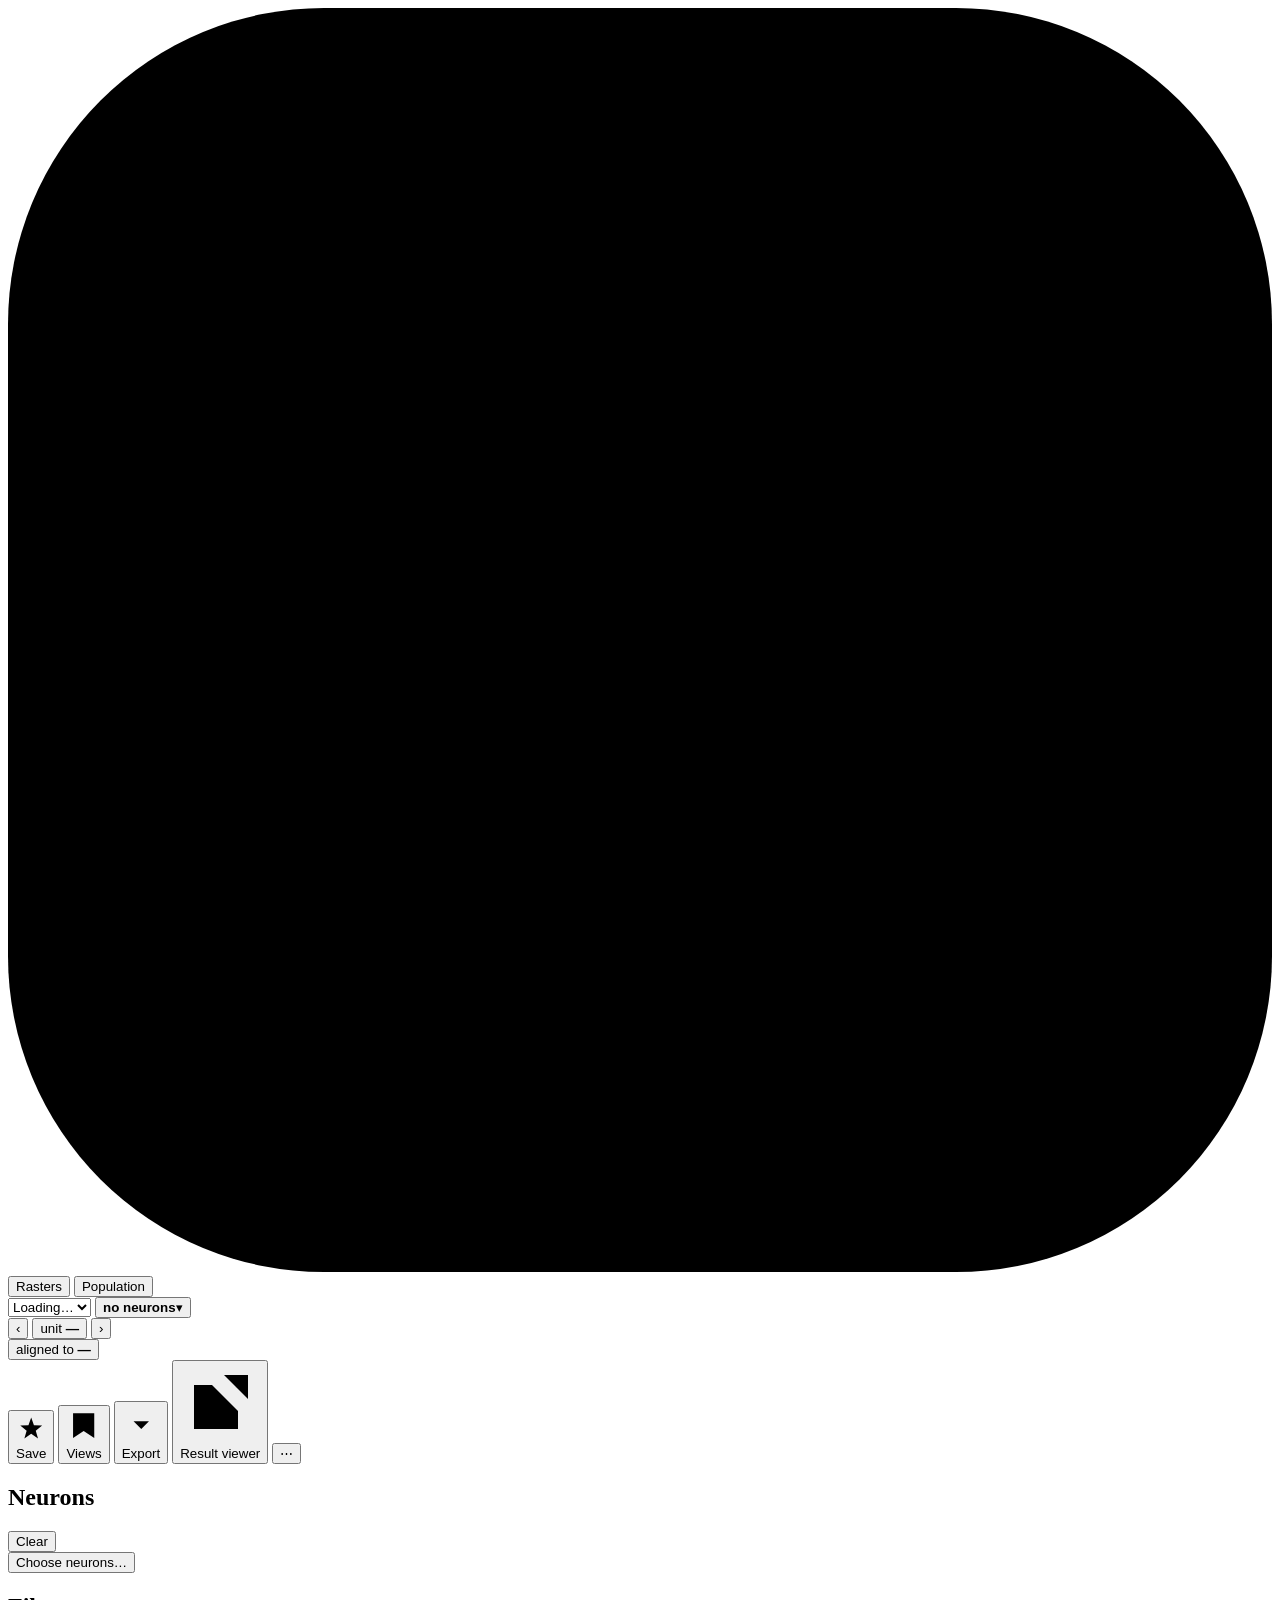
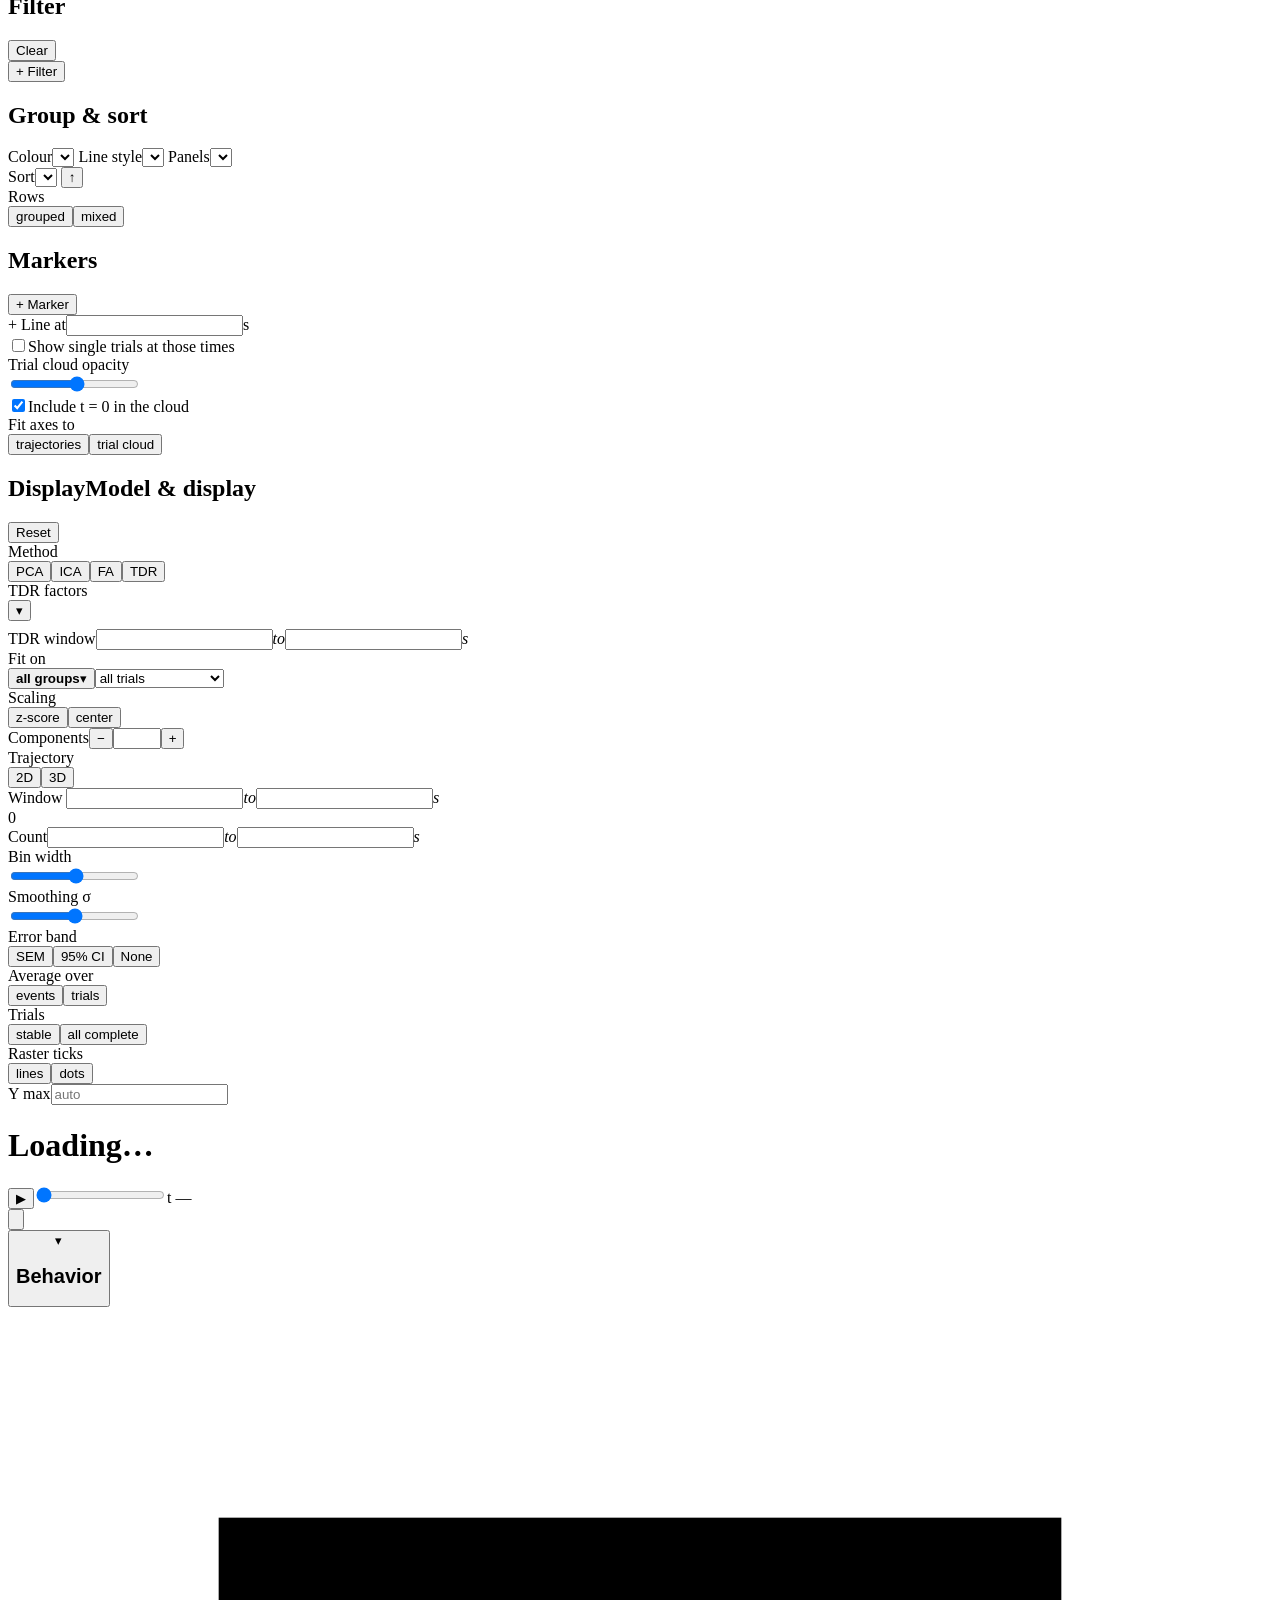
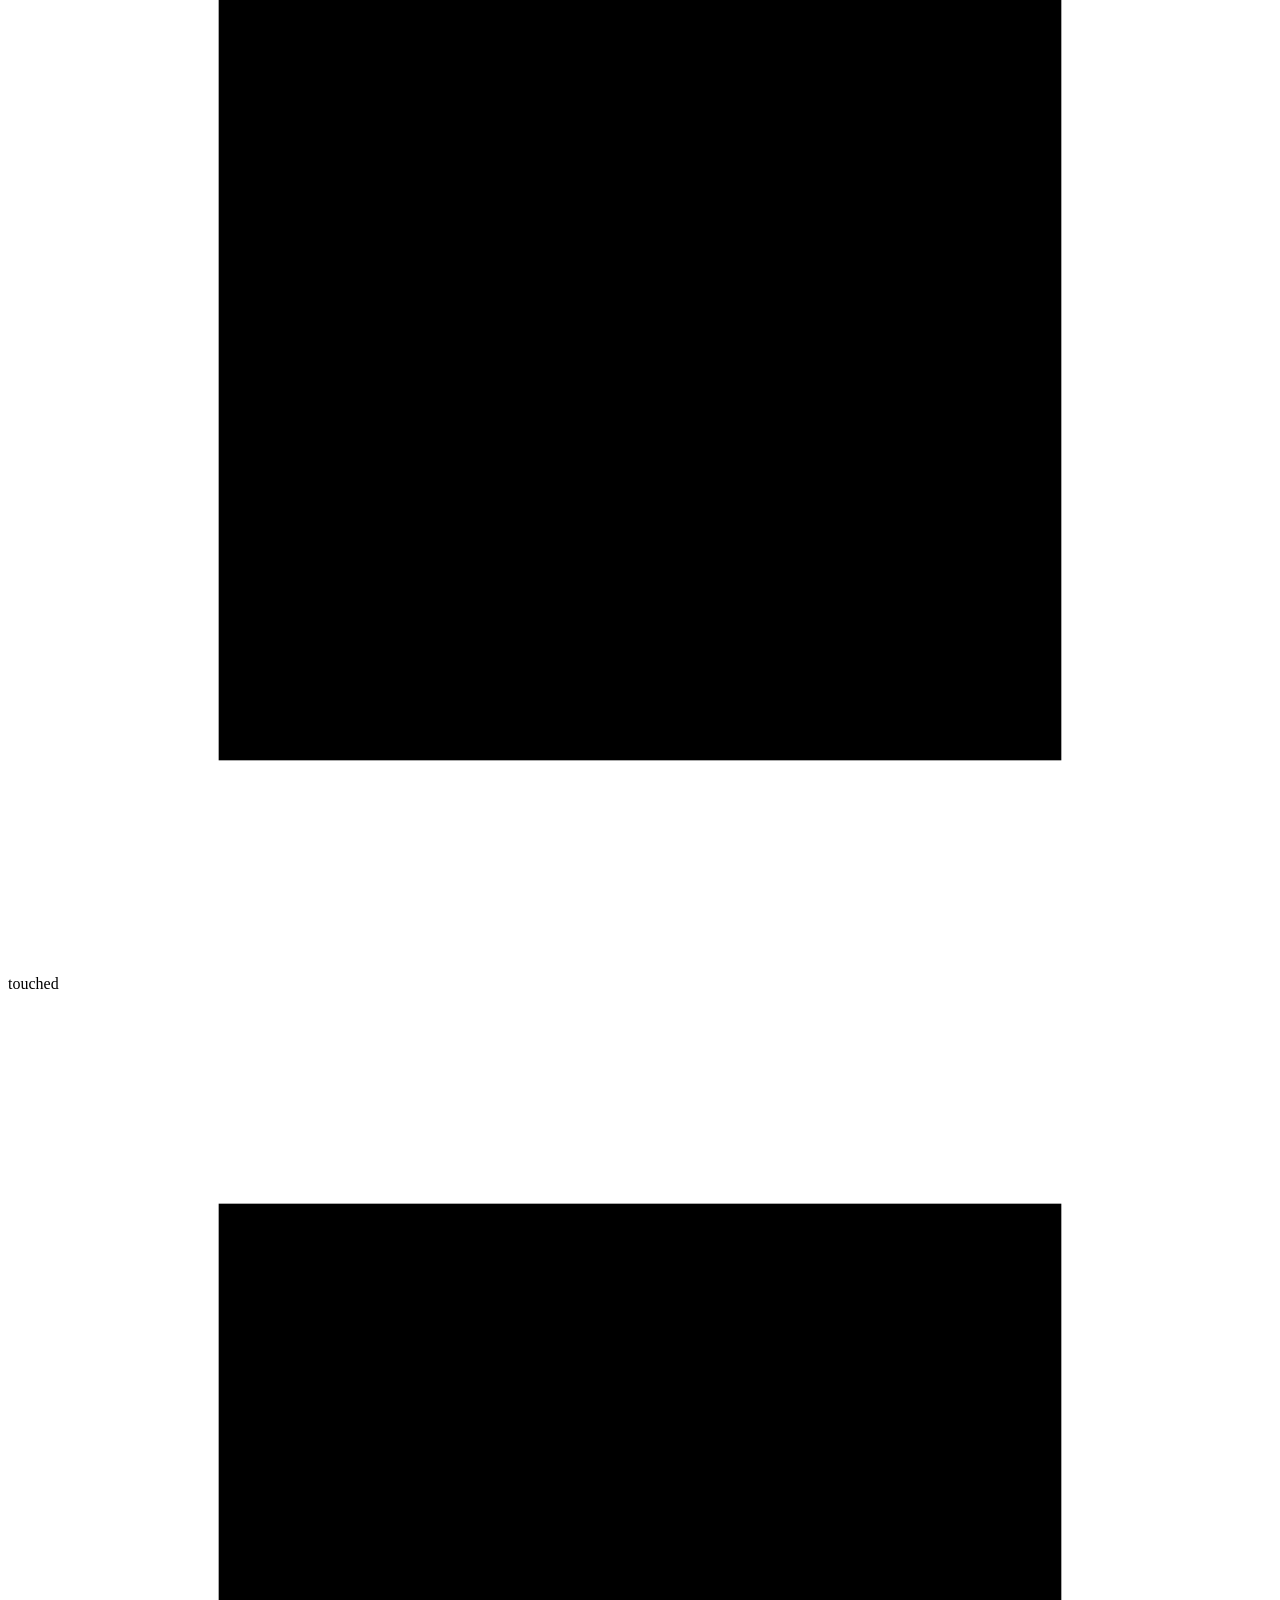
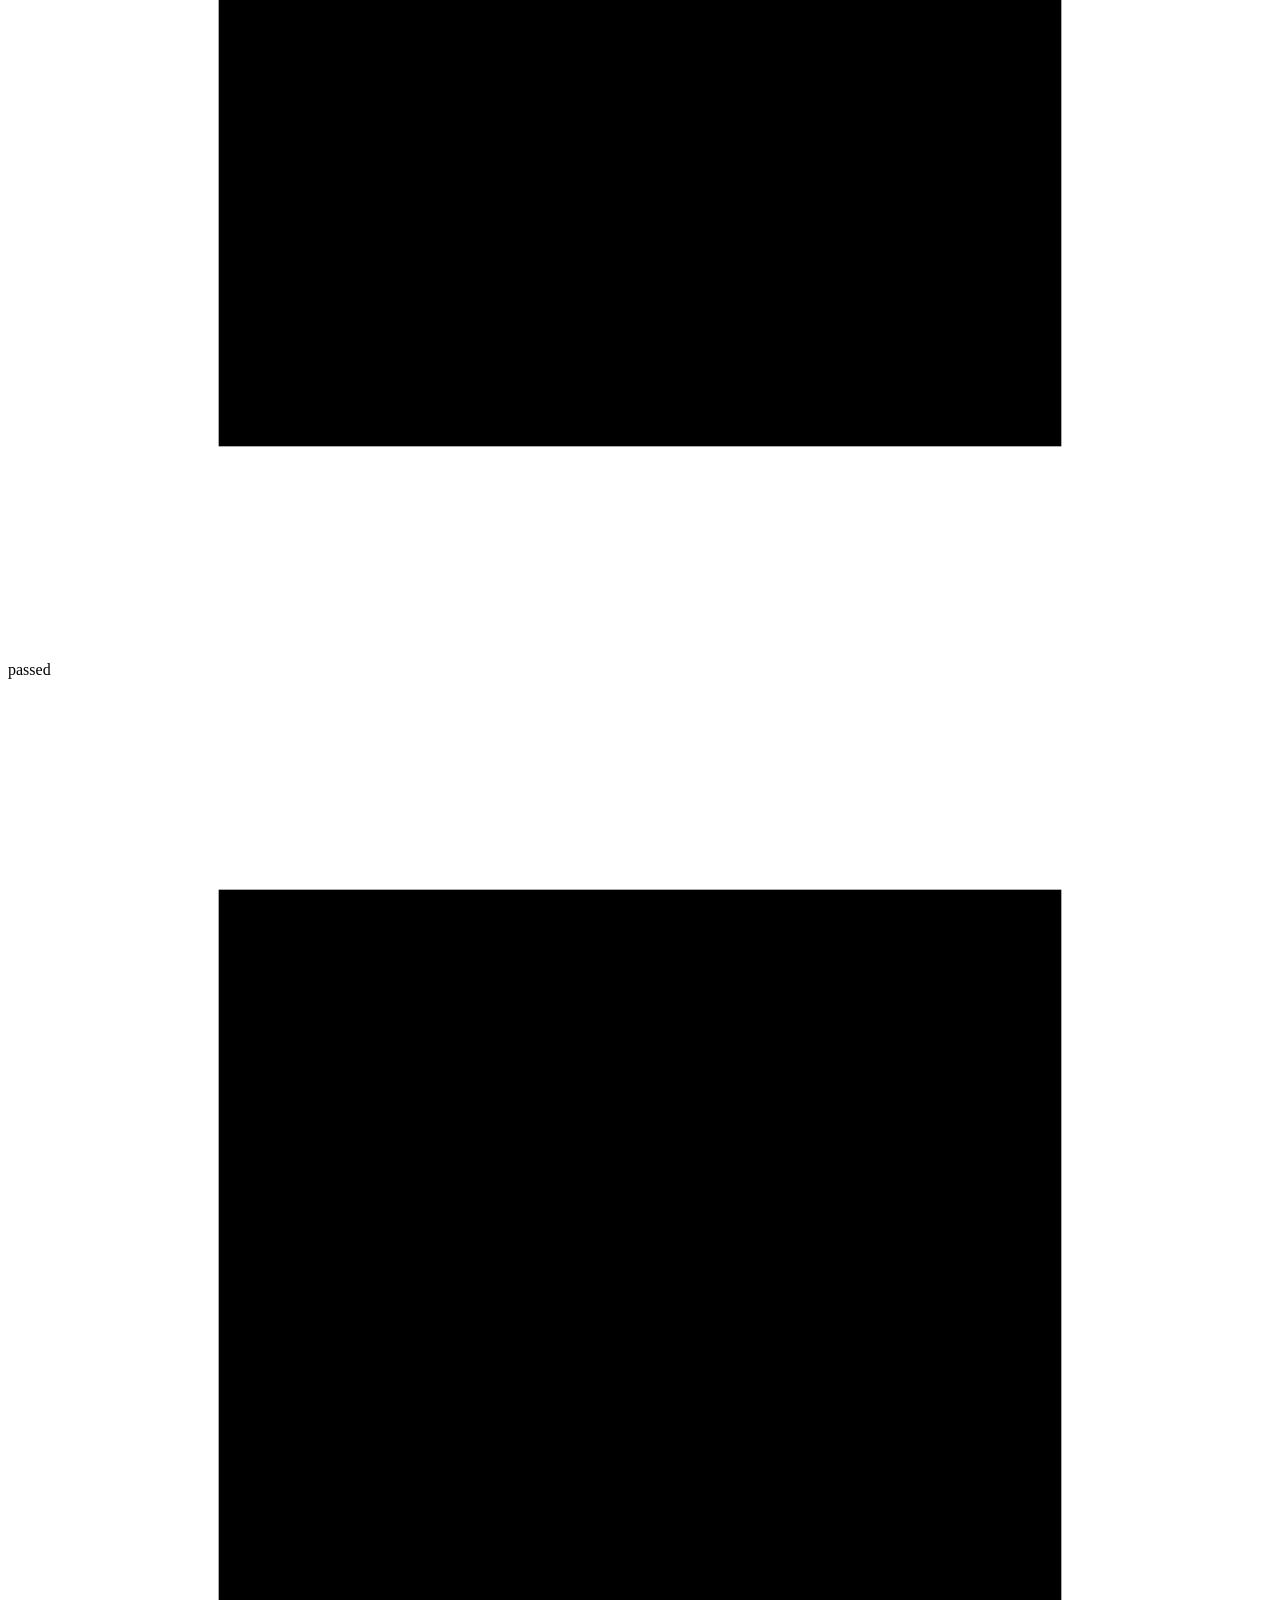
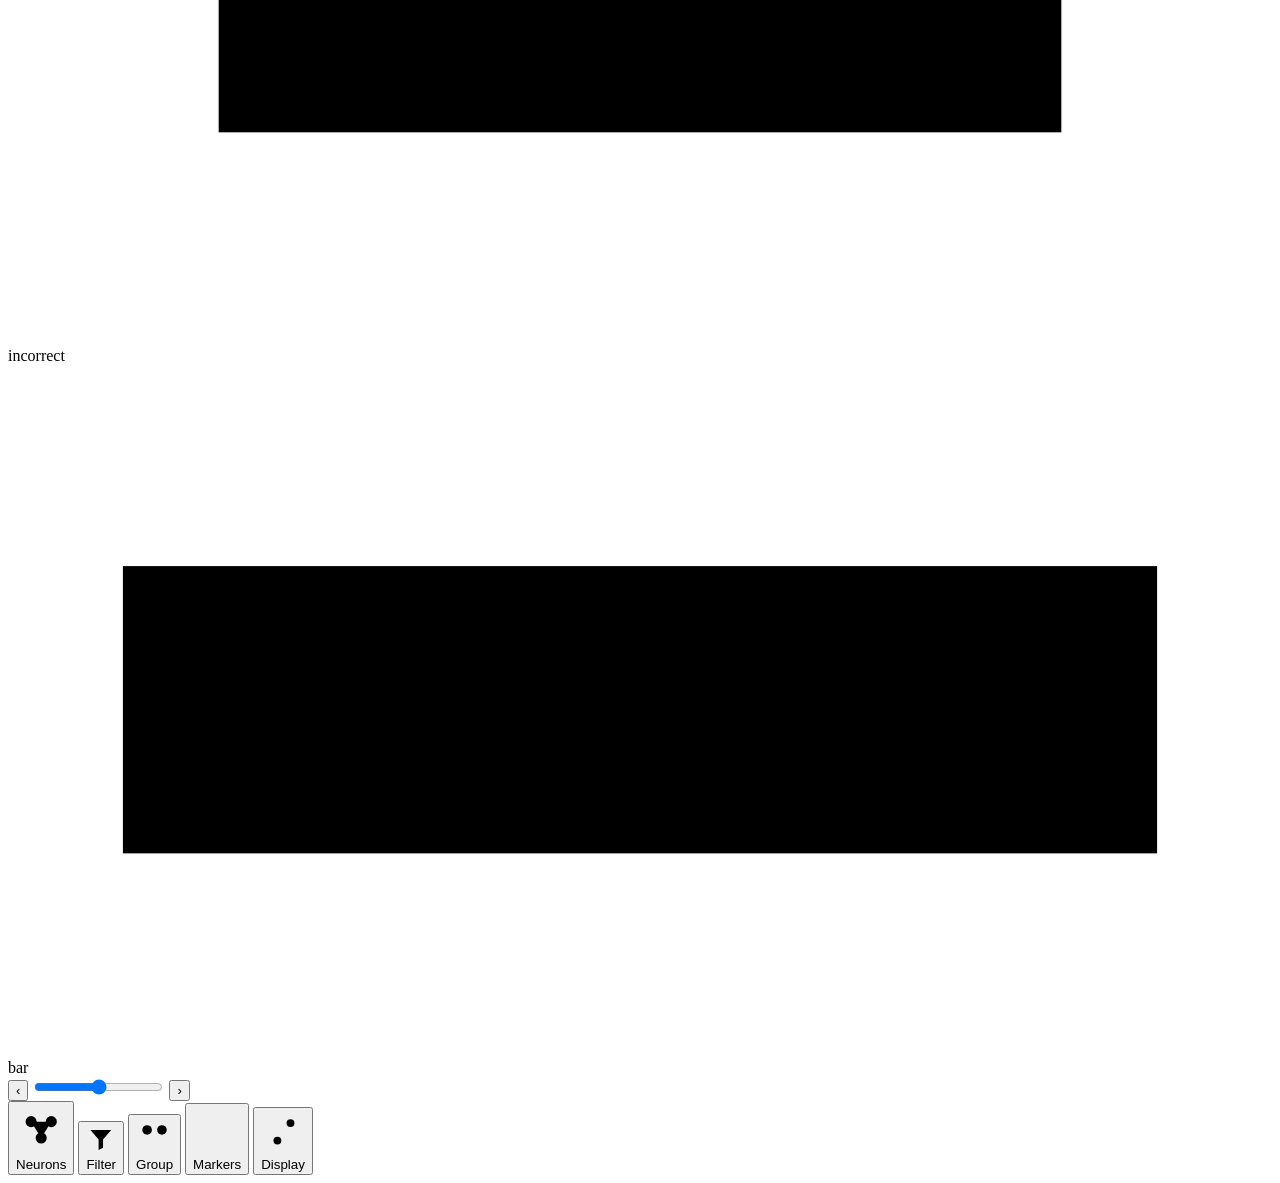
==== commit 0f66f3f0: "Drive the top bar, menu and key sheet from one action table ACTIONS runs the top-bar buttons and lis" ====
--- a/electro_gui/static/index.html
+++ b/electro_gui/static/index.html
@@ -18,13 +18,12 @@
 <body>
 <div class="app" id="app">
   <header class="top">
-    <a class="brand" href="/" title="electro_gui">
+    <a class="brand" href="/" title="electro_gui" aria-label="electro_gui">
       <svg viewBox="0 0 32 32" aria-hidden="true"><rect width="32" height="32" rx="8"/><path d="M5 19h5l3-10 4 16 3-9h7"/></svg>
-      <span>electro</span>
     </a>
     <nav class="modes" id="modes" aria-label="Workspace">
-      <button type="button" data-mode="raster" title="One unit: raster over PSTH">Rasters</button>
-      <button type="button" data-mode="population" title="Many units: heatmap, components and trajectories">Population</button>
+      <button type="button" data-mode="raster" data-action="mode.raster">Rasters</button>
+      <button type="button" data-mode="population" data-action="mode.population">Population</button>
     </nav>
     <div class="pickers">
       <div class="ctx" role="group" aria-label="View">
@@ -39,11 +38,11 @@
       </div>
     </div>
     <div class="actions">
-      <button class="ghost" id="saveBtn" type="button" aria-haspopup="dialog" title="Save this figure as a finding, with notes"><svg viewBox="0 0 20 20" aria-hidden="true"><path d="M10 3l1.8 5.1 5.4.2-4.2 3.3 1.5 5.2L10 13.7l-4.5 3.1 1.5-5.2-4.2-3.3 5.4-.2z"/></svg><span>Save</span></button>
-      <button class="ghost" id="viewsBtn" type="button" aria-haspopup="dialog"><svg viewBox="0 0 20 20" aria-hidden="true"><path d="M4 3h12v14l-6-4-6 4z"/></svg><span>Views</span></button>
-      <button class="ghost" id="exportBtn" type="button" aria-haspopup="dialog"><svg viewBox="0 0 20 20" aria-hidden="true"><path d="M10 3v10M6 9l4 4 4-4M4 16h12"/></svg><span>Export</span></button>
-      <button class="ghost" id="rvBtn" type="button" data-only="raster" title="Open this unit in Result Viewer"><svg viewBox="0 0 20 20" aria-hidden="true"><path d="M11 3h6v6M17 3l-7.5 7.5M14.5 12v4.5h-11v-11H8"/></svg><span>Result viewer</span></button>
-      <button class="icon-btn" id="menuBtn" type="button" aria-label="More" aria-haspopup="dialog">⋯</button>
+      <button class="ghost" id="saveBtn" type="button" data-action="finding.save" aria-haspopup="dialog" title="Save this figure as a finding, with notes"><svg viewBox="0 0 20 20" aria-hidden="true"><path d="M10 3l1.8 5.1 5.4.2-4.2 3.3 1.5 5.2L10 13.7l-4.5 3.1 1.5-5.2-4.2-3.3 5.4-.2z"/></svg><span>Save</span></button>
+      <button class="ghost" id="viewsBtn" type="button" data-action="views.open" aria-haspopup="dialog"><svg viewBox="0 0 20 20" aria-hidden="true"><path d="M4 3h12v14l-6-4-6 4z"/></svg><span>Views</span></button>
+      <button class="ghost" id="exportBtn" type="button" data-action="export.open" aria-haspopup="dialog"><svg viewBox="0 0 20 20" aria-hidden="true"><path d="M10 3v10M6 9l4 4 4-4M4 16h12"/></svg><span>Export</span></button>
+      <button class="ghost" id="rvBtn" type="button" data-action="resultviewer.open" data-only="raster" title="Open this unit in Result Viewer"><svg viewBox="0 0 20 20" aria-hidden="true"><path d="M11 3h6v6M17 3l-7.5 7.5M14.5 12v4.5h-11v-11H8"/></svg><span>Result viewer</span></button>
+      <button class="icon-btn" id="menuBtn" type="button" data-action="menu.open" aria-label="More" aria-haspopup="dialog">⋯</button>
     </div>
   </header>
   <div class="busy" id="busy" hidden><span></span></div>
